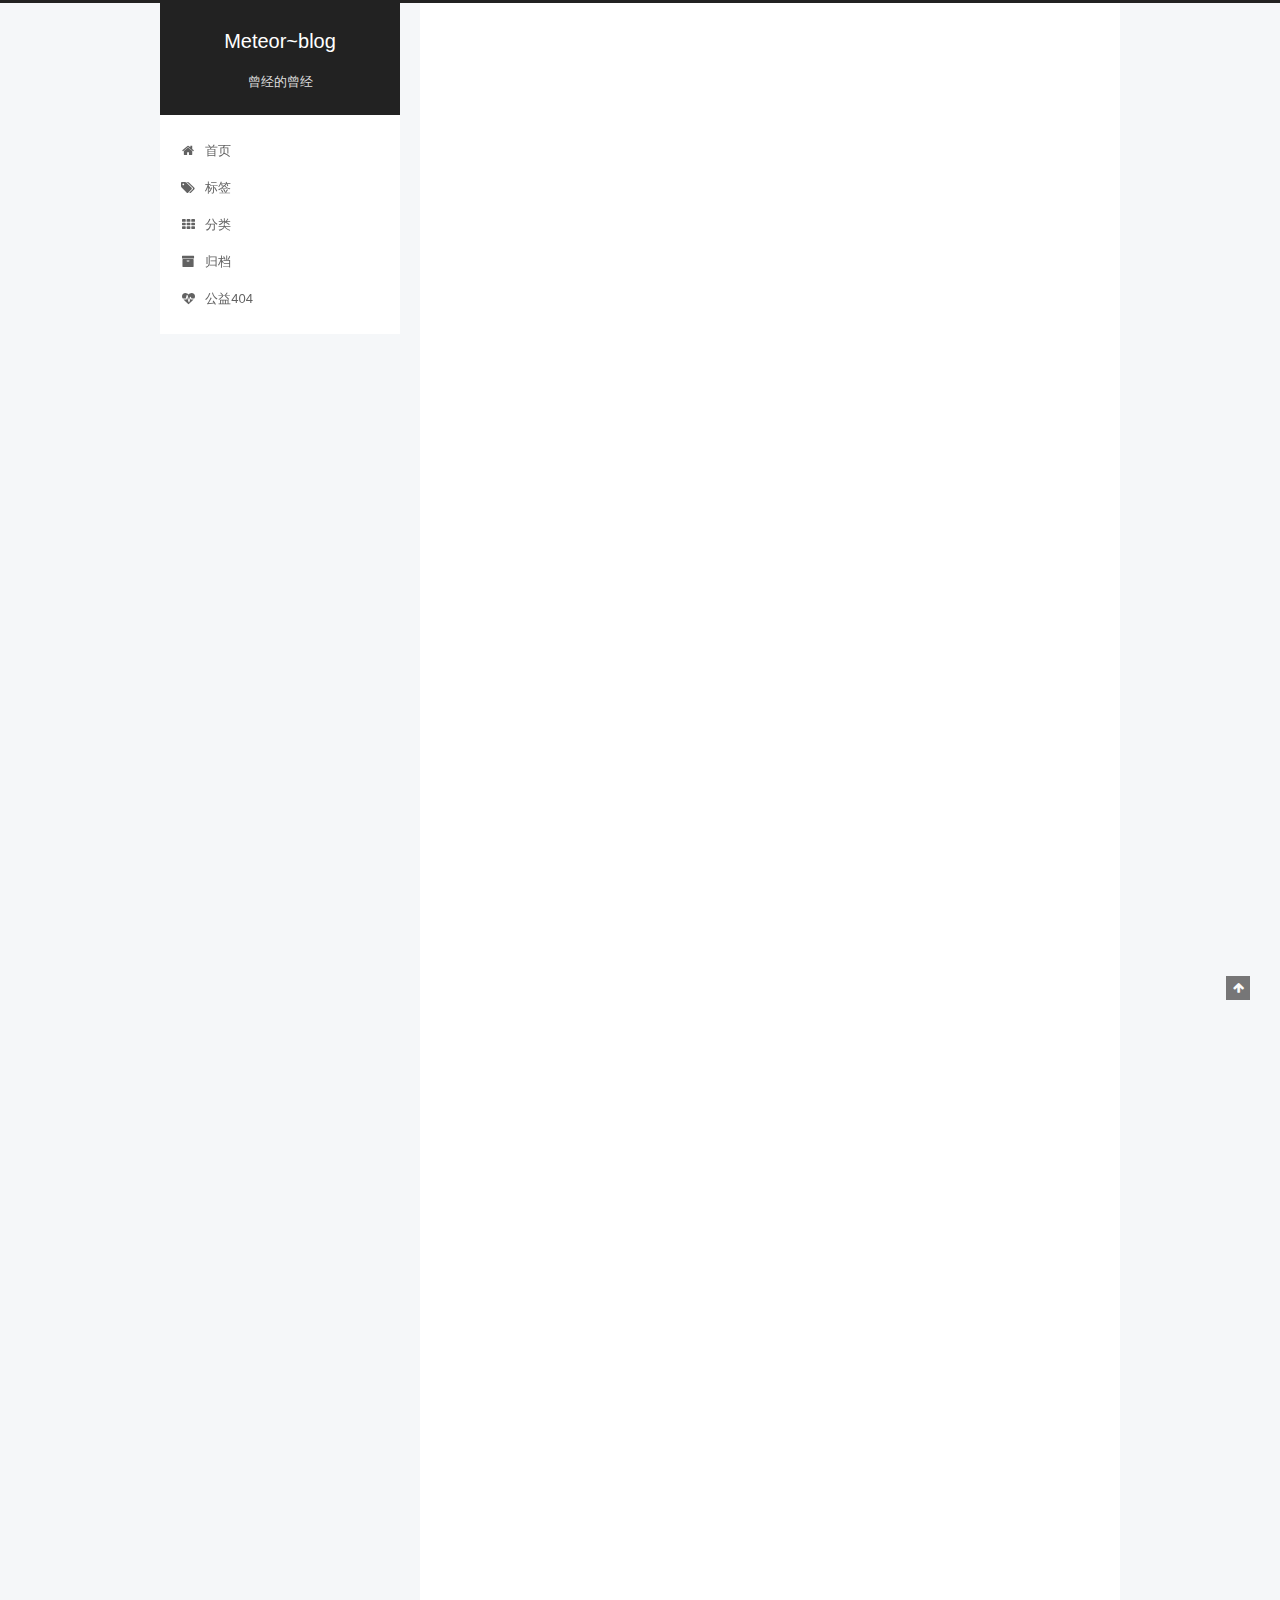
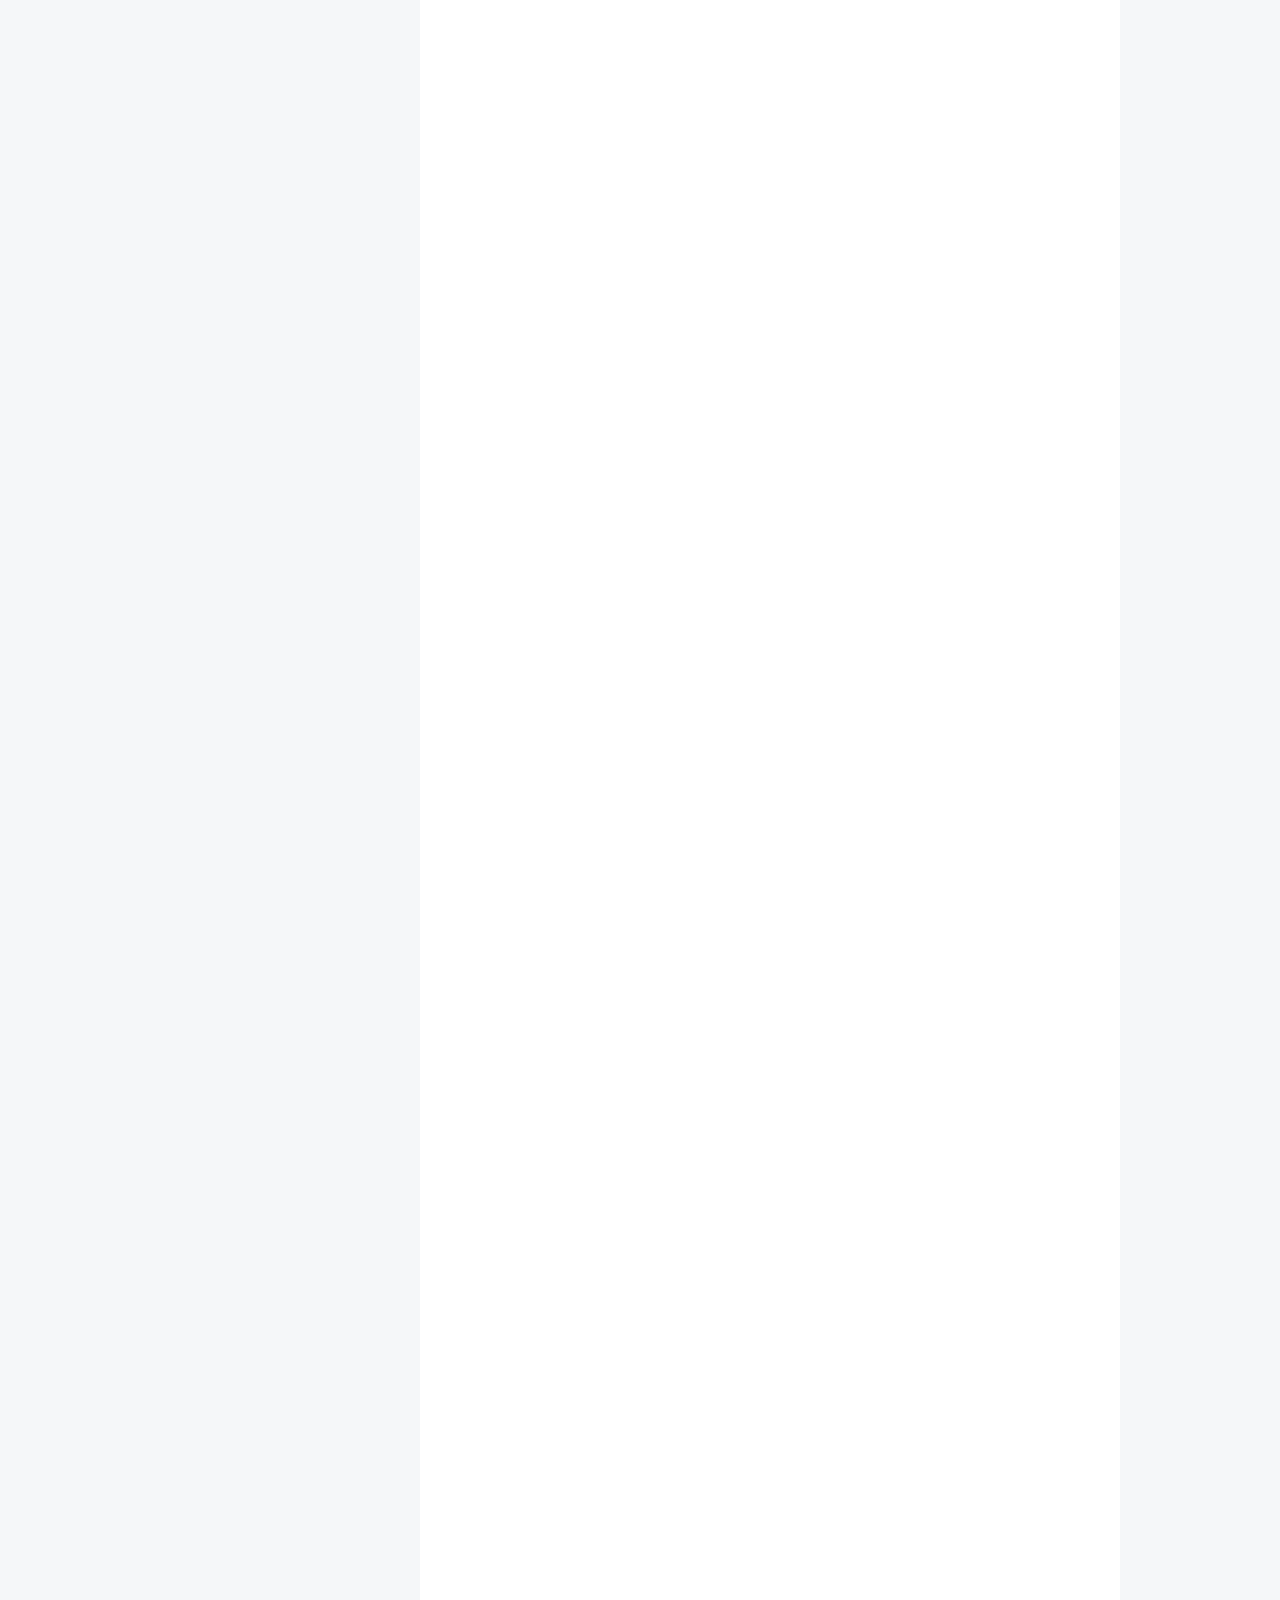
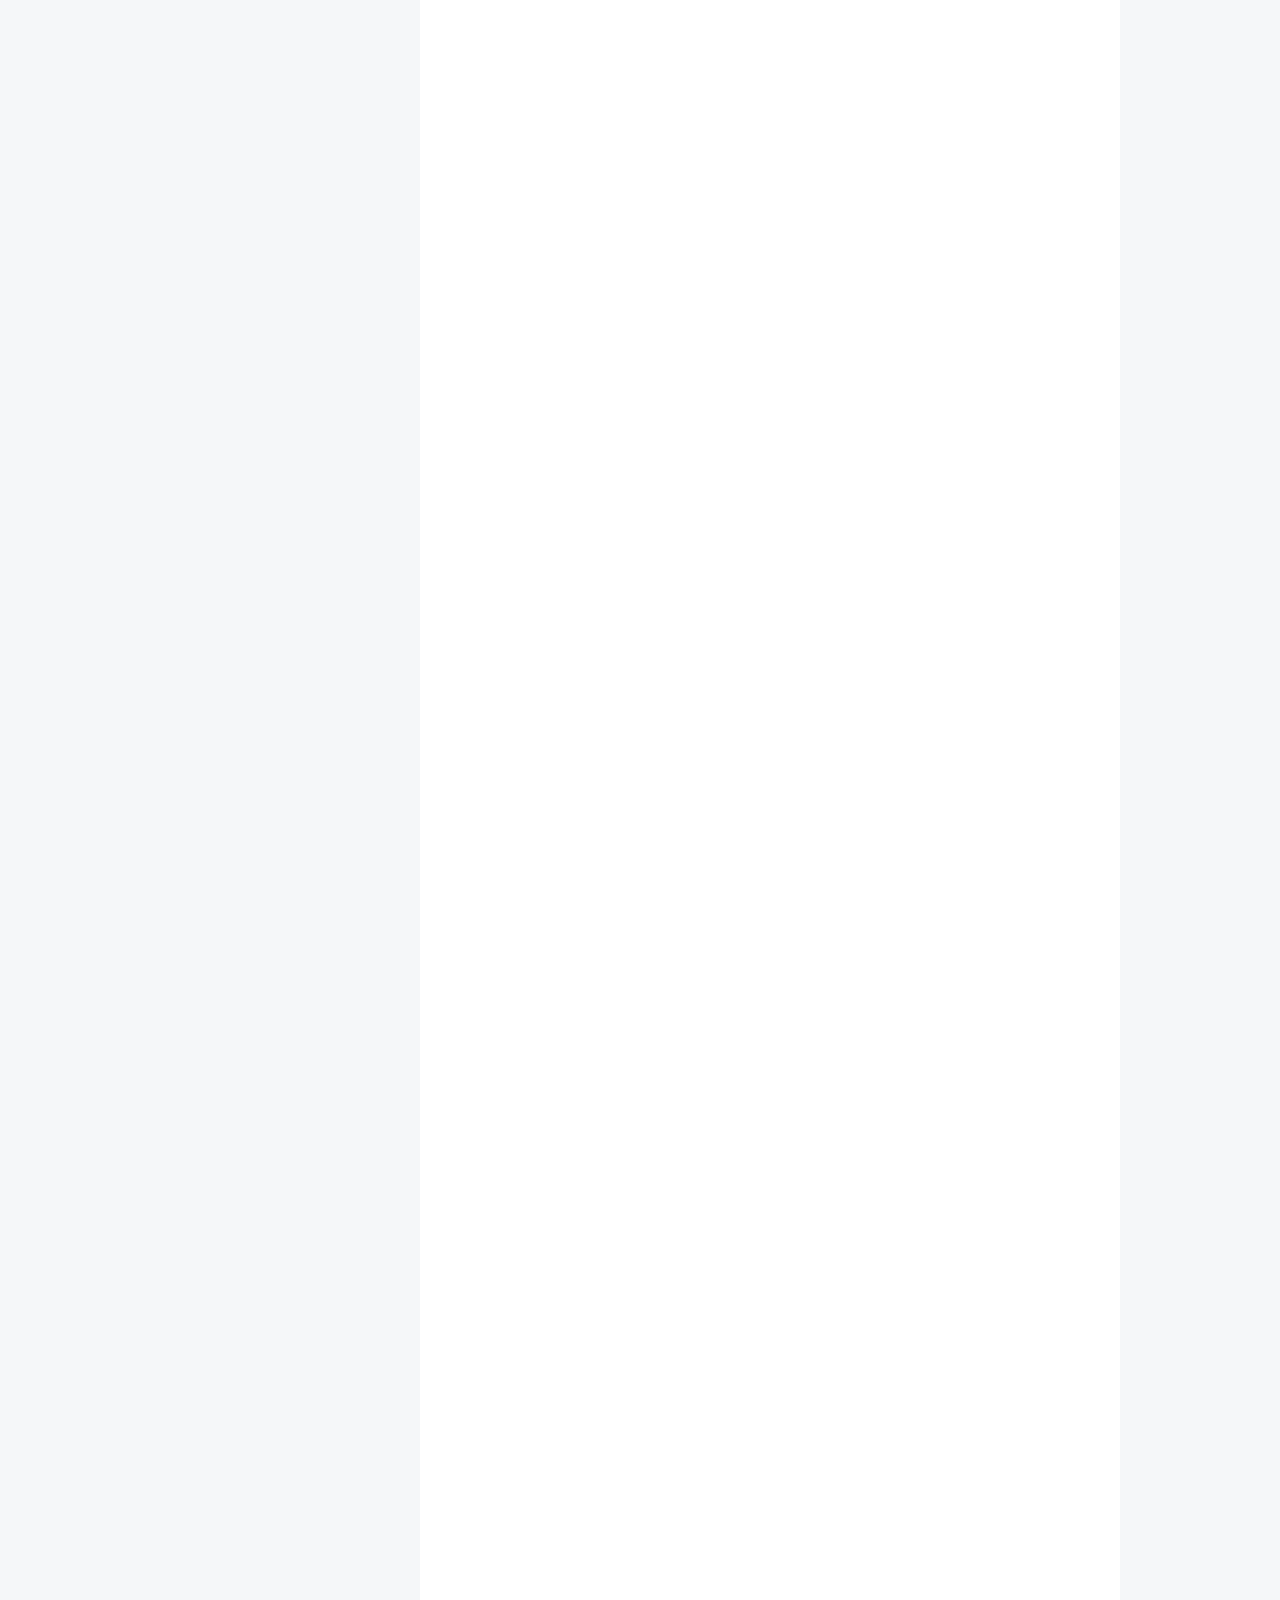
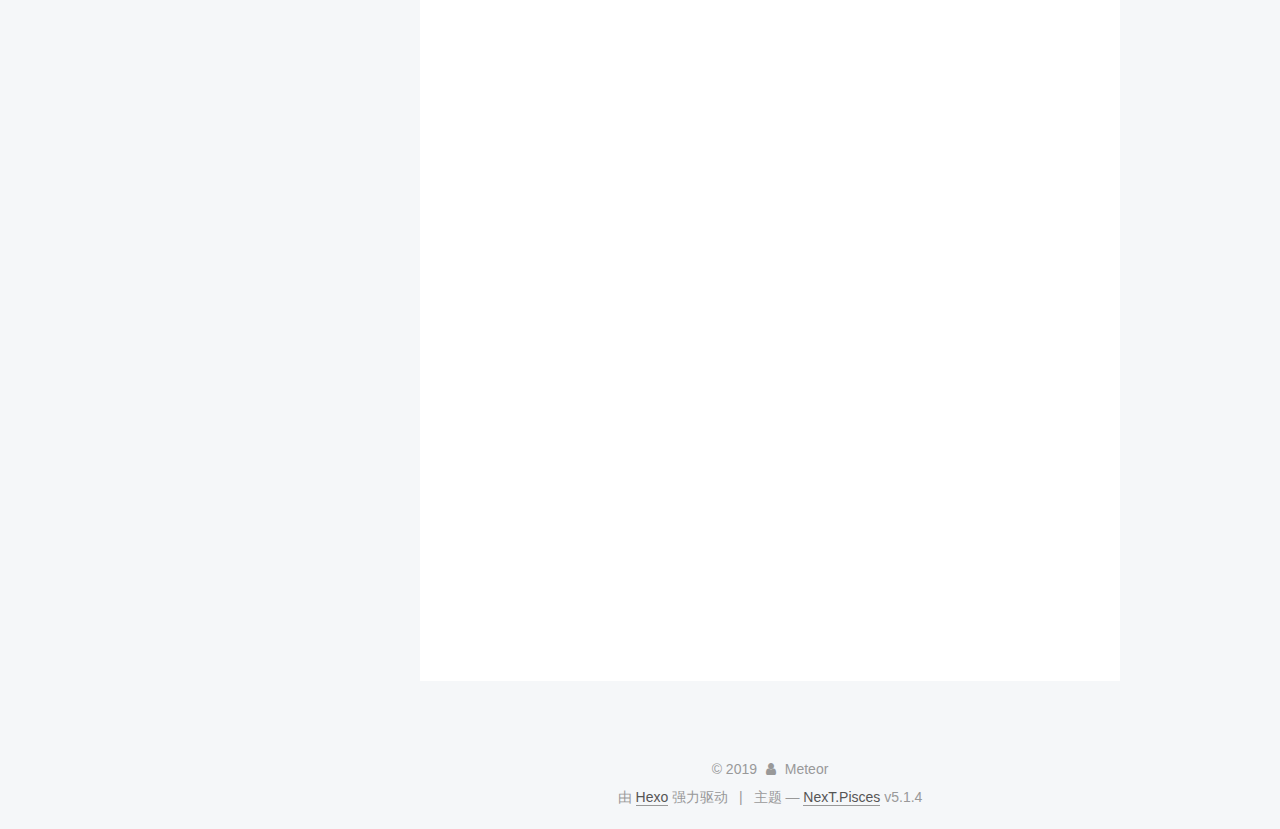
==== index.html @ 42c4293d "Site updated: 2019-11-21 15:15:32" ====
<!DOCTYPE html>



  


<html class="theme-next pisces use-motion" lang="zh-Hans">
<head>
  <meta charset="UTF-8"/>
<meta http-equiv="X-UA-Compatible" content="IE=edge" />
<meta name="viewport" content="width=device-width, initial-scale=1, maximum-scale=1"/>
<meta name="theme-color" content="#222">









<meta http-equiv="Cache-Control" content="no-transform" />
<meta http-equiv="Cache-Control" content="no-siteapp" />
















  
  
  <link href="/lib/fancybox/source/jquery.fancybox.css?v=2.1.5" rel="stylesheet" type="text/css" />







<link href="/lib/font-awesome/css/font-awesome.min.css?v=4.6.2" rel="stylesheet" type="text/css" />

<link href="/css/main.css?v=5.1.4" rel="stylesheet" type="text/css" />


  <link rel="apple-touch-icon" sizes="180x180" href="/images/apple-touch-icon-next.png?v=5.1.4">


  <link rel="icon" type="image/png" sizes="32x32" href="/images/favicon-32x32-next.png?v=5.1.4">


  <link rel="icon" type="image/png" sizes="16x16" href="/images/favicon-16x16-next.png?v=5.1.4">


  <link rel="mask-icon" href="/images/logo.svg?v=5.1.4" color="#222">





  <meta name="keywords" content="Hexo, NexT" />










<meta name="description" content="记录一下开发过程中的点滴知识">
<meta name="keywords" content="iOS开发架构">
<meta property="og:type" content="website">
<meta property="og:title" content="Meteor~blog">
<meta property="og:url" content="http:&#x2F;&#x2F;yoursite.com&#x2F;index.html">
<meta property="og:site_name" content="Meteor~blog">
<meta property="og:description" content="记录一下开发过程中的点滴知识">
<meta property="og:locale" content="zh-Hans">
<meta name="twitter:card" content="summary">



<script type="text/javascript" id="hexo.configurations">
  var NexT = window.NexT || {};
  var CONFIG = {
    root: '/',
    scheme: 'Pisces',
    version: '5.1.4',
    sidebar: {"position":"left","display":"post","offset":12,"b2t":false,"scrollpercent":false,"onmobile":false},
    fancybox: true,
    tabs: true,
    motion: {"enable":true,"async":false,"transition":{"post_block":"fadeIn","post_header":"slideDownIn","post_body":"slideDownIn","coll_header":"slideLeftIn","sidebar":"slideUpIn"}},
    duoshuo: {
      userId: '0',
      author: '博主'
    },
    algolia: {
      applicationID: '',
      apiKey: '',
      indexName: '',
      hits: {"per_page":10},
      labels: {"input_placeholder":"Search for Posts","hits_empty":"We didn't find any results for the search: ${query}","hits_stats":"${hits} results found in ${time} ms"}
    }
  };
</script>



  <link rel="canonical" href="http://yoursite.com/"/>





  <title>Meteor~blog</title>
  








</head>

<body itemscope itemtype="http://schema.org/WebPage" lang="zh-Hans">

  
  
    
  

  <div class="container sidebar-position-left 
  page-home">
    <div class="headband"></div>

    <header id="header" class="header" itemscope itemtype="http://schema.org/WPHeader">
      <div class="header-inner"><div class="site-brand-wrapper">
  <div class="site-meta ">
    

    <div class="custom-logo-site-title">
      <a href="/"  class="brand" rel="start">
        <span class="logo-line-before"><i></i></span>
        <span class="site-title">Meteor~blog</span>
        <span class="logo-line-after"><i></i></span>
      </a>
    </div>
      
        <p class="site-subtitle">曾经的曾经</p>
      
  </div>

  <div class="site-nav-toggle">
    <button>
      <span class="btn-bar"></span>
      <span class="btn-bar"></span>
      <span class="btn-bar"></span>
    </button>
  </div>
</div>

<nav class="site-nav">
  

  
    <ul id="menu" class="menu">
      
        
        <li class="menu-item menu-item-home">
          <a href="/%20" rel="section">
            
              <i class="menu-item-icon fa fa-fw fa-home"></i> <br />
            
            首页
          </a>
        </li>
      
        
        <li class="menu-item menu-item-tags">
          <a href="/tags/%20" rel="section">
            
              <i class="menu-item-icon fa fa-fw fa-tags"></i> <br />
            
            标签
          </a>
        </li>
      
        
        <li class="menu-item menu-item-categories">
          <a href="/categories/%20" rel="section">
            
              <i class="menu-item-icon fa fa-fw fa-th"></i> <br />
            
            分类
          </a>
        </li>
      
        
        <li class="menu-item menu-item-archives">
          <a href="/archives/%20" rel="section">
            
              <i class="menu-item-icon fa fa-fw fa-archive"></i> <br />
            
            归档
          </a>
        </li>
      
        
        <li class="menu-item menu-item-commonweal">
          <a href="/404/%20" rel="section">
            
              <i class="menu-item-icon fa fa-fw fa-heartbeat"></i> <br />
            
            公益404
          </a>
        </li>
      

      
    </ul>
  

  
</nav>



 </div>
    </header>

    <main id="main" class="main">
      <div class="main-inner">
        <div class="content-wrap">
          <div id="content" class="content">
            
  <section id="posts" class="posts-expand">
    
      

  

  
  
  

  <article class="post post-type-normal" itemscope itemtype="http://schema.org/Article">
  
  
  
  <div class="post-block">
    <link itemprop="mainEntityOfPage" href="http://yoursite.com/2019/11/21/%E5%8F%96%E5%80%BC/">

    <span hidden itemprop="author" itemscope itemtype="http://schema.org/Person">
      <meta itemprop="name" content="Meteor">
      <meta itemprop="description" content="">
      <meta itemprop="image" content="https://timgsa.baidu.com/timg?image&quality=80&size=b9999_10000&sec=1574251667751&di=a388cffe568126ffe351da06df3fcab0&imgtype=0&src=http%3A%2F%2Fku.90sjimg.com%2Felement_origin_min_pic%2F16%2F07%2F09%2F205780eb4c306c2.jpg">
    </span>

    <span hidden itemprop="publisher" itemscope itemtype="http://schema.org/Organization">
      <meta itemprop="name" content="Meteor~blog">
    </span>

    
      <header class="post-header">

        
        
          <h1 class="post-title" itemprop="name headline">
                
                <a class="post-title-link" href="/2019/11/21/%E5%8F%96%E5%80%BC/" itemprop="url">取值</a></h1>
        

        <div class="post-meta">
          <span class="post-time">
            
              <span class="post-meta-item-icon">
                <i class="fa fa-calendar-o"></i>
              </span>
              
                <span class="post-meta-item-text">发表于</span>
              
              <time title="创建于" itemprop="dateCreated datePublished" datetime="2019-11-21T11:28:31+08:00">
                2019-11-21
              </time>
            

            

            
          </span>

          

          
            
          

          
          

          

          

          

        </div>
      </header>
    

    
    
    
    <div class="post-body" itemprop="articleBody">

      
      

      
        
          
            <p>###记录一下valueForKeyPath的使用</p>
<h2 id="数组求和"><a href="#数组求和" class="headerlink" title="数组求和"></a>数组求和</h2><p>在数组内，所有元素都是NSNumber类型，或者是数字的字符串组成，可以直接求和：</p>
<figure class="highlight plain"><table><tr><td class="gutter"><pre><span class="line">1</span><br><span class="line">2</span><br><span class="line">3</span><br><span class="line">4</span><br><span class="line">5</span><br></pre></td><td class="code"><pre><span class="line">NSArray *array = @[@13, @23, @89, @3, @4, @46, @&quot;2&quot;];</span><br><span class="line">CGFloat sum = [[array valueForKeyPath:@&quot;@sum.floatValue&quot;] floatValue]; // 180</span><br><span class="line"></span><br><span class="line">NSArray *array5 = @[@&quot;3&quot;, @&quot;4&quot;, @&quot;5&quot;];</span><br><span class="line">CGFloat sum = [[array5 valueForKeyPath:@&quot;@sum.floatValue&quot;] floatValue]; //12</span><br></pre></td></tr></table></figure>

<h2 id="数组内字符串操作"><a href="#数组内字符串操作" class="headerlink" title="数组内字符串操作"></a>数组内字符串操作</h2><ul>
<li>数组内的字符串，转成大写<figure class="highlight plain"><table><tr><td class="gutter"><pre><span class="line">1</span><br><span class="line">2</span><br></pre></td><td class="code"><pre><span class="line">NSArray *array = @[@&quot;aa&quot;, @&quot;bb&quot;, @&quot;cc&quot;];</span><br><span class="line">NSArray *tmp = [array valueForKeyPath:@&quot;uppercaseString&quot;];</span><br></pre></td></tr></table></figure></li>
<li>获取字符串的长度<figure class="highlight plain"><table><tr><td class="gutter"><pre><span class="line">1</span><br></pre></td><td class="code"><pre><span class="line">NSArray *lengths = [array valueForKeyPath:@&quot;length&quot;];</span><br></pre></td></tr></table></figure>

</li>
</ul>
<h2 id="数组内字典key取值"><a href="#数组内字典key取值" class="headerlink" title="数组内字典key取值"></a>数组内字典key取值</h2><figure class="highlight plain"><table><tr><td class="gutter"><pre><span class="line">1</span><br><span class="line">2</span><br><span class="line">3</span><br><span class="line">4</span><br><span class="line">5</span><br><span class="line">6</span><br><span class="line">7</span><br></pre></td><td class="code"><pre><span class="line">NSArray *array1 = @[</span><br><span class="line">  @&#123;@&quot;uid&quot;: @&quot;id001&quot;, @&quot;info&quot;:@&#123;@&quot;owner&quot;: @&quot;zhanSan&quot;, @&quot;code&quot;:@&quot;001&quot;&#125;&#125;,</span><br><span class="line">  @&#123;@&quot;uid&quot;: @&quot;id002&quot;, @&quot;info&quot;:@&#123;@&quot;owner&quot;: @&quot;liSi&quot;, @&quot;code&quot;:@&quot;002&quot;&#125;&#125;,</span><br><span class="line">  @&#123;@&quot;uid&quot;: @&quot;id003&quot;, @&quot;info&quot;:@&#123;@&quot;owner&quot;: @&quot;wangEr&quot;, @&quot;code&quot;:@&quot;003&quot;&#125;&#125;</span><br><span class="line">  ];</span><br><span class="line">    </span><br><span class="line">NSArray *uids = [array1 valueForKeyPath:@&quot;uid&quot;];</span><br></pre></td></tr></table></figure>
<h2 id="数组去重"><a href="#数组去重" class="headerlink" title="数组去重"></a>数组去重</h2><figure class="highlight plain"><table><tr><td class="gutter"><pre><span class="line">1</span><br><span class="line">2</span><br></pre></td><td class="code"><pre><span class="line">NSArray *array2 = @[@&quot;1&quot;, @&quot;dd&quot;, @&quot;ccc&quot;, @&quot;dd&quot;, @&quot;1&quot;, @&quot;d&quot;, @&quot;d&quot;];</span><br><span class="line">NSArray *rs = [array2 valueForKeyPath:@&quot;@distinctUnionOfObjects.self&quot;];</span><br></pre></td></tr></table></figure>
<figure class="highlight plain"><table><tr><td class="gutter"><pre><span class="line">1</span><br><span class="line">2</span><br><span class="line">3</span><br><span class="line">4</span><br><span class="line">5</span><br><span class="line">6</span><br><span class="line">7</span><br></pre></td><td class="code"><pre><span class="line">NSArray *array3 = @[</span><br><span class="line">                        @&#123;@&quot;name&quot;: @&quot;zhangsan&quot;, @&quot;age&quot;: @&quot;1&quot;&#125;,</span><br><span class="line">                        @&#123;@&quot;name&quot;: @&quot;zhangsan&quot;, @&quot;age&quot;: @&quot;1&quot;&#125;,</span><br><span class="line">                        @&#123;@&quot;name&quot;: @&quot;lisi&quot;, @&quot;age&quot;: @&quot;2&quot;&#125;</span><br><span class="line">                        ];</span><br><span class="line">    </span><br><span class="line">NSArray * arr = [array3 valueForKeyPath:@&quot;@distinctUnionOfObjects.name&quot;];</span><br></pre></td></tr></table></figure>

<h2 id="多层字典嵌套取值"><a href="#多层字典嵌套取值" class="headerlink" title="多层字典嵌套取值"></a>多层字典嵌套取值</h2><figure class="highlight plain"><table><tr><td class="gutter"><pre><span class="line">1</span><br><span class="line">2</span><br><span class="line">3</span><br><span class="line">4</span><br><span class="line">5</span><br><span class="line">6</span><br><span class="line">7</span><br><span class="line">8</span><br></pre></td><td class="code"><pre><span class="line">NSDictionary *dic = @&#123;</span><br><span class="line">                          @&quot;key1&quot;: @&#123;</span><br><span class="line">                                  @&quot;key2&quot;: @&#123;</span><br><span class="line">                                          @&quot;key3&quot;: @&quot;lisi002&quot;</span><br><span class="line">                                          &#125;</span><br><span class="line">                                  &#125;</span><br><span class="line">                          &#125;;</span><br><span class="line">NSString *key = [dic valueForKeyPath:@&quot;key1.key2.key3&quot;];</span><br></pre></td></tr></table></figure>

<h2 id="数组内模型取值"><a href="#数组内模型取值" class="headerlink" title="数组内模型取值"></a>数组内模型取值</h2><figure class="highlight plain"><table><tr><td class="gutter"><pre><span class="line">1</span><br><span class="line">2</span><br><span class="line">3</span><br><span class="line">4</span><br><span class="line">5</span><br><span class="line">6</span><br><span class="line">7</span><br><span class="line">8</span><br><span class="line">9</span><br><span class="line">10</span><br><span class="line">11</span><br></pre></td><td class="code"><pre><span class="line">NSArray *array = @[@&quot;aa&quot;, @&quot;bb&quot;, @&quot;cc&quot;];</span><br><span class="line"></span><br><span class="line">NSMutableArray *peoples = [NSMutableArray arrayWithCapacity:array.count];</span><br><span class="line">for (int i = 0; i &lt; array.count; i++) &#123;</span><br><span class="line">    People *p = [[People alloc]init];</span><br><span class="line">    p.name = array[i];</span><br><span class="line">    p.age = i;</span><br><span class="line">    [peoples addObject:p];</span><br><span class="line">&#125;</span><br><span class="line"></span><br><span class="line">NSArray *names = [peoples valueForKeyPath:@&quot;name&quot;];</span><br></pre></td></tr></table></figure>

          
        
      
    </div>
    
    
    

    

    

    

    <footer class="post-footer">
      

      

      

      
      
        <div class="post-eof"></div>
      
    </footer>
  </div>
  
  
  
  </article>


    
      

  

  
  
  

  <article class="post post-type-normal" itemscope itemtype="http://schema.org/Article">
  
  
  
  <div class="post-block">
    <link itemprop="mainEntityOfPage" href="http://yoursite.com/2019/11/20/djy/">

    <span hidden itemprop="author" itemscope itemtype="http://schema.org/Person">
      <meta itemprop="name" content="Meteor">
      <meta itemprop="description" content="">
      <meta itemprop="image" content="https://timgsa.baidu.com/timg?image&quality=80&size=b9999_10000&sec=1574251667751&di=a388cffe568126ffe351da06df3fcab0&imgtype=0&src=http%3A%2F%2Fku.90sjimg.com%2Felement_origin_min_pic%2F16%2F07%2F09%2F205780eb4c306c2.jpg">
    </span>

    <span hidden itemprop="publisher" itemscope itemtype="http://schema.org/Organization">
      <meta itemprop="name" content="Meteor~blog">
    </span>

    
      <header class="post-header">

        
        
          <h1 class="post-title" itemprop="name headline">
                
                <a class="post-title-link" href="/2019/11/20/djy/" itemprop="url">hexo搭建博客</a></h1>
        

        <div class="post-meta">
          <span class="post-time">
            
              <span class="post-meta-item-icon">
                <i class="fa fa-calendar-o"></i>
              </span>
              
                <span class="post-meta-item-text">发表于</span>
              
              <time title="创建于" itemprop="dateCreated datePublished" datetime="2019-11-20T16:35:42+08:00">
                2019-11-20
              </time>
            

            

            
          </span>

          

          
            
          

          
          

          

          

          

        </div>
      </header>
    

    
    
    
    <div class="post-body" itemprop="articleBody">

      
      

      
        
          
            <figure class="highlight plain"><table><tr><td class="gutter"><pre><span class="line">1</span><br><span class="line">2</span><br><span class="line">3</span><br><span class="line">4</span><br></pre></td><td class="code"><pre><span class="line">1- 创建github账号，并创建username.github.io仓库</span><br><span class="line">2- 环境搭建，安装git, node.js, hexo</span><br><span class="line">3- 关联github仓库</span><br><span class="line">4- 编写博客</span><br></pre></td></tr></table></figure>

<h2 id="1-创建github账号，并创建username-github-io仓库"><a href="#1-创建github账号，并创建username-github-io仓库" class="headerlink" title="1- 创建github账号，并创建username.github.io仓库"></a>1- 创建github账号，并创建username.github.io仓库</h2><p>在自己的github账号中，创建一个仓库username.github.io；</p>
<h2 id="2-环境搭建，安装git-node-js-hexo"><a href="#2-环境搭建，安装git-node-js-hexo" class="headerlink" title="2- 环境搭建，安装git, node.js, hexo"></a>2- 环境搭建，安装git, node.js, hexo</h2><ul>
<li><p>查看自己本地的git</p>
<figure class="highlight plain"><table><tr><td class="gutter"><pre><span class="line">1</span><br></pre></td><td class="code"><pre><span class="line">node -v</span><br></pre></td></tr></table></figure></li>
<li><p>查看本地的node</p>
<figure class="highlight plain"><table><tr><td class="gutter"><pre><span class="line">1</span><br></pre></td><td class="code"><pre><span class="line">git --version</span><br></pre></td></tr></table></figure>
<p>如果两者没有返回版本号，就需要去安装；</p>
</li>
<li><p>安装hexo</p>
<figure class="highlight plain"><table><tr><td class="gutter"><pre><span class="line">1</span><br></pre></td><td class="code"><pre><span class="line">npm install -g hexo-cli</span><br></pre></td></tr></table></figure>
<p>安装成功后，创建blog文件夹</p>
<figure class="highlight plain"><table><tr><td class="gutter"><pre><span class="line">1</span><br><span class="line">2</span><br><span class="line">3</span><br><span class="line">4</span><br><span class="line">5</span><br><span class="line">6</span><br><span class="line">7</span><br><span class="line">8</span><br></pre></td><td class="code"><pre><span class="line"># 在你的家目录下创建一个blog文件夹</span><br><span class="line">mkdir blog</span><br><span class="line"># 进入目录</span><br><span class="line">cd blog</span><br><span class="line"># 初始化目录</span><br><span class="line">hexo init</span><br><span class="line">开启本地服务 </span><br><span class="line"># hexo s</span><br></pre></td></tr></table></figure>

</li>
</ul>
<p>执行完成后，会提示htto://localhost:4000/，浏览器访问，即可看到博客最初是的原型了。</p>
<h2 id="关联github仓库"><a href="#关联github仓库" class="headerlink" title="关联github仓库"></a>关联github仓库</h2><p>在blog目录下_config.yml文件中，输入自己的github</p>
<figure class="highlight plain"><table><tr><td class="gutter"><pre><span class="line">1</span><br><span class="line">2</span><br><span class="line">3</span><br><span class="line">4</span><br><span class="line">5</span><br><span class="line">6</span><br></pre></td><td class="code"><pre><span class="line"># Deployment</span><br><span class="line">## Docs: https://hexo.io/docs/deployment.html</span><br><span class="line">deploy:</span><br><span class="line">  type: &apos;git&apos;</span><br><span class="line">  repository: git@github.com:Ben21hao/Ben21hao.github.io.git</span><br><span class="line">  branch: master</span><br></pre></td></tr></table></figure>
<p>修改之后，终端遍历到blog目录下，执行：</p>
<figure class="highlight plain"><table><tr><td class="gutter"><pre><span class="line">1</span><br><span class="line">2</span><br><span class="line">3</span><br><span class="line">4</span><br></pre></td><td class="code"><pre><span class="line"># 产生静态网页</span><br><span class="line">hexo g</span><br><span class="line"># 部署到GitHub page上</span><br><span class="line">hexo d</span><br></pre></td></tr></table></figure>
<p>为了不用每次都输入密码，关联github账号后，需要生成秘钥，做免密提交；</p>
<figure class="highlight plain"><table><tr><td class="gutter"><pre><span class="line">1</span><br><span class="line">2</span><br><span class="line">3</span><br><span class="line">4</span><br><span class="line">5</span><br><span class="line">6</span><br><span class="line">7</span><br><span class="line">8</span><br></pre></td><td class="code"><pre><span class="line"># 用你注册GitHub时的邮箱号，进行秘钥生成</span><br><span class="line">cd ~</span><br><span class="line">ssh-keygen -t rsa -C &quot;xxxxxxx@qq.com&quot;</span><br><span class="line"># 系统就会生成一个隐藏文件夹.ssh</span><br><span class="line">cd .ssh</span><br><span class="line">ls</span><br><span class="line"># 复制公钥</span><br><span class="line">vim id_rsa.pub</span><br></pre></td></tr></table></figure>
<p>在文件中，复制秘钥，填入github的SSH and GPG keys中；</p>
<ul>
<li>注意：执行 <code>hexo d</code> 之后，出现<figure class="highlight plain"><table><tr><td class="gutter"><pre><span class="line">1</span><br></pre></td><td class="code"><pre><span class="line">ERROR Deployer not found: git</span><br></pre></td></tr></table></figure>
是因为没有安装<code>hexo-deployer-git</code>插件的原因，执行下边命令即可解决:<figure class="highlight plain"><table><tr><td class="gutter"><pre><span class="line">1</span><br></pre></td><td class="code"><pre><span class="line">npm install hexo-deployer-git --save</span><br></pre></td></tr></table></figure>

</li>
</ul>
<h2 id="4-编写博客"><a href="#4-编写博客" class="headerlink" title="4- 编写博客"></a>4- 编写博客</h2><p>基本命令：</p>
<figure class="highlight plain"><table><tr><td class="gutter"><pre><span class="line">1</span><br><span class="line">2</span><br><span class="line">3</span><br></pre></td><td class="code"><pre><span class="line">hexo new &quot;博客名字&quot;</span><br><span class="line">hexo g</span><br><span class="line">hexo d</span><br></pre></td></tr></table></figure>


<p>参考：<a href="https://www.jianshu.com/p/77db3862595c" target="_blank" rel="noopener">https://www.jianshu.com/p/77db3862595c</a></p>

          
        
      
    </div>
    
    
    

    

    

    

    <footer class="post-footer">
      

      

      

      
      
        <div class="post-eof"></div>
      
    </footer>
  </div>
  
  
  
  </article>


    
      

  

  
  
  

  <article class="post post-type-normal" itemscope itemtype="http://schema.org/Article">
  
  
  
  <div class="post-block">
    <link itemprop="mainEntityOfPage" href="http://yoursite.com/2019/11/20/hello-world/">

    <span hidden itemprop="author" itemscope itemtype="http://schema.org/Person">
      <meta itemprop="name" content="Meteor">
      <meta itemprop="description" content="">
      <meta itemprop="image" content="https://timgsa.baidu.com/timg?image&quality=80&size=b9999_10000&sec=1574251667751&di=a388cffe568126ffe351da06df3fcab0&imgtype=0&src=http%3A%2F%2Fku.90sjimg.com%2Felement_origin_min_pic%2F16%2F07%2F09%2F205780eb4c306c2.jpg">
    </span>

    <span hidden itemprop="publisher" itemscope itemtype="http://schema.org/Organization">
      <meta itemprop="name" content="Meteor~blog">
    </span>

    
      <header class="post-header">

        
        
          <h1 class="post-title" itemprop="name headline">
                
                <a class="post-title-link" href="/2019/11/20/hello-world/" itemprop="url">Hello World</a></h1>
        

        <div class="post-meta">
          <span class="post-time">
            
              <span class="post-meta-item-icon">
                <i class="fa fa-calendar-o"></i>
              </span>
              
                <span class="post-meta-item-text">发表于</span>
              
              <time title="创建于" itemprop="dateCreated datePublished" datetime="2019-11-20T16:05:13+08:00">
                2019-11-20
              </time>
            

            

            
          </span>

          

          
            
          

          
          

          

          

          

        </div>
      </header>
    

    
    
    
    <div class="post-body" itemprop="articleBody">

      
      

      
        
          
            <p>Welcome to <a href="https://hexo.io/" target="_blank" rel="noopener">Hexo</a>! This is your very first post. Check <a href="https://hexo.io/docs/" target="_blank" rel="noopener">documentation</a> for more info. If you get any problems when using Hexo, you can find the answer in <a href="https://hexo.io/docs/troubleshooting.html" target="_blank" rel="noopener">troubleshooting</a> or you can ask me on <a href="https://github.com/hexojs/hexo/issues" target="_blank" rel="noopener">GitHub</a>.</p>
<h2 id="Quick-Start"><a href="#Quick-Start" class="headerlink" title="Quick Start"></a>Quick Start</h2><h3 id="Create-a-new-post"><a href="#Create-a-new-post" class="headerlink" title="Create a new post"></a>Create a new post</h3><figure class="highlight bash"><table><tr><td class="gutter"><pre><span class="line">1</span><br></pre></td><td class="code"><pre><span class="line">$ hexo new <span class="string">"My New Post"</span></span><br></pre></td></tr></table></figure>

<p>More info: <a href="https://hexo.io/docs/writing.html" target="_blank" rel="noopener">Writing</a></p>
<h3 id="Run-server"><a href="#Run-server" class="headerlink" title="Run server"></a>Run server</h3><figure class="highlight bash"><table><tr><td class="gutter"><pre><span class="line">1</span><br></pre></td><td class="code"><pre><span class="line">$ hexo server</span><br></pre></td></tr></table></figure>

<p>More info: <a href="https://hexo.io/docs/server.html" target="_blank" rel="noopener">Server</a></p>
<h3 id="Generate-static-files"><a href="#Generate-static-files" class="headerlink" title="Generate static files"></a>Generate static files</h3><figure class="highlight bash"><table><tr><td class="gutter"><pre><span class="line">1</span><br></pre></td><td class="code"><pre><span class="line">$ hexo generate</span><br></pre></td></tr></table></figure>

<p>More info: <a href="https://hexo.io/docs/generating.html" target="_blank" rel="noopener">Generating</a></p>
<h3 id="Deploy-to-remote-sites"><a href="#Deploy-to-remote-sites" class="headerlink" title="Deploy to remote sites"></a>Deploy to remote sites</h3><figure class="highlight bash"><table><tr><td class="gutter"><pre><span class="line">1</span><br></pre></td><td class="code"><pre><span class="line">$ hexo deploy</span><br></pre></td></tr></table></figure>

<p>More info: <a href="https://hexo.io/docs/one-command-deployment.html" target="_blank" rel="noopener">Deployment</a></p>

          
        
      
    </div>
    
    
    

    

    

    

    <footer class="post-footer">
      

      

      

      
      
        <div class="post-eof"></div>
      
    </footer>
  </div>
  
  
  
  </article>


    
  </section>

  


          </div>
          


          

        </div>
        
          
  
  <div class="sidebar-toggle">
    <div class="sidebar-toggle-line-wrap">
      <span class="sidebar-toggle-line sidebar-toggle-line-first"></span>
      <span class="sidebar-toggle-line sidebar-toggle-line-middle"></span>
      <span class="sidebar-toggle-line sidebar-toggle-line-last"></span>
    </div>
  </div>

  <aside id="sidebar" class="sidebar">
    
    <div class="sidebar-inner">

      

      

      <section class="site-overview-wrap sidebar-panel sidebar-panel-active">
        <div class="site-overview">
          <div class="site-author motion-element" itemprop="author" itemscope itemtype="http://schema.org/Person">
            
              <img class="site-author-image" itemprop="image"
                src="https://timgsa.baidu.com/timg?image&quality=80&size=b9999_10000&sec=1574251667751&di=a388cffe568126ffe351da06df3fcab0&imgtype=0&src=http%3A%2F%2Fku.90sjimg.com%2Felement_origin_min_pic%2F16%2F07%2F09%2F205780eb4c306c2.jpg"
                alt="Meteor" />
            
              <p class="site-author-name" itemprop="name">Meteor</p>
              <p class="site-description motion-element" itemprop="description">记录一下开发过程中的点滴知识</p>
          </div>

          <nav class="site-state motion-element">

            
              <div class="site-state-item site-state-posts">
              
                <a href="/archives/%20%7C%7C%20archive">
              
                  <span class="site-state-item-count">3</span>
                  <span class="site-state-item-name">日志</span>
                </a>
              </div>
            

            

            
              
              
              <div class="site-state-item site-state-tags">
                <a href="/tags/index.html">
                  <span class="site-state-item-count">1</span>
                  <span class="site-state-item-name">标签</span>
                </a>
              </div>
            

          </nav>

          

          
            <div class="links-of-author motion-element">
                
                  <span class="links-of-author-item">
                    <a href="https://github.com/Ben21hao" target="_blank" title="GitHub">
                      
                        <i class="fa fa-fw fa-globe"></i>GitHub</a>
                  </span>
                
                  <span class="links-of-author-item">
                    <a href="https://www.jianshu.com/u/e2ab500def73" target="_blank" title="简书">
                      
                        <i class="fa fa-fw fa-globe"></i>简书</a>
                  </span>
                
            </div>
          

          
          

          
          

          

        </div>
      </section>

      

      

    </div>
  </aside>


        
      </div>
    </main>

    <footer id="footer" class="footer">
      <div class="footer-inner">
        <div class="copyright">&copy; <span itemprop="copyrightYear">2019</span>
  <span class="with-love">
    <i class="fa fa-user"></i>
  </span>
  <span class="author" itemprop="copyrightHolder">Meteor</span>

  
</div>


  <div class="powered-by">由 <a class="theme-link" target="_blank" href="https://hexo.io">Hexo</a> 强力驱动</div>



  <span class="post-meta-divider">|</span>



  <div class="theme-info">主题 &mdash; <a class="theme-link" target="_blank" href="https://github.com/iissnan/hexo-theme-next">NexT.Pisces</a> v5.1.4</div>




        







        
      </div>
    </footer>

    
      <div class="back-to-top">
        <i class="fa fa-arrow-up"></i>
        
      </div>
    

    

  </div>

  

<script type="text/javascript">
  if (Object.prototype.toString.call(window.Promise) !== '[object Function]') {
    window.Promise = null;
  }
</script>









  












  
  
    <script type="text/javascript" src="/lib/jquery/index.js?v=2.1.3"></script>
  

  
  
    <script type="text/javascript" src="/lib/fastclick/lib/fastclick.min.js?v=1.0.6"></script>
  

  
  
    <script type="text/javascript" src="/lib/jquery_lazyload/jquery.lazyload.js?v=1.9.7"></script>
  

  
  
    <script type="text/javascript" src="/lib/velocity/velocity.min.js?v=1.2.1"></script>
  

  
  
    <script type="text/javascript" src="/lib/velocity/velocity.ui.min.js?v=1.2.1"></script>
  

  
  
    <script type="text/javascript" src="/lib/fancybox/source/jquery.fancybox.pack.js?v=2.1.5"></script>
  


  


  <script type="text/javascript" src="/js/src/utils.js?v=5.1.4"></script>

  <script type="text/javascript" src="/js/src/motion.js?v=5.1.4"></script>



  
  


  <script type="text/javascript" src="/js/src/affix.js?v=5.1.4"></script>

  <script type="text/javascript" src="/js/src/schemes/pisces.js?v=5.1.4"></script>



  

  


  <script type="text/javascript" src="/js/src/bootstrap.js?v=5.1.4"></script>



  


  




	





  





  












  





  

  

  

  
  

  

  

  

</body>
</html>
---- css/main.css ----
/* normalize.css v3.0.2 | MIT License | git.io/normalize */
html {
  font-family: sans-serif; /* 1 */
  -ms-text-size-adjust: 100%; /* 2 */
  -webkit-text-size-adjust: 100%; /* 2 */
}
body {
  margin: 0;
}
article,
aside,
details,
figcaption,
figure,
footer,
header,
hgroup,
main,
menu,
nav,
section,
summary {
  display: block;
}
audio,
canvas,
progress,
video {
  display: inline-block; /* 1 */
  vertical-align: baseline; /* 2 */
}
audio:not([controls]) {
  display: none;
  height: 0;
}
[hidden],
template {
  display: none;
}
a {
  background-color: transparent;
}
a:active,
a:hover {
  outline: 0;
}
abbr[title] {
  border-bottom: 1px dotted;
}
b,
strong {
  font-weight: bold;
}
dfn {
  font-style: italic;
}
h1 {
  font-size: 2em;
  margin: 0.67em 0;
}
mark {
  background: #ff0;
  color: #000;
}
small {
  font-size: 80%;
}
sub,
sup {
  font-size: 75%;
  line-height: 0;
  position: relative;
  vertical-align: baseline;
}
sup {
  top: -0.5em;
}
sub {
  bottom: -0.25em;
}
img {
  border: 0;
}
svg:not(:root) {
  overflow: hidden;
}
figure {
  margin: 1em 40px;
}
hr {
  -moz-box-sizing: content-box;
  box-sizing: content-box;
  height: 0;
}
pre {
  overflow: auto;
}
code,
kbd,
pre,
samp {
  font-family: monospace, monospace;
  font-size: 1em;
}
button,
input,
optgroup,
select,
textarea {
  color: inherit; /* 1 */
  font: inherit; /* 2 */
  margin: 0; /* 3 */
}
button {
  overflow: visible;
}
button,
select {
  text-transform: none;
}
button,
html input[type="button"],
input[type="reset"],
input[type="submit"] {
  -webkit-appearance: button; /* 2 */
  cursor: pointer; /* 3 */
}
button[disabled],
html input[disabled] {
  cursor: default;
}
button::-moz-focus-inner,
input::-moz-focus-inner {
  border: 0;
  padding: 0;
}
input {
  line-height: normal;
}
input[type="checkbox"],
input[type="radio"] {
  box-sizing: border-box; /* 1 */
  padding: 0; /* 2 */
}
input[type="number"]::-webkit-inner-spin-button,
input[type="number"]::-webkit-outer-spin-button {
  height: auto;
}
input[type="search"] {
  -webkit-appearance: textfield; /* 1 */
  -moz-box-sizing: content-box;
  -webkit-box-sizing: content-box; /* 2 */
  box-sizing: content-box;
}
input[type="search"]::-webkit-search-cancel-button,
input[type="search"]::-webkit-search-decoration {
  -webkit-appearance: none;
}
fieldset {
  border: 1px solid #c0c0c0;
  margin: 0 2px;
  padding: 0.35em 0.625em 0.75em;
}
legend {
  border: 0; /* 1 */
  padding: 0; /* 2 */
}
textarea {
  overflow: auto;
}
optgroup {
  font-weight: bold;
}
table {
  border-collapse: collapse;
  border-spacing: 0;
}
td,
th {
  padding: 0;
}
::selection {
  background: #262a30;
  color: #fff;
}
body {
  position: relative;
  font-family: 'Lato', "PingFang SC", "Microsoft YaHei", sans-serif;
  font-size: 14px;
  line-height: 2;
  color: #555;
  background: #f5f7f9;
}
@media (max-width: 767px) {
  body {
    padding-right: 0 !important;
  }
}
@media (min-width: 768px) and (max-width: 991px) {
  body {
    padding-right: 0 !important;
  }
}
@media (min-width: 1600px) {
  body {
    font-size: 16px;
  }
}
h1,
h2,
h3,
h4,
h5,
h6 {
  margin: 0;
  padding: 0;
  font-weight: bold;
  line-height: 1.5;
  font-family: 'Lato', "PingFang SC", "Microsoft YaHei", sans-serif;
}
h2,
h3,
h4,
h5,
h6 {
  margin: 20px 0 15px;
}
h1 {
  font-size: 22px;
}
@media (max-width: 767px) {
  h1 {
    font-size: 18px;
  }
}
h2 {
  font-size: 20px;
}
@media (max-width: 767px) {
  h2 {
    font-size: 16px;
  }
}
h3 {
  font-size: 18px;
}
@media (max-width: 767px) {
  h3 {
    font-size: 14px;
  }
}
h4 {
  font-size: 16px;
}
@media (max-width: 767px) {
  h4 {
    font-size: 12px;
  }
}
h5 {
  font-size: 14px;
}
@media (max-width: 767px) {
  h5 {
    font-size: 10px;
  }
}
h6 {
  font-size: 12px;
}
@media (max-width: 767px) {
  h6 {
    font-size: 8px;
  }
}
p {
  margin: 0 0 20px 0;
}
a {
  color: #555;
  text-decoration: none;
  outline: none;
  border-bottom: 1px solid #999;
  word-wrap: break-word;
}
a:hover {
  color: #222;
  border-bottom-color: #222;
}
blockquote {
  margin: 0;
  padding: 0;
}
img {
  display: block;
  margin: auto;
  max-width: 100%;
  height: auto;
}
hr {
  margin: 40px 0;
  height: 3px;
  border: none;
  background-color: #ddd;
  background-image: repeating-linear-gradient(-45deg, #fff, #fff 4px, transparent 4px, transparent 8px);
}
blockquote {
  padding: 0 15px;
  color: #666;
  border-left: 4px solid #ddd;
}
blockquote cite::before {
  content: "-";
  padding: 0 5px;
}
dt {
  font-weight: 700;
}
dd {
  margin: 0;
  padding: 0;
}
kbd {
  border: 1px solid #ccc;
  border-radius: 0.2em;
  box-shadow: 0.1em 0.1em 0.2em rgba(0,0,0,0.1);
  background-color: #f9f9f9;
  font-family: inherit;
  background-image: -webkit-linear-gradient(top, #eee, #fff, #eee);
  padding: 0.1em 0.3em;
  white-space: nowrap;
}
.text-left {
  text-align: left;
}
.text-center {
  text-align: center;
}
.text-right {
  text-align: right;
}
.text-justify {
  text-align: justify;
}
.text-nowrap {
  white-space: nowrap;
}
.text-lowercase {
  text-transform: lowercase;
}
.text-uppercase {
  text-transform: uppercase;
}
.text-capitalize {
  text-transform: capitalize;
}
.center-block {
  display: block;
  margin-left: auto;
  margin-right: auto;
}
.clearfix:before,
.clearfix:after {
  content: " ";
  display: table;
}
.clearfix:after {
  clear: both;
}
.pullquote {
  width: 45%;
}
.pullquote.left {
  float: left;
  margin-left: 5px;
  margin-right: 10px;
}
.pullquote.right {
  float: right;
  margin-left: 10px;
  margin-right: 5px;
}
.affix.affix.affix {
  position: fixed;
}
.translation {
  margin-top: -20px;
  font-size: 14px;
  color: #999;
}
.scrollbar-measure {
  width: 100px;
  height: 100px;
  overflow: scroll;
  position: absolute;
  top: -9999px;
}
.use-motion .motion-element {
  opacity: 0;
}
table {
  margin: 20px 0;
  width: 100%;
  border-collapse: collapse;
  border-spacing: 0;
  border: 1px solid #ddd;
  font-size: 14px;
  table-layout: fixed;
  word-wrap: break-all;
}
table>tbody>tr:nth-of-type(odd) {
  background-color: #f9f9f9;
}
table>tbody>tr:hover {
  background-color: #f5f5f5;
}
caption,
th,
td {
  padding: 8px;
  text-align: left;
  vertical-align: middle;
  font-weight: normal;
}
th,
td {
  border-bottom: 3px solid #ddd;
  border-right: 1px solid #eee;
}
th {
  padding-bottom: 10px;
  font-weight: 700;
}
td {
  border-bottom-width: 1px;
}
html,
body {
  height: 100%;
}
.container {
  position: relative;
  min-height: 100%;
}
.header-inner {
  margin: 0 auto;
  padding: 100px 0 70px;
  width: 700px;
}
@media (min-width: 1600px) {
  .container .header-inner {
    width: 900px;
  }
}
.main {
  padding-bottom: 150px;
}
.main-inner {
  margin: 0 auto;
  width: 700px;
}
@media (min-width: 1600px) {
  .container .main-inner {
    width: 900px;
  }
}
.footer {
  position: absolute;
  left: 0;
  bottom: 0;
  width: 100%;
  min-height: 50px;
}
.footer-inner {
  box-sizing: border-box;
  margin: 20px auto;
  width: 700px;
}
@media (min-width: 1600px) {
  .container .footer-inner {
    width: 900px;
  }
}
pre,
.highlight {
  overflow: auto;
  margin: 20px 0;
  padding: 0;
  font-size: 13px;
  color: #4d4d4c;
  background: #f7f7f7;
  line-height: 1.6;
}
pre,
code {
  font-family: consolas, Menlo, "PingFang SC", "Microsoft YaHei", monospace;
}
code {
  padding: 2px 4px;
  word-wrap: break-word;
  color: #555;
  background: #eee;
  border-radius: 3px;
  font-size: 13px;
}
pre {
  padding: 10px;
}
pre code {
  padding: 0;
  color: #4d4d4c;
  background: none;
  text-shadow: none;
}
.highlight {
  border-radius: 1px;
}
.highlight pre {
  border: none;
  margin: 0;
  padding: 10px 0;
}
.highlight table {
  margin: 0;
  width: auto;
  border: none;
}
.highlight td {
  border: none;
  padding: 0;
}
.highlight figcaption {
  font-size: 1em;
  color: #4d4d4c;
  line-height: 1em;
  margin-bottom: 1em;
}
.highlight figcaption:before,
.highlight figcaption:after {
  content: " ";
  display: table;
}
.highlight figcaption:after {
  clear: both;
}
.highlight figcaption a {
  float: right;
  color: #4d4d4c;
}
.highlight figcaption a:hover {
  border-bottom-color: #4d4d4c;
}
.highlight .gutter pre {
  padding-left: 10px;
  padding-right: 10px;
  color: #869194;
  text-align: right;
  background-color: #eff2f3;
}
.highlight .code pre {
  width: 100%;
  padding-left: 10px;
  padding-right: 10px;
  background-color: #f7f7f7;
}
.highlight .line {
  height: 20px;
}
.gutter {
  -webkit-user-select: none;
  -moz-user-select: none;
  -ms-user-select: none;
  user-select: none;
}
.gist table {
  width: auto;
}
.gist table td {
  border: none;
}
pre .deletion {
  background: #fdd;
}
pre .addition {
  background: #dfd;
}
pre .meta {
  color: #8959a8;
}
pre .comment {
  color: #8e908c;
}
pre .variable,
pre .attribute,
pre .tag,
pre .regexp,
pre .ruby .constant,
pre .xml .tag .title,
pre .xml .pi,
pre .xml .doctype,
pre .html .doctype,
pre .css .id,
pre .css .class,
pre .css .pseudo {
  color: #c82829;
}
pre .number,
pre .preprocessor,
pre .built_in,
pre .literal,
pre .params,
pre .constant,
pre .command {
  color: #f5871f;
}
pre .ruby .class .title,
pre .css .rules .attribute,
pre .string,
pre .value,
pre .inheritance,
pre .header,
pre .ruby .symbol,
pre .xml .cdata,
pre .special,
pre .number,
pre .formula {
  color: #718c00;
}
pre .title,
pre .css .hexcolor {
  color: #3e999f;
}
pre .function,
pre .python .decorator,
pre .python .title,
pre .ruby .function .title,
pre .ruby .title .keyword,
pre .perl .sub,
pre .javascript .title,
pre .coffeescript .title {
  color: #4271ae;
}
pre .keyword,
pre .javascript .function {
  color: #8959a8;
}
.full-image.full-image.full-image.full-image {
  border: none;
  max-width: 100%;
  width: auto;
  margin: 20px auto 25px;
}
@media (min-width: 992px) {
  .full-image.full-image.full-image.full-image {
    max-width: none;
    width: 118%;
    margin: 0 -9%;
  }
}
.blockquote-center,
.page-home .post-type-quote blockquote,
.page-post-detail .post-type-quote blockquote {
  position: relative;
  margin: 40px 0;
  padding: 0;
  border-left: none;
  text-align: center;
}
.blockquote-center::before,
.page-home .post-type-quote blockquote::before,
.page-post-detail .post-type-quote blockquote::before,
.blockquote-center::after,
.page-home .post-type-quote blockquote::after,
.page-post-detail .post-type-quote blockquote::after {
  position: absolute;
  content: ' ';
  display: block;
  width: 100%;
  height: 24px;
  opacity: 0.2;
  background-repeat: no-repeat;
  background-position: 0 -6px;
  background-size: 22px 22px;
}
.blockquote-center::before,
.page-home .post-type-quote blockquote::before,
.page-post-detail .post-type-quote blockquote::before {
  top: -20px;
  background-image: url("../images/quote-l.svg");
  border-top: 1px solid #ccc;
}
.blockquote-center::after,
.page-home .post-type-quote blockquote::after,
.page-post-detail .post-type-quote blockquote::after {
  bottom: -20px;
  background-image: url("../images/quote-r.svg");
  border-bottom: 1px solid #ccc;
  background-position: 100% 8px;
}
.blockquote-center p,
.page-home .post-type-quote blockquote p,
.page-post-detail .post-type-quote blockquote p,
.blockquote-center div,
.page-home .post-type-quote blockquote div,
.page-post-detail .post-type-quote blockquote div {
  text-align: center;
}
.post .post-body .group-picture img {
  box-sizing: border-box;
  padding: 0 3px;
  border: none;
}
.post .group-picture-row {
  overflow: hidden;
  margin-top: 6px;
}
.post .group-picture-row:first-child {
  margin-top: 0;
}
.post .group-picture-column {
  float: left;
}
.page-post-detail .post-body .group-picture-column {
  float: none;
  margin-top: 10px;
  width: auto !important;
}
.page-post-detail .post-body .group-picture-column img {
  margin: 0 auto;
}
.page-archive .group-picture-container {
  overflow: hidden;
}
.page-archive .group-picture-row {
  float: left;
}
.page-archive .group-picture-row:first-child {
  margin-top: 6px;
}
.page-archive .group-picture-column {
  max-width: 150px;
  max-height: 150px;
}
.post-body .note {
  position: relative;
  padding: 15px;
  margin-bottom: 20px;
  border: 1px solid #eee;
  border-left-width: 5px;
  border-radius: 3px;
}
.post-body .note h2,
.post-body .note h3,
.post-body .note h4,
.post-body .note h5,
.post-body .note h6 {
  margin-top: 0;
  margin-bottom: 0;
  border-bottom: initial;
  padding-top: 0 !important;
}
.post-body .note p:first-child,
.post-body .note ul:first-child,
.post-body .note ol:first-child,
.post-body .note table:first-child,
.post-body .note pre:first-child,
.post-body .note blockquote:first-child {
  margin-top: 0;
}
.post-body .note p:last-child,
.post-body .note ul:last-child,
.post-body .note ol:last-child,
.post-body .note table:last-child,
.post-body .note pre:last-child,
.post-body .note blockquote:last-child {
  margin-bottom: 0;
}
.post-body .note.default {
  border-left-color: #777;
}
.post-body .note.default h2,
.post-body .note.default h3,
.post-body .note.default h4,
.post-body .note.default h5,
.post-body .note.default h6 {
  color: #777;
}
.post-body .note.primary {
  border-left-color: #6f42c1;
}
.post-body .note.primary h2,
.post-body .note.primary h3,
.post-body .note.primary h4,
.post-body .note.primary h5,
.post-body .note.primary h6 {
  color: #6f42c1;
}
.post-body .note.info {
  border-left-color: #428bca;
}
.post-body .note.info h2,
.post-body .note.info h3,
.post-body .note.info h4,
.post-body .note.info h5,
.post-body .note.info h6 {
  color: #428bca;
}
.post-body .note.success {
  border-left-color: #5cb85c;
}
.post-body .note.success h2,
.post-body .note.success h3,
.post-body .note.success h4,
.post-body .note.success h5,
.post-body .note.success h6 {
  color: #5cb85c;
}
.post-body .note.warning {
  border-left-color: #f0ad4e;
}
.post-body .note.warning h2,
.post-body .note.warning h3,
.post-body .note.warning h4,
.post-body .note.warning h5,
.post-body .note.warning h6 {
  color: #f0ad4e;
}
.post-body .note.danger {
  border-left-color: #d9534f;
}
.post-body .note.danger h2,
.post-body .note.danger h3,
.post-body .note.danger h4,
.post-body .note.danger h5,
.post-body .note.danger h6 {
  color: #d9534f;
}
.post-body .label {
  display: inline;
  padding: 0 2px;
  white-space: nowrap;
}
.post-body .label.default {
  background-color: #f0f0f0;
}
.post-body .label.primary {
  background-color: #efe6f7;
}
.post-body .label.info {
  background-color: #e5f2f8;
}
.post-body .label.success {
  background-color: #e7f4e9;
}
.post-body .label.warning {
  background-color: #fcf6e1;
}
.post-body .label.danger {
  background-color: #fae8eb;
}
.post-body .tabs {
  position: relative;
  display: block;
  margin-bottom: 20px;
  padding-top: 10px;
}
.post-body .tabs ul.nav-tabs {
  margin: 0;
  padding: 0;
  display: flex;
  margin-bottom: -1px;
}
@media (max-width: 413px) {
  .post-body .tabs ul.nav-tabs {
    display: block;
    margin-bottom: 5px;
  }
}
.post-body .tabs ul.nav-tabs li.tab {
  list-style-type: none !important;
  margin: 0 0.25em 0 0;
  border-top: 3px solid transparent;
  border-left: 1px solid transparent;
  border-right: 1px solid transparent;
}
@media (max-width: 413px) {
  .post-body .tabs ul.nav-tabs li.tab {
    margin: initial;
    border-top: 1px solid transparent;
    border-left: 3px solid transparent;
    border-right: 1px solid transparent;
    border-bottom: 1px solid transparent;
  }
}
.post-body .tabs ul.nav-tabs li.tab a {
  outline: 0;
  border-bottom: initial;
  display: block;
  line-height: 1.8em;
  padding: 0.25em 0.75em;
  transition-duration: 0.2s;
  transition-timing-function: ease-out;
  transition-delay: 0s;
}
.post-body .tabs ul.nav-tabs li.tab a i {
  width: 1.285714285714286em;
}
.post-body .tabs ul.nav-tabs li.tab.active {
  border-top: 3px solid #fc6423;
  border-left: 1px solid #ddd;
  border-right: 1px solid #ddd;
  background-color: #fff;
}
@media (max-width: 413px) {
  .post-body .tabs ul.nav-tabs li.tab.active {
    border-top: 1px solid #ddd;
    border-left: 3px solid #fc6423;
    border-right: 1px solid #ddd;
    border-bottom: 1px solid #ddd;
  }
}
.post-body .tabs ul.nav-tabs li.tab.active a {
  cursor: default;
  color: #555;
}
.post-body .tabs .tab-content {
  background-color: #fff;
}
.post-body .tabs .tab-content .tab-pane {
  border: 1px solid #ddd;
  padding: 20px 20px 0 20px;
}
.post-body .tabs .tab-content .tab-pane:not(.active) {
  display: none !important;
}
.post-body .tabs .tab-content .tab-pane.active {
  display: block !important;
}
.btn {
  display: inline-block;
  padding: 0 20px;
  font-size: 14px;
  color: #555;
  background: #fff;
  border: 2px solid #555;
  text-decoration: none;
  border-radius: 2px;
  transition-property: background-color;
  transition-duration: 0.2s;
  transition-timing-function: ease-in-out;
  transition-delay: 0s;
  line-height: 2;
}
.btn:hover {
  border-color: #222;
  color: #fff;
  background: #222;
}
.btn +.btn {
  margin: 0 0 8px 8px;
}
.btn .fa-fw {
  width: 1.285714285714286em;
  text-align: left;
}
.btn-bar {
  display: block;
  width: 22px;
  height: 2px;
  background: #555;
  border-radius: 1px;
}
.btn-bar+.btn-bar {
  margin-top: 4px;
}
.pagination {
  margin: 120px 0 40px;
  text-align: center;
  border-top: 1px solid #eee;
}
.page-number-basic,
.pagination .prev,
.pagination .next,
.pagination .page-number,
.pagination .space {
  display: inline-block;
  position: relative;
  top: -1px;
  margin: 0 10px;
  padding: 0 11px;
}
@media (max-width: 767px) {
  .page-number-basic,
  .pagination .prev,
  .pagination .next,
  .pagination .page-number,
  .pagination .space {
    margin: 0 5px;
  }
}
.pagination .prev,
.pagination .next,
.pagination .page-number {
  border-bottom: 0;
  border-top: 1px solid #eee;
  transition-property: border-color;
  transition-duration: 0.2s;
  transition-timing-function: ease-in-out;
  transition-delay: 0s;
}
.pagination .prev:hover,
.pagination .next:hover,
.pagination .page-number:hover {
  border-top-color: #222;
}
.pagination .space {
  padding: 0;
  margin: 0;
}
.pagination .prev {
  margin-left: 0;
}
.pagination .next {
  margin-right: 0;
}
.pagination .page-number.current {
  color: #fff;
  background: #ccc;
  border-top-color: #ccc;
}
@media (max-width: 767px) {
  .pagination {
    border-top: none;
  }
  .pagination .prev,
  .pagination .next,
  .pagination .page-number {
    margin-bottom: 10px;
    border-top: 0;
    border-bottom: 1px solid #eee;
    padding: 0 10px;
  }
  .pagination .prev:hover,
  .pagination .next:hover,
  .pagination .page-number:hover {
    border-bottom-color: #222;
  }
}
.comments {
  margin: 60px 20px 0;
}
.tag-cloud {
  text-align: center;
}
.tag-cloud a {
  display: inline-block;
  margin: 10px;
}
.back-to-top {
  box-sizing: border-box;
  position: fixed;
  bottom: -100px;
  right: 30px;
  z-index: 1050;
  padding: 0 6px;
  width: 24px;
  background: #222;
  font-size: 12px;
  opacity: 0.6;
  color: #fff;
  cursor: pointer;
  text-align: center;
  -webkit-transform: translateZ(0);
  transition-property: bottom;
  transition-duration: 0.2s;
  transition-timing-function: ease-in-out;
  transition-delay: 0s;
}
@media (min-width: 768px) and (max-width: 991px) {
  .back-to-top {
    display: none !important;
  }
}
@media (max-width: 767px) {
  .back-to-top {
    display: none !important;
  }
}
.back-to-top.back-to-top-on {
  bottom: 30px;
}
.header {
  background: transparent;
}
.header-inner {
  position: relative;
}
.headband {
  height: 3px;
  background: #222;
}
.site-meta {
  margin: 0;
  text-align: center;
}
@media (max-width: 767px) {
  .site-meta {
    text-align: center;
  }
}
.brand {
  position: relative;
  display: inline-block;
  padding: 0 40px;
  color: #fff;
  background: #222;
  border-bottom: none;
}
.brand:hover {
  color: #fff;
}
.logo {
  display: inline-block;
  margin-right: 5px;
  line-height: 36px;
  vertical-align: top;
}
.site-title {
  display: inline-block;
  vertical-align: top;
  line-height: 36px;
  font-size: 20px;
  font-weight: normal;
  font-family: 'Lato', "PingFang SC", "Microsoft YaHei", sans-serif;
}
.site-subtitle {
  margin-top: 10px;
  font-size: 13px;
  color: #ddd;
}
.use-motion .brand {
  opacity: 0;
}
.use-motion .logo,
.use-motion .site-title,
.use-motion .site-subtitle {
  opacity: 0;
  position: relative;
  top: -10px;
}
.site-nav-toggle {
  display: none;
  position: absolute;
  top: 10px;
  left: 10px;
}
@media (max-width: 767px) {
  .site-nav-toggle {
    display: block;
  }
}
.site-nav-toggle button {
  margin-top: 2px;
  padding: 9px 10px;
  background: transparent;
  border: none;
}
@media (max-width: 767px) {
  .site-nav {
    display: none;
    margin: 0 -10px;
    padding: 0 10px;
    clear: both;
    border-top: 1px solid #ddd;
  }
}
@media (min-width: 768px) and (max-width: 991px) {
  .site-nav {
    display: block !important;
  }
}
@media (min-width: 992px) {
  .site-nav {
    display: block !important;
  }
}
.menu {
  margin-top: 20px;
  padding-left: 0;
  text-align: center;
}
.menu .menu-item {
  display: inline-block;
  margin: 0 10px;
  list-style: none;
}
@media screen and (max-width: 767px) {
  .menu .menu-item {
    margin-top: 10px;
  }
}
.menu .menu-item a {
  display: block;
  font-size: 13px;
  line-height: inherit;
  border-bottom: 1px solid transparent;
  transition-property: border-color;
  transition-duration: 0.2s;
  transition-timing-function: ease-in-out;
  transition-delay: 0s;
}
.menu .menu-item a:hover,
.menu-item-active a {
  border-bottom-color: #222;
}
.menu .menu-item .fa {
  margin-right: 5px;
}
.use-motion .menu-item {
  opacity: 0;
}
.post-body {
  font-family: 'Lato', "PingFang SC", "Microsoft YaHei", sans-serif;
}
@media (max-width: 767px) {
  .post-body {
    word-break: break-word;
  }
}
.post-body .fancybox img {
  display: block !important;
  margin: 0 auto;
  cursor: pointer;
  cursor: zoom-in;
  cursor: -webkit-zoom-in;
}
.post-body .image-caption,
.post-body .figure .caption {
  margin: -20px auto 15px;
  text-align: center;
  font-size: 14px;
  color: #999;
  font-weight: bold;
  line-height: 1;
}
.post-sticky-flag {
  display: inline-block;
  font-size: 16px;
  -ms-transform: rotate(30deg);
  -webkit-transform: rotate(30deg);
  -moz-transform: rotate(30deg);
  -ms-transform: rotate(30deg);
  -o-transform: rotate(30deg);
  transform: rotate(30deg);
}
.use-motion .post-block,
.use-motion .pagination,
.use-motion .comments {
  opacity: 0;
}
.use-motion .post-header {
  opacity: 0;
}
.use-motion .post-body {
  opacity: 0;
}
.use-motion .collection-title {
  opacity: 0;
}
.posts-expand {
  padding-top: 40px;
}
@media (max-width: 767px) {
  .posts-expand {
    margin: 0 20px;
  }
  .post-body pre .gutter pre {
    padding-right: 10px;
  }
  .post-body .highlight {
    margin-left: 0px;
    margin-right: 0px;
    padding: 0;
  }
  .post-body .highlight .gutter pre {
    padding-right: 10px;
  }
}
@media (min-width: 992px) {
  .posts-expand .post-body {
    text-align: justify;
  }
}
.posts-expand .post-body h2,
.posts-expand .post-body h3,
.posts-expand .post-body h4,
.posts-expand .post-body h5,
.posts-expand .post-body h6 {
  padding-top: 10px;
}
.posts-expand .post-body h2 .header-anchor,
.posts-expand .post-body h3 .header-anchor,
.posts-expand .post-body h4 .header-anchor,
.posts-expand .post-body h5 .header-anchor,
.posts-expand .post-body h6 .header-anchor {
  float: right;
  margin-left: 10px;
  color: #ccc;
  border-bottom-style: none;
  visibility: hidden;
}
.posts-expand .post-body h2 .header-anchor:hover,
.posts-expand .post-body h3 .header-anchor:hover,
.posts-expand .post-body h4 .header-anchor:hover,
.posts-expand .post-body h5 .header-anchor:hover,
.posts-expand .post-body h6 .header-anchor:hover {
  color: inherit;
}
.posts-expand .post-body h2:hover .header-anchor,
.posts-expand .post-body h3:hover .header-anchor,
.posts-expand .post-body h4:hover .header-anchor,
.posts-expand .post-body h5:hover .header-anchor,
.posts-expand .post-body h6:hover .header-anchor {
  visibility: visible;
}
.posts-expand .post-body ul li {
  list-style: circle;
}
.posts-expand .post-body img {
  box-sizing: border-box;
  margin: auto;
  padding: 3px;
  border: 1px solid #ddd;
}
.posts-expand .post-body .fancybox img {
  margin: 0 auto 25px;
}
@media (max-width: 767px) {
  .posts-collapse {
    margin: 0 20px;
  }
  .posts-collapse .post-title,
  .posts-collapse .post-meta {
    display: block;
    width: auto;
    text-align: left;
  }
}
.posts-collapse {
  position: relative;
  z-index: 1010;
  margin-left: 55px;
}
.posts-collapse::after {
  content: " ";
  position: absolute;
  top: 20px;
  left: 0;
  margin-left: -2px;
  width: 4px;
  height: 100%;
  background: #f5f5f5;
  z-index: -1;
}
@media (max-width: 767px) {
  .posts-collapse {
    margin: 0 20px;
  }
}
.posts-collapse .collection-title {
  position: relative;
  margin: 60px 0;
}
.posts-collapse .collection-title h1,
.posts-collapse .collection-title h2 {
  margin-left: 20px;
}
.posts-collapse .collection-title small {
  color: #bbb;
  margin-left: 5px;
}
.posts-collapse .collection-title::before {
  content: " ";
  position: absolute;
  left: 0;
  top: 50%;
  margin-left: -4px;
  margin-top: -4px;
  width: 8px;
  height: 8px;
  background: #bbb;
  border-radius: 50%;
}
.posts-collapse .post {
  margin: 30px 0;
}
.posts-collapse .post-header {
  position: relative;
  transition-duration: 0.2s;
  transition-timing-function: ease-in-out;
  transition-delay: 0s;
  transition-property: border;
  border-bottom: 1px dashed #ccc;
}
.posts-collapse .post-header::before {
  content: " ";
  position: absolute;
  left: 0;
  top: 12px;
  width: 6px;
  height: 6px;
  margin-left: -4px;
  background: #bbb;
  border-radius: 50%;
  border: 1px solid #fff;
  transition-duration: 0.2s;
  transition-timing-function: ease-in-out;
  transition-delay: 0s;
  transition-property: background;
}
.posts-collapse .post-header:hover {
  border-bottom-color: #666;
}
.posts-collapse .post-header:hover::before {
  background: #222;
}
.posts-collapse .post-meta {
  position: absolute;
  font-size: 12px;
  left: 20px;
  top: 5px;
}
.posts-collapse .post-comments-count {
  display: none;
}
.posts-collapse .post-title {
  margin-left: 60px;
  font-size: 16px;
  font-weight: normal;
  line-height: inherit;
}
.posts-collapse .post-title::after {
  margin-left: 3px;
  opacity: 0.6;
}
.posts-collapse .post-title a {
  color: #666;
  border-bottom: none;
}
.page-home .post-type-quote .post-header,
.page-post-detail .post-type-quote .post-header,
.page-home .post-type-quote .post-tags,
.page-post-detail .post-type-quote .post-tags {
  display: none;
}
.posts-expand .post-title {
  text-align: center;
  word-break: break-word;
  font-weight: 400;
}
.posts-expand .post-title-link {
  display: inline-block;
  position: relative;
  color: #555;
  border-bottom: none;
  line-height: 1.2;
  vertical-align: top;
}
.posts-expand .post-title-link::before {
  content: "";
  position: absolute;
  width: 100%;
  height: 2px;
  bottom: 0;
  left: 0;
  background-color: #000;
  visibility: hidden;
  -webkit-transform: scaleX(0);
  -moz-transform: scaleX(0);
  -ms-transform: scaleX(0);
  -o-transform: scaleX(0);
  transform: scaleX(0);
  transition-duration: 0.2s;
  transition-timing-function: ease-in-out;
  transition-delay: 0s;
}
.posts-expand .post-title-link:hover::before {
  visibility: visible;
  -webkit-transform: scaleX(1);
  -moz-transform: scaleX(1);
  -ms-transform: scaleX(1);
  -o-transform: scaleX(1);
  transform: scaleX(1);
}
.posts-expand .post-title-link .fa {
  font-size: 16px;
}
.posts-expand .post-meta {
  margin: 3px 0 60px 0;
  color: #999;
  font-family: 'Lato', "PingFang SC", "Microsoft YaHei", sans-serif;
  font-size: 12px;
  text-align: center;
}
.posts-expand .post-meta .post-category-list {
  display: inline-block;
  margin: 0;
  padding: 3px;
}
.posts-expand .post-meta .post-category-list-link {
  color: #999;
}
.posts-expand .post-meta .post-description {
  font-size: 14px;
  margin-top: 2px;
}
.post-meta-divider {
  margin: 0 0.5em;
}
.post-meta-item-icon {
  margin-right: 3px;
}
@media (min-width: 768px) and (max-width: 991px) {
  .post-meta-item-icon {
    display: inline-block;
  }
}
@media (max-width: 767px) {
  .post-meta-item-icon {
    display: inline-block;
  }
}
@media (min-width: 768px) and (max-width: 991px) {
  .post-meta-item-text {
    display: none;
  }
}
@media (max-width: 767px) {
  .post-meta-item-text {
    display: none;
  }
}
@media (max-width: 767px) {
  .posts-expand .post-comments-count {
    display: none;
  }
}
.post-button {
  margin-top: 40px;
}
.posts-expand .post-tags {
  margin-top: 40px;
  text-align: center;
}
.posts-expand .post-tags a {
  display: inline-block;
  margin-right: 10px;
  font-size: 13px;
}
.post-nav {
  display: table;
  margin-top: 15px;
  width: 100%;
  border-top: 1px solid #eee;
}
.post-nav-divider {
  display: table-cell;
  width: 10%;
}
.post-nav-item {
  display: table-cell;
  padding: 10px 0 0 0;
  width: 45%;
  vertical-align: top;
}
.post-nav-item a {
  position: relative;
  display: block;
  line-height: 25px;
  font-size: 14px;
  color: #555;
  border-bottom: none;
}
.post-nav-item a:hover {
  color: #222;
  border-bottom: none;
}
.post-nav-item a:active {
  top: 2px;
}
.post-nav-item .fa {
  position: absolute;
  top: 8px;
  left: 0;
  font-size: 12px;
}
.post-nav-next a {
  padding-left: 15px;
}
.post-nav-prev {
  text-align: right;
}
.post-nav-prev a {
  padding-right: 15px;
}
.post-nav-prev .fa {
  right: 0;
  left: auto;
}
.posts-expand .post-eof {
  display: block;
  margin: 80px auto 60px;
  width: 8%;
  height: 1px;
  background: #ccc;
  text-align: center;
}
.post:last-child .post-eof.post-eof.post-eof {
  display: none;
}
.post-gallery {
  display: table;
  table-layout: fixed;
  width: 100%;
  border-collapse: separate;
}
.post-gallery-row {
  display: table-row;
}
.post-gallery .post-gallery-img {
  display: table-cell;
  text-align: center;
  vertical-align: middle;
  border: none;
}
.post-gallery .post-gallery-img img {
  max-width: 100%;
  max-height: 100%;
  border: none;
}
.fancybox-close,
.fancybox-close:hover {
  border: none;
}
.rtl.post-body p,
.rtl.post-body a,
.rtl.post-body h1,
.rtl.post-body h2,
.rtl.post-body h3,
.rtl.post-body h4,
.rtl.post-body h5,
.rtl.post-body h6,
.rtl.post-body li,
.rtl.post-body ul,
.rtl.post-body ol {
  direction: rtl;
  font-family: UKIJ Ekran;
}
.rtl.post-title {
  font-family: UKIJ Ekran;
}
.sidebar {
  position: fixed;
  right: 0;
  top: 0;
  bottom: 0;
  width: 0;
  z-index: 1040;
  box-shadow: inset 0 2px 6px #000;
  background: #222;
  -webkit-transform: translateZ(0);
}
.sidebar a {
  color: #999;
  border-bottom-color: #555;
}
.sidebar a:hover {
  color: #eee;
}
@media (min-width: 768px) and (max-width: 991px) {
  .sidebar {
    display: none !important;
  }
}
@media (max-width: 767px) {
  .sidebar {
    display: none !important;
  }
}
.sidebar-inner {
  position: relative;
  padding: 20px 10px;
  color: #999;
  text-align: center;
}
.site-overview-wrap {
  overflow: hidden;
}
.site-overview {
  overflow-y: auto;
  overflow-x: hidden;
}
.sidebar-toggle {
  position: fixed;
  right: 30px;
  bottom: 45px;
  width: 14px;
  height: 14px;
  padding: 5px;
  background: #222;
  line-height: 0;
  z-index: 1050;
  cursor: pointer;
  -webkit-transform: translateZ(0);
}
@media (min-width: 768px) and (max-width: 991px) {
  .sidebar-toggle {
    display: none !important;
  }
}
@media (max-width: 767px) {
  .sidebar-toggle {
    display: none !important;
  }
}
.sidebar-toggle-line {
  position: relative;
  display: inline-block;
  vertical-align: top;
  height: 2px;
  width: 100%;
  background: #fff;
  margin-top: 3px;
}
.sidebar-toggle-line:first-child {
  margin-top: 0;
}
.site-author-image {
  display: block;
  margin: 0 auto;
  padding: 2px;
  max-width: 120px;
  height: auto;
  border: 1px solid #eee;
}
.site-author-name {
  margin: 0;
  text-align: center;
  color: #222;
  font-weight: 600;
}
.site-description {
  margin-top: 0;
  text-align: center;
  font-size: 13px;
  color: #999;
}
.site-state {
  overflow: hidden;
  line-height: 1.4;
  white-space: nowrap;
  text-align: center;
}
.site-state-item {
  display: inline-block;
  padding: 0 15px;
  border-left: 1px solid #eee;
}
.site-state-item:first-child {
  border-left: none;
}
.site-state-item a {
  border-bottom: none;
}
.site-state-item-count {
  display: block;
  text-align: center;
  color: inherit;
  font-weight: 600;
  font-size: 16px;
}
.site-state-item-name {
  font-size: 13px;
  color: #999;
}
.feed-link {
  margin-top: 20px;
}
.feed-link a {
  display: inline-block;
  padding: 0 15px;
  color: #fc6423;
  border: 1px solid #fc6423;
  border-radius: 4px;
}
.feed-link a i {
  color: #fc6423;
  font-size: 14px;
}
.feed-link a:hover {
  color: #fff;
  background: #fc6423;
}
.feed-link a:hover i {
  color: #fff;
}
.links-of-author {
  margin-top: 20px;
}
.links-of-author a {
  display: inline-block;
  vertical-align: middle;
  margin-right: 10px;
  margin-bottom: 10px;
  border-bottom-color: #555;
  font-size: 13px;
}
.links-of-author a:before {
  display: inline-block;
  vertical-align: middle;
  margin-right: 3px;
  content: " ";
  width: 4px;
  height: 4px;
  border-radius: 50%;
  background: #24998f;
}
.links-of-blogroll {
  font-size: 13px;
}
.links-of-blogroll-title {
  margin-top: 20px;
  font-size: 14px;
  font-weight: 600;
}
.links-of-blogroll-list {
  margin: 0;
  padding: 0;
  list-style: none;
}
.links-of-blogroll-item {
  padding: 2px 10px;
}
.links-of-blogroll-item a {
  max-width: 280px;
  box-sizing: border-box;
  display: inline-block;
  overflow: hidden;
  white-space: nowrap;
  text-overflow: ellipsis;
}
.sidebar-nav {
  margin: 0 0 20px;
  padding-left: 0;
}
.sidebar-nav li {
  display: inline-block;
  cursor: pointer;
  border-bottom: 1px solid transparent;
  font-size: 14px;
  color: #555;
}
.sidebar-nav li:hover {
  color: #fc6423;
}
.page-post-detail .sidebar-nav-toc {
  padding: 0 5px;
}
.page-post-detail .sidebar-nav-overview {
  margin-left: 10px;
}
.sidebar-nav .sidebar-nav-active {
  color: #fc6423;
  border-bottom-color: #fc6423;
}
.sidebar-nav .sidebar-nav-active:hover {
  color: #fc6423;
}
.sidebar-panel {
  display: none;
}
.sidebar-panel-active {
  display: block;
}
.post-toc-empty {
  font-size: 14px;
  color: #666;
}
.post-toc-wrap {
  overflow: hidden;
}
.post-toc {
  overflow: auto;
}
.post-toc ol {
  margin: 0;
  padding: 0 2px 5px 10px;
  text-align: left;
  list-style: none;
  font-size: 14px;
}
.post-toc ol > ol {
  padding-left: 0;
}
.post-toc ol a {
  transition-duration: 0.2s;
  transition-timing-function: ease-in-out;
  transition-delay: 0s;
  transition-property: all;
  color: #666;
  border-bottom-color: #ccc;
}
.post-toc ol a:hover {
  color: #000;
  border-bottom-color: #000;
}
.post-toc .nav-item {
  overflow: hidden;
  text-overflow: ellipsis;
  text-align: justify;
  white-space: nowrap;
  line-height: 1.8;
}
.post-toc .nav .nav-child {
  display: none;
}
.post-toc .nav .active > .nav-child {
  display: block;
}
.post-toc .nav .active-current > .nav-child {
  display: block;
}
.post-toc .nav .active-current > .nav-child > .nav-item {
  display: block;
}
.post-toc .nav .active > a {
  color: #fc6423;
  border-bottom-color: #fc6423;
}
.post-toc .nav .active-current > a {
  color: #fc6423;
}
.post-toc .nav .active-current > a:hover {
  color: #fc6423;
}
.footer {
  font-size: 14px;
  color: #999;
}
.footer img {
  border: none;
}
.footer-inner {
  text-align: center;
}
.with-love {
  display: inline-block;
  margin: 0 5px;
}
.powered-by,
.theme-info {
  display: inline-block;
}
.cc-license {
  margin-top: 10px;
  text-align: center;
}
.cc-license .cc-opacity {
  opacity: 0.7;
  border-bottom: none;
}
.cc-license .cc-opacity:hover {
  opacity: 0.9;
}
.cc-license img {
  display: inline-block;
}
.theme-next #ds-thread #ds-reset {
  color: #555;
}
.theme-next #ds-thread #ds-reset .ds-replybox {
  margin-bottom: 30px;
}
.theme-next #ds-thread #ds-reset .ds-replybox .ds-avatar,
.theme-next #ds-reset .ds-avatar img {
  box-shadow: none;
}
.theme-next #ds-thread #ds-reset .ds-textarea-wrapper {
  border-color: #c7d4e1;
  background: none;
  border-top-right-radius: 3px;
  border-top-left-radius: 3px;
}
.theme-next #ds-thread #ds-reset .ds-textarea-wrapper textarea {
  height: 60px;
}
.theme-next #ds-reset .ds-rounded-top {
  border-radius: 0;
}
.theme-next #ds-thread #ds-reset .ds-post-toolbar {
  box-sizing: border-box;
  border: 1px solid #c7d4e1;
  background: #f6f8fa;
}
.theme-next #ds-thread #ds-reset .ds-post-options {
  height: 40px;
  border: none;
  background: none;
}
.theme-next #ds-thread #ds-reset .ds-toolbar-buttons {
  top: 11px;
}
.theme-next #ds-thread #ds-reset .ds-sync {
  top: 5px;
}
.theme-next #ds-thread #ds-reset .ds-post-button {
  top: 4px;
  right: 5px;
  width: 90px;
  height: 30px;
  border: 1px solid #c5ced7;
  border-radius: 3px;
  background-image: linear-gradient(#fbfbfc, #f5f7f9);
  color: #60676d;
}
.theme-next #ds-thread #ds-reset .ds-post-button:hover {
  background-position: 0 -30px;
  color: #60676d;
}
.theme-next #ds-thread #ds-reset .ds-comments-info {
  padding: 10px 0;
}
.theme-next #ds-thread #ds-reset .ds-sort {
  display: none;
}
.theme-next #ds-thread #ds-reset li.ds-tab a.ds-current {
  border: none;
  background: #f6f8fa;
  color: #60676d;
}
.theme-next #ds-thread #ds-reset li.ds-tab a.ds-current:hover {
  background-color: #e9f0f7;
  color: #60676d;
}
.theme-next #ds-thread #ds-reset li.ds-tab a {
  border-radius: 2px;
  padding: 5px;
}
.theme-next #ds-thread #ds-reset .ds-login-buttons p {
  color: #999;
  line-height: 36px;
}
.theme-next #ds-thread #ds-reset .ds-login-buttons .ds-service-list li {
  height: 28px;
}
.theme-next #ds-thread #ds-reset .ds-service-list a {
  background: none;
  padding: 5px;
  border: 1px solid;
  border-radius: 3px;
  text-align: center;
}
.theme-next #ds-thread #ds-reset .ds-service-list a:hover {
  color: #fff;
  background: #666;
}
.theme-next #ds-thread #ds-reset .ds-service-list .ds-weibo {
  color: #fc9b00;
  border-color: #fc9b00;
}
.theme-next #ds-thread #ds-reset .ds-service-list .ds-weibo:hover {
  background: #fc9b00;
}
.theme-next #ds-thread #ds-reset .ds-service-list .ds-qq {
  color: #60a3ec;
  border-color: #60a3ec;
}
.theme-next #ds-thread #ds-reset .ds-service-list .ds-qq:hover {
  background: #60a3ec;
}
.theme-next #ds-thread #ds-reset .ds-service-list .ds-renren {
  color: #2e7ac4;
  border-color: #2e7ac4;
}
.theme-next #ds-thread #ds-reset .ds-service-list .ds-renren:hover {
  background: #2e7ac4;
}
.theme-next #ds-thread #ds-reset .ds-service-list .ds-douban {
  color: #37994c;
  border-color: #37994c;
}
.theme-next #ds-thread #ds-reset .ds-service-list .ds-douban:hover {
  background: #37994c;
}
.theme-next #ds-thread #ds-reset .ds-service-list .ds-kaixin {
  color: #fef20d;
  border-color: #fef20d;
}
.theme-next #ds-thread #ds-reset .ds-service-list .ds-kaixin:hover {
  background: #fef20d;
}
.theme-next #ds-thread #ds-reset .ds-service-list .ds-netease {
  color: #f00;
  border-color: #f00;
}
.theme-next #ds-thread #ds-reset .ds-service-list .ds-netease:hover {
  background: #f00;
}
.theme-next #ds-thread #ds-reset .ds-service-list .ds-sohu {
  color: #ffcb05;
  border-color: #ffcb05;
}
.theme-next #ds-thread #ds-reset .ds-service-list .ds-sohu:hover {
  background: #ffcb05;
}
.theme-next #ds-thread #ds-reset .ds-service-list .ds-baidu {
  color: #2831e0;
  border-color: #2831e0;
}
.theme-next #ds-thread #ds-reset .ds-service-list .ds-baidu:hover {
  background: #2831e0;
}
.theme-next #ds-thread #ds-reset .ds-service-list .ds-google {
  color: #166bec;
  border-color: #166bec;
}
.theme-next #ds-thread #ds-reset .ds-service-list .ds-google:hover {
  background: #166bec;
}
.theme-next #ds-thread #ds-reset .ds-service-list .ds-weixin {
  color: #00ce0d;
  border-color: #00ce0d;
}
.theme-next #ds-thread #ds-reset .ds-service-list .ds-weixin:hover {
  background: #00ce0d;
}
.theme-next #ds-thread #ds-reset .ds-service-list .ds-more-services {
  border: none;
}
.theme-next #ds-thread #ds-reset .ds-service-list .ds-more-services:hover {
  background: none;
}
.theme-next #ds-reset .duoshuo-ua-admin {
  display: inline-block;
  color: #f00;
}
.theme-next #ds-reset .duoshuo-ua-platform,
.theme-next #ds-reset .duoshuo-ua-browser {
  color: #ccc;
}
.theme-next #ds-reset .duoshuo-ua-platform .fa,
.theme-next #ds-reset .duoshuo-ua-browser .fa {
  display: inline-block;
  margin-right: 3px;
}
.theme-next #ds-reset .duoshuo-ua-separator {
  display: inline-block;
  margin-left: 5px;
}
.theme-next .this_ua {
  background-color: #ccc !important;
  border-radius: 4px;
  padding: 0 5px !important;
  margin: 1px 1px !important;
  border: 1px solid #bbb !important;
  color: #fff;
  display: inline-block !important;
}
.theme-next .this_ua.admin {
  background-color: #d9534f !important;
  border-color: #d9534f !important;
}
.theme-next .this_ua.platform.iOS,
.theme-next .this_ua.platform.Mac,
.theme-next .this_ua.platform.Windows {
  background-color: #39b3d7 !important;
  border-color: #46b8da !important;
}
.theme-next .this_ua.platform.Linux {
  background-color: #3a3a3a !important;
  border-color: #1f1f1f !important;
}
.theme-next .this_ua.platform.Android {
  background-color: #00c47d !important;
  border-color: #01b171 !important;
}
.theme-next .this_ua.browser.Mobile,
.theme-next .this_ua.browser.Chrome {
  background-color: #5cb85c !important;
  border-color: #4cae4c !important;
}
.theme-next .this_ua.browser.Firefox {
  background-color: #f0ad4e !important;
  border-color: #eea236 !important;
}
.theme-next .this_ua.browser.Maxthon,
.theme-next .this_ua.browser.IE {
  background-color: #428bca !important;
  border-color: #357ebd !important;
}
.theme-next .this_ua.browser.baidu,
.theme-next .this_ua.browser.UCBrowser,
.theme-next .this_ua.browser.Opera {
  background-color: #d9534f !important;
  border-color: #d43f3a !important;
}
.theme-next .this_ua.browser.Android,
.theme-next .this_ua.browser.QQBrowser {
  background-color: #78ace9 !important;
  border-color: #4cae4c !important;
}
.post-spread {
  margin-top: 20px;
  text-align: center;
}
.jiathis_style {
  display: inline-block;
}
.jiathis_style a {
  border: none;
}
.fa {
  font-family: FontAwesome !important;
}
.post-spread {
  margin-top: 20px;
  text-align: center;
}
.bdshare-slide-button-box a {
  border: none;
}
.bdsharebuttonbox {
  display: inline-block;
}
.bdsharebuttonbox a {
  border: none;
}
.local-search-pop-overlay {
  position: fixed;
  width: 100%;
  height: 100%;
  top: 0;
  left: 0;
  z-index: 2080;
  background-color: rgba(0,0,0,0.3);
}
.local-search-popup {
  display: none;
  position: fixed;
  top: 10%;
  left: 50%;
  margin-left: -350px;
  width: 700px;
  height: 80%;
  padding: 0;
  background: #fff;
  color: #333;
  z-index: 9999;
  border-radius: 5px;
}
@media (max-width: 767px) {
  .local-search-popup {
    padding: 0;
    top: 0;
    left: 0;
    margin: 0;
    width: 100%;
    height: 100%;
    border-radius: 0;
  }
}
.local-search-popup ul.search-result-list {
  padding: 0;
  margin: 0 5px;
}
.local-search-popup p.search-result {
  border-bottom: 1px dashed #ccc;
  padding: 5px 0;
}
.local-search-popup a.search-result-title {
  font-weight: bold;
  font-size: 16px;
}
.local-search-popup .search-keyword {
  border-bottom: 1px dashed #f00;
  font-weight: bold;
  color: #f00;
}
.local-search-popup .local-search-header {
  padding: 5px;
  height: 36px;
  background: #f5f5f5;
  border-top-left-radius: 5px;
  border-top-right-radius: 5px;
}
.local-search-popup #local-search-result {
  overflow: auto;
  position: relative;
  padding: 5px 25px;
  height: calc(100% - 55px);
}
.local-search-popup .local-search-input-wrapper {
  display: inline-block;
  width: calc(100% - 90px);
  height: 36px;
  line-height: 36px;
  padding: 0 5px;
}
.local-search-popup .local-search-input-wrapper input {
  padding: 8px 0;
  height: 20px;
  display: block;
  width: 100%;
  outline: none;
  border: none;
  background: transparent;
  vertical-align: middle;
}
.local-search-popup .search-icon,
.local-search-popup .popup-btn-close {
  display: inline-block;
  font-size: 18px;
  color: #999;
  height: 36px;
  width: 18px;
  padding-left: 10px;
  padding-right: 10px;
}
.local-search-popup .search-icon {
  float: left;
}
.local-search-popup .popup-btn-close {
  border-left: 1px solid #eee;
  float: right;
  cursor: pointer;
}
.local-search-popup #no-result {
  position: absolute;
  left: 50%;
  top: 50%;
  -webkit-transform: translate(-50%, -50%);
  -webkit-transform: translate(-50%, -50%);
  -moz-transform: translate(-50%, -50%);
  -ms-transform: translate(-50%, -50%);
  -o-transform: translate(-50%, -50%);
  transform: translate(-50%, -50%);
  color: #ccc;
}
@media (min-width: 768px) and (max-width: 991px) {
  .busuanzi-count {
    width: auto;
  }
}
@media (max-width: 767px) {
  .busuanzi-count {
    width: auto;
  }
}
.site-uv,
.site-pv,
.page-pv {
  display: inline-block;
}
.site-uv .busuanzi-value,
.site-pv .busuanzi-value,
.page-pv .busuanzi-value {
  margin: 0 5px;
}
.site-uv {
  margin-right: 10px;
}
.site-uv::after {
  content: "|";
  padding-left: 10px;
}
.page-archive .archive-page-counter {
  position: relative;
  top: 3px;
  left: 20px;
}
@media (max-width: 767px) {
  .page-archive .archive-page-counter {
    top: 5px;
  }
}
.page-archive .posts-collapse .archive-move-on {
  position: absolute;
  top: 11px;
  left: 0;
  margin-left: -6px;
  width: 10px;
  height: 10px;
  opacity: 0.5;
  background: #555;
  border: 1px solid #fff;
  border-radius: 50%;
}
.category-all-page .category-all-title {
  text-align: center;
}
.category-all-page .category-all {
  margin-top: 20px;
}
.category-all-page .category-list {
  margin: 0;
  padding: 0;
  list-style: none;
}
.category-all-page .category-list-item {
  margin: 5px 10px;
}
.category-all-page .category-list-count {
  color: #bbb;
}
.category-all-page .category-list-count:before {
  display: inline;
  content: " (";
}
.category-all-page .category-list-count:after {
  display: inline;
  content: ") ";
}
.category-all-page .category-list-child {
  padding-left: 10px;
}
#schedule ul#event-list {
  padding-left: 30px;
}
#schedule ul#event-list hr {
  margin: 20px 0 45px 0 !important;
  background: #222;
}
#schedule ul#event-list hr:after {
  display: inline-block;
  content: 'NOW';
  background: #222;
  color: #fff;
  font-weight: bold;
  text-align: right;
  padding: 0 5px;
}
#schedule ul#event-list li.event {
  margin: 20px 0px;
  background: #f9f9f9;
  padding-left: 10px;
  min-height: 40px;
}
#schedule ul#event-list li.event h2.event-summary {
  margin: 0;
  padding-bottom: 3px;
}
#schedule ul#event-list li.event h2.event-summary:before {
  display: inline-block;
  font-family: FontAwesome;
  font-size: 8px;
  content: '\f111';
  vertical-align: middle;
  margin-right: 25px;
  color: #bbb;
}
#schedule ul#event-list li.event span.event-relative-time {
  display: inline-block;
  font-size: 12px;
  font-weight: 400;
  padding-left: 12px;
  color: #bbb;
}
#schedule ul#event-list li.event span.event-details {
  display: block;
  color: #bbb;
  margin-left: 56px;
  padding-top: 3px;
  padding-bottom: 6px;
  text-indent: -24px;
  line-height: 18px;
}
#schedule ul#event-list li.event span.event-details:before {
  text-indent: 0;
  display: inline-block;
  width: 14px;
  font-family: FontAwesome;
  text-align: center;
  margin-right: 9px;
  color: #bbb;
}
#schedule ul#event-list li.event span.event-details.event-location:before {
  content: '\f041';
}
#schedule ul#event-list li.event span.event-details.event-duration:before {
  content: '\f017';
}
#schedule ul#event-list li.event-past {
  background: #fcfcfc;
}
#schedule ul#event-list li.event-past > * {
  opacity: 0.6;
}
#schedule ul#event-list li.event-past h2.event-summary {
  color: #bbb;
}
#schedule ul#event-list li.event-past h2.event-summary:before {
  color: #dfdfdf;
}
#schedule ul#event-list li.event-now {
  background: #222;
  color: #fff;
  padding: 15px 0 15px 10px;
}
#schedule ul#event-list li.event-now h2.event-summary:before {
  -webkit-transform: scale(1.2);
  -moz-transform: scale(1.2);
  -ms-transform: scale(1.2);
  -o-transform: scale(1.2);
  transform: scale(1.2);
  color: #fff;
  animation: dot-flash 1s alternate infinite ease-in-out;
}
#schedule ul#event-list li.event-now * {
  color: #fff !important;
}
@-moz-keyframes dot-flash {
  from {
    opacity: 1;
    -webkit-transform: scale(1.1);
    -moz-transform: scale(1.1);
    -ms-transform: scale(1.1);
    -o-transform: scale(1.1);
    transform: scale(1.1);
  }
  to {
    opacity: 0;
    -webkit-transform: scale(1);
    -moz-transform: scale(1);
    -ms-transform: scale(1);
    -o-transform: scale(1);
    transform: scale(1);
  }
}
@-webkit-keyframes dot-flash {
  from {
    opacity: 1;
    -webkit-transform: scale(1.1);
    -moz-transform: scale(1.1);
    -ms-transform: scale(1.1);
    -o-transform: scale(1.1);
    transform: scale(1.1);
  }
  to {
    opacity: 0;
    -webkit-transform: scale(1);
    -moz-transform: scale(1);
    -ms-transform: scale(1);
    -o-transform: scale(1);
    transform: scale(1);
  }
}
@-o-keyframes dot-flash {
  from {
    opacity: 1;
    -webkit-transform: scale(1.1);
    -moz-transform: scale(1.1);
    -ms-transform: scale(1.1);
    -o-transform: scale(1.1);
    transform: scale(1.1);
  }
  to {
    opacity: 0;
    -webkit-transform: scale(1);
    -moz-transform: scale(1);
    -ms-transform: scale(1);
    -o-transform: scale(1);
    transform: scale(1);
  }
}
@keyframes dot-flash {
  from {
    opacity: 1;
    -webkit-transform: scale(1.1);
    -moz-transform: scale(1.1);
    -ms-transform: scale(1.1);
    -o-transform: scale(1.1);
    transform: scale(1.1);
  }
  to {
    opacity: 0;
    -webkit-transform: scale(1);
    -moz-transform: scale(1);
    -ms-transform: scale(1);
    -o-transform: scale(1);
    transform: scale(1);
  }
}
.page-post-detail .sidebar-toggle-line {
  background: #fc6423;
}
.page-post-detail .comments {
  overflow: hidden;
}
.header {
  position: relative;
  margin: 0 auto;
  width: 960px;
}
@media (min-width: 768px) and (max-width: 991px) {
  .header {
    width: auto;
  }
}
@media (max-width: 767px) {
  .header {
    width: auto;
  }
}
.header-inner {
  position: absolute;
  top: 0;
  overflow: hidden;
  padding: 0;
  width: 240px;
  background: #fff;
  box-shadow: initial;
  border-radius: initial;
}
@media (min-width: 1600px) {
  .container .header-inner {
    width: 240px;
  }
}
@media (min-width: 768px) and (max-width: 991px) {
  .header-inner {
    position: relative;
    width: auto;
    border-radius: initial;
  }
}
@media (max-width: 767px) {
  .header-inner {
    position: relative;
    width: auto;
    border-radius: initial;
  }
}
.main:before,
.main:after {
  content: " ";
  display: table;
}
.main:after {
  clear: both;
}
@media (min-width: 768px) and (max-width: 991px) {
  .main {
    padding-bottom: 100px;
  }
}
@media (max-width: 767px) {
  .main {
    padding-bottom: 100px;
  }
}
.container .main-inner {
  width: 960px;
}
@media (min-width: 768px) and (max-width: 991px) {
  .container .main-inner {
    width: auto;
  }
}
@media (max-width: 767px) {
  .container .main-inner {
    width: auto;
  }
}
.content-wrap {
  float: right;
  box-sizing: border-box;
  padding: 40px;
  width: 700px;
  background: #fff;
  min-height: 700px;
  box-shadow: initial;
  border-radius: initial;
}
@media (min-width: 768px) and (max-width: 991px) {
  .content-wrap {
    width: 100%;
    padding: 20px;
    border-radius: initial;
  }
}
@media (max-width: 767px) {
  .content-wrap {
    width: 100%;
    padding: 20px;
    min-height: auto;
    border-radius: initial;
  }
}
.sidebar {
  position: static;
  float: left;
  margin-top: 300px;
  width: 240px;
  background: #f5f7f9;
  box-shadow: none;
}
@media (min-width: 768px) and (max-width: 991px) {
  .sidebar {
    display: none;
  }
}
@media (max-width: 767px) {
  .sidebar {
    display: none;
  }
}
.sidebar-toggle {
  display: none;
}
.footer-inner {
  width: 960px;
  padding-left: 260px;
}
@media (min-width: 768px) and (max-width: 991px) {
  .footer-inner {
    width: auto;
    padding-left: 0 !important;
    padding-right: 0 !important;
  }
}
@media (max-width: 767px) {
  .footer-inner {
    width: auto;
    padding-left: 0 !important;
    padding-right: 0 !important;
  }
}
.sidebar-position-right .header-inner {
  right: 0;
}
.sidebar-position-right .content-wrap {
  float: left;
}
.sidebar-position-right .sidebar {
  float: right;
}
.sidebar-position-right .footer-inner {
  padding-left: 0;
  padding-right: 260px;
}
.site-brand-wrapper {
  position: relative;
}
.site-meta {
  padding: 20px 0;
  color: #fff;
  background: #222;
}
@media (min-width: 768px) and (max-width: 991px) {
  .site-meta {
    box-shadow: 0 0 16px rgba(0,0,0,0.5);
  }
}
@media (max-width: 767px) {
  .site-meta {
    box-shadow: 0 0 16px rgba(0,0,0,0.5);
  }
}
.brand {
  padding: 0;
  background: none;
}
.brand:hover {
  color: #fff;
}
.site-subtitle {
  margin: 10px 10px 0;
  font-weight: initial;
}
.site-search form {
  display: none;
}
.site-nav {
  border-top: none;
}
@media (min-width: 768px) and (max-width: 991px) {
  .site-nav {
    display: none !important;
  }
}
@media (min-width: 768px) and (max-width: 991px) {
  .site-nav-on {
    display: block !important;
  }
}
.menu .menu-item {
  display: block;
  margin: 0;
}
.menu .menu-item a {
  position: relative;
  box-sizing: border-box;
  padding: 5px 20px;
  text-align: left;
  line-height: inherit;
  transition-property: background-color;
  transition-duration: 0.2s;
  transition-timing-function: ease-in-out;
  transition-delay: 0s;
}
.menu .menu-item a:hover,
.menu-item-active a {
  background: #f9f9f9;
  border-bottom-color: #fff;
}
.menu .menu-item br {
  display: none;
}
.menu-item-active a:after {
  content: " ";
  position: absolute;
  top: 50%;
  margin-top: -3px;
  right: 15px;
  width: 6px;
  height: 6px;
  border-radius: 50%;
  background-color: #bbb;
}
.btn-bar {
  background-color: #fff;
}
.site-nav-toggle {
  left: 20px;
  top: 50%;
  -webkit-transform: translateY(-50%);
  -webkit-transform: translateY(-50%);
  -moz-transform: translateY(-50%);
  -ms-transform: translateY(-50%);
  -o-transform: translateY(-50%);
  transform: translateY(-50%);
}
@media (min-width: 768px) and (max-width: 991px) {
  .site-nav-toggle {
    display: block;
  }
}
.use-motion .sidebar .motion-element {
  opacity: 1;
}
.sidebar {
  margin-left: -100%;
  right: auto;
  bottom: auto;
  -webkit-transform: none;
}
.sidebar-inner {
  box-sizing: border-box;
  width: 240px;
  color: #555;
  background: #fff;
  box-shadow: initial;
  border-radius: initial;
  opacity: 0;
}
.sidebar-inner.affix {
  position: fixed;
  top: 12px;
}
.sidebar-inner.affix-bottom {
  position: absolute;
}
.site-overview {
  text-align: left;
}
.site-author:before,
.site-author:after {
  content: " ";
  display: table;
}
.site-author:after {
  clear: both;
}
.sidebar a {
  color: #555;
}
.sidebar a:hover {
  color: #222;
}
.site-state-item {
  padding: 0 10px;
}
.links-of-author-item a:before {
  display: none;
}
.links-of-author-item a {
  border-bottom: none;
  text-decoration: underline;
}
.feed-link {
  border-top: 1px dotted #ccc;
  border-bottom: 1px dotted #ccc;
  text-align: center;
}
.feed-link a {
  display: block;
  color: #fc6423;
  border: none;
}
.feed-link a:hover {
  background: none;
  color: #e34603;
}
.feed-link a:hover i {
  color: #e34603;
}
.links-of-author {
  display: flex;
  flex-wrap: wrap;
  justify-content: center;
}
.links-of-author-item {
  margin: 5px 0 0;
  width: 50%;
}
.links-of-author-item a {
  max-width: 216px;
  box-sizing: border-box;
  display: inline-block;
  margin-right: 0;
  margin-bottom: 0;
  padding: 0 5px;
  overflow: hidden;
  white-space: nowrap;
  text-overflow: ellipsis;
}
.links-of-author-item a {
  display: block;
  text-decoration: none;
}
.links-of-author-item a:hover {
  border-radius: 4px;
  background: #eee;
}
.links-of-author-item .fa {
  margin-right: 2px;
  font-size: 16px;
}
.links-of-author-item .fa-globe {
  font-size: 15px;
}
.links-of-blogroll {
  text-align: center;
  margin-top: 20px;
  padding: 3px 0 0;
  border-top: 1px dotted #ccc;
}
.links-of-blogroll-title {
  margin-top: 0;
}
.links-of-blogroll-item {
  padding: 0;
}
.links-of-blogroll-inline:before,
.links-of-blogroll-inline:after {
  content: " ";
  display: table;
}
.links-of-blogroll-inline:after {
  clear: both;
}
.links-of-blogroll-inline .links-of-blogroll-item {
  margin: 5px 0 0;
  width: 50%;
  display: inline-block;
  width: unset;
}
.links-of-blogroll-inline .links-of-blogroll-item a {
  max-width: 216px;
  box-sizing: border-box;
  display: inline-block;
  margin-right: 0;
  margin-bottom: 0;
  padding: 0 5px;
  overflow: hidden;
  white-space: nowrap;
  text-overflow: ellipsis;
}
@media (max-width: 767px) {
  .post-body {
    text-align: justify;
  }
}
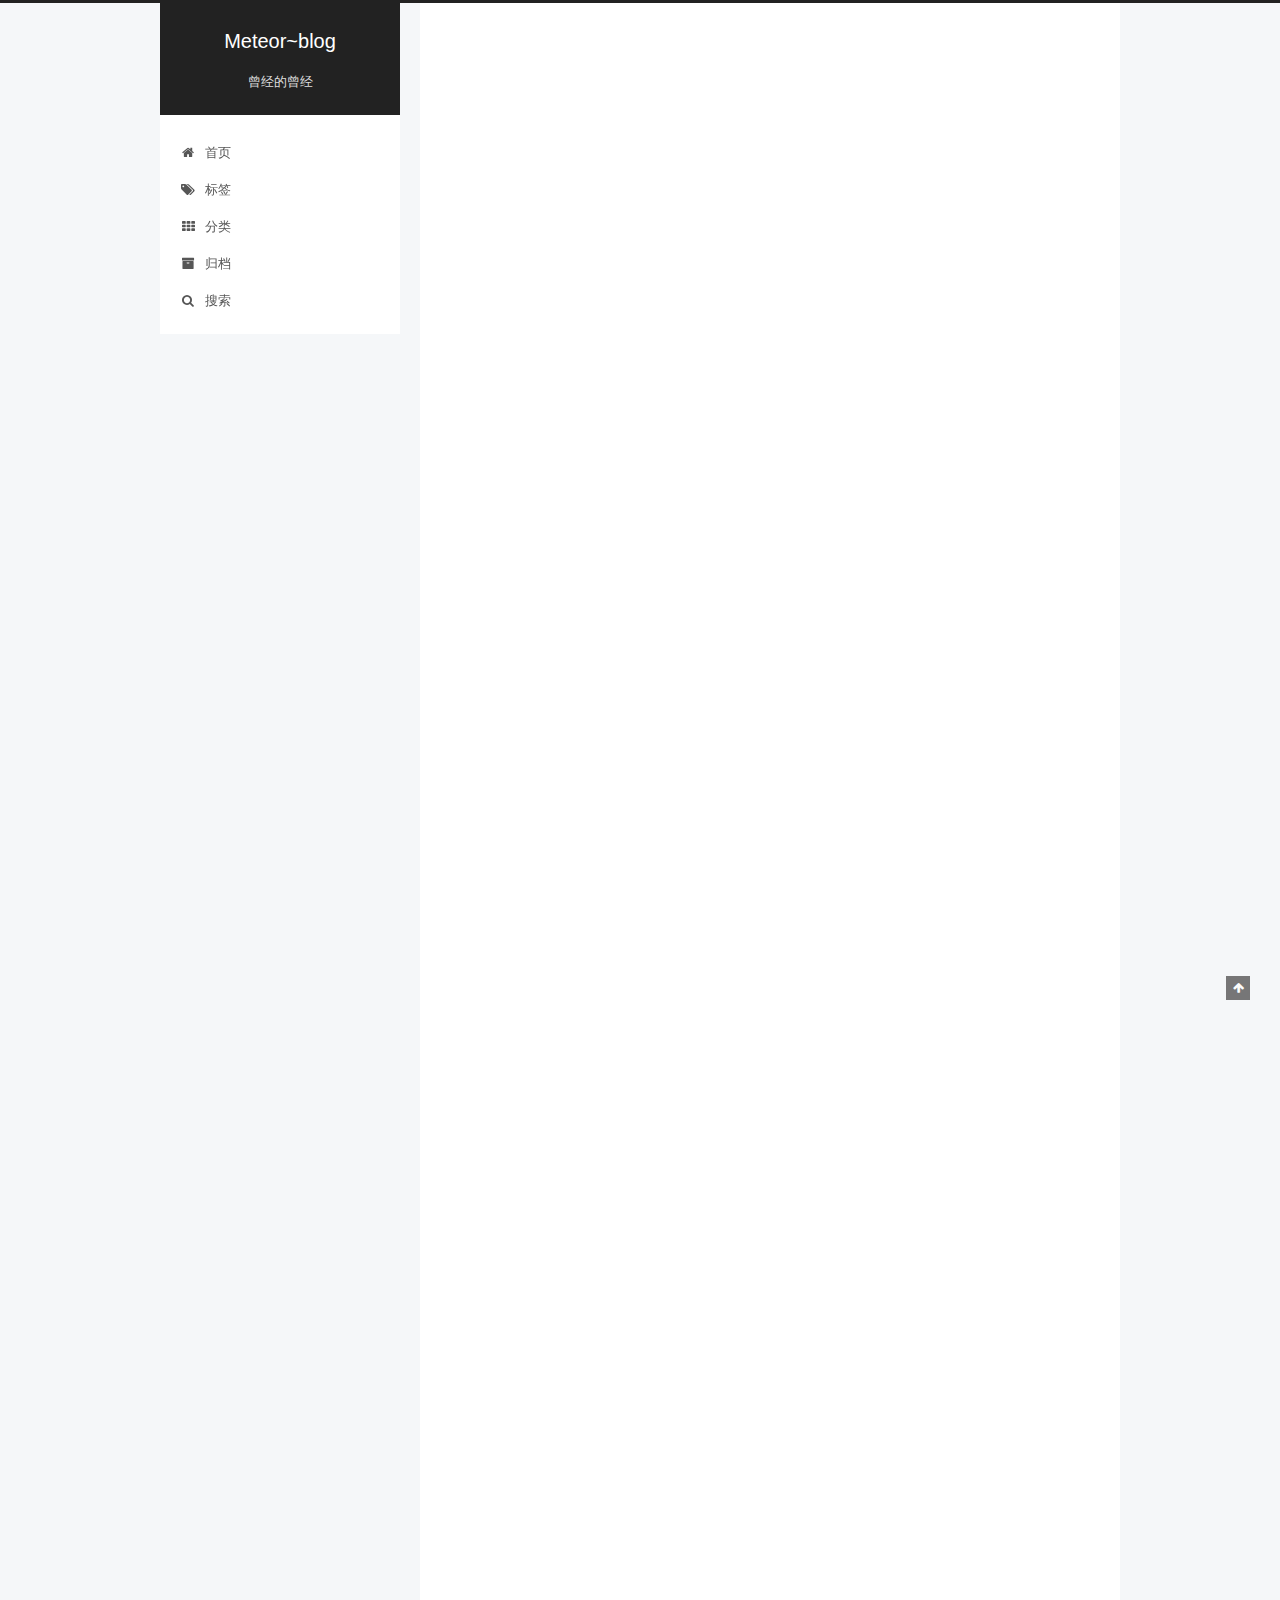
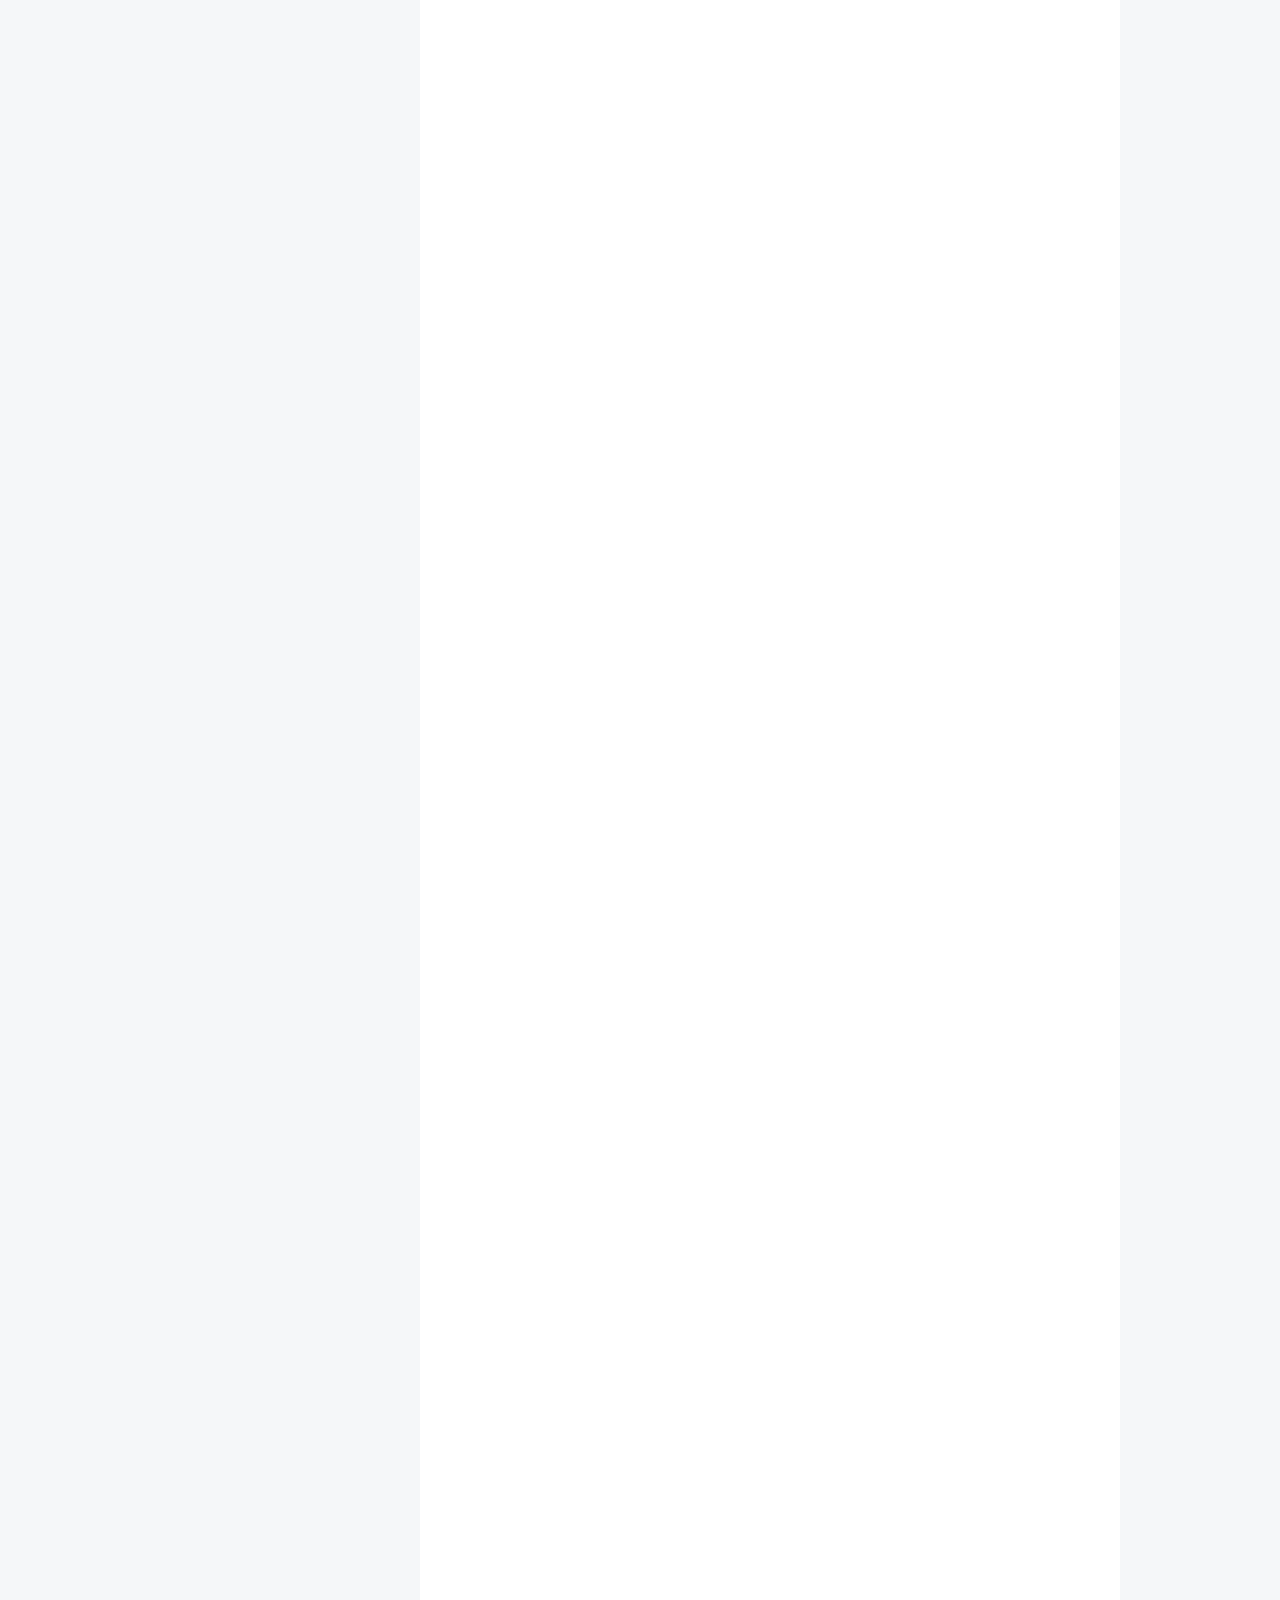
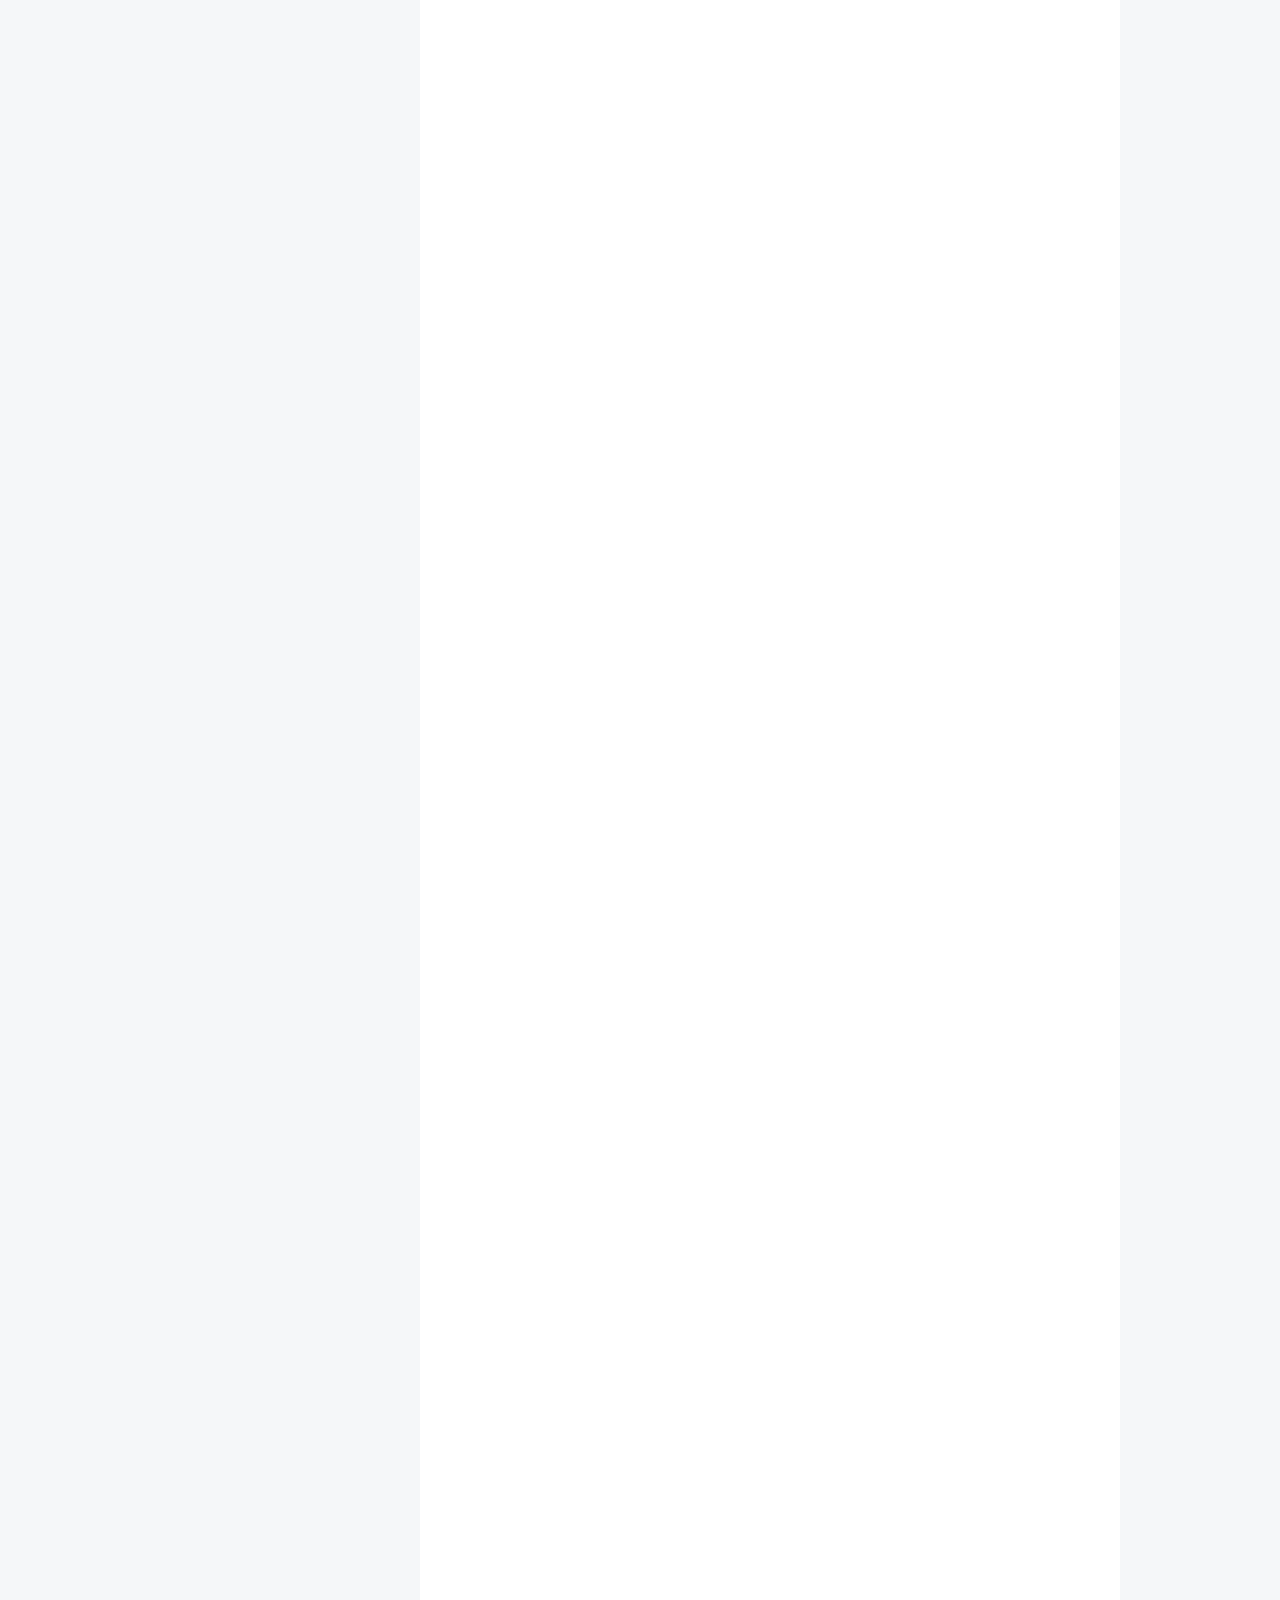
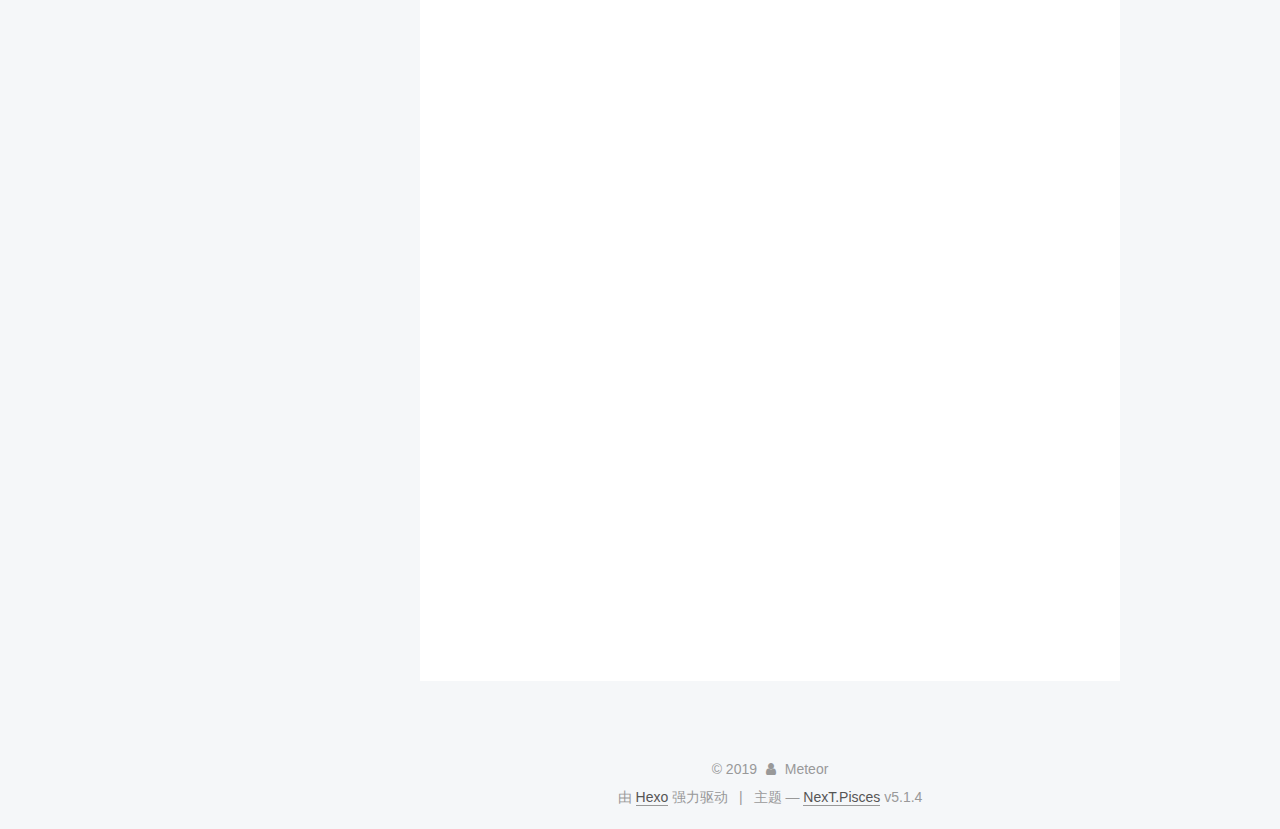
==== commit ec7dfcbf: "Site updated: 2019-11-21 15:46:08" ====
--- a/index.html
+++ b/index.html
@@ -218,21 +218,45 @@
           </a>
         </li>
       
-        
-        <li class="menu-item menu-item-commonweal">
-          <a href="/404/%20" rel="section">
-            
-              <i class="menu-item-icon fa fa-fw fa-heartbeat"></i> <br />
-            
-            公益404
+
+      
+        <li class="menu-item menu-item-search">
+          
+            <a href="javascript:;" target="_blank" rel="noopener" class="popup-trigger">
+          
+            
+              <i class="menu-item-icon fa fa-search fa-fw"></i> <br />
+            
+            搜索
           </a>
         </li>
       
-
-      
     </ul>
   
 
+  
+    <div class="site-search">
+      
+  <div class="popup search-popup local-search-popup">
+  <div class="local-search-header clearfix">
+    <span class="search-icon">
+      <i class="fa fa-search"></i>
+    </span>
+    <span class="popup-btn-close">
+      <i class="fa fa-times-circle"></i>
+    </span>
+    <div class="local-search-input-wrapper">
+      <input autocomplete="off"
+             placeholder="搜索..." spellcheck="false"
+             type="text" id="local-search-input">
+    </div>
+  </div>
+  <div id="local-search-result"></div>
+</div>
+
+
+
+    </div>
   
 </nav>
 
@@ -256,7 +280,7 @@
   
   
 
-  <article class="post post-type-normal" itemscope itemtype="http://schema.org/Article">
+  <article class="post post-type-categories" itemscope itemtype="http://schema.org/Article">
   
   
   
@@ -306,6 +330,17 @@
 
           
             
+              <span class="post-comments-count">
+                <span class="post-meta-divider">|</span>
+                <span class="post-meta-item-icon">
+                  <i class="fa fa-comment-o"></i>
+                </span>
+                <a href="/2019/11/21/%E5%8F%96%E5%80%BC/#comments" itemprop="discussionUrl">
+                  <span class="post-comments-count disqus-comment-count"
+                        data-disqus-identifier="2019/11/21/取值/" itemprop="commentCount"></span>
+                </a>
+              </span>
+            
           
 
           
@@ -392,7 +427,7 @@
   
   
 
-  <article class="post post-type-normal" itemscope itemtype="http://schema.org/Article">
+  <article class="post post-type-categories" itemscope itemtype="http://schema.org/Article">
   
   
   
@@ -441,6 +476,17 @@
           
 
           
+            
+              <span class="post-comments-count">
+                <span class="post-meta-divider">|</span>
+                <span class="post-meta-item-icon">
+                  <i class="fa fa-comment-o"></i>
+                </span>
+                <a href="/2019/11/20/djy/#comments" itemprop="discussionUrl">
+                  <span class="post-comments-count disqus-comment-count"
+                        data-disqus-identifier="2019/11/20/djy/" itemprop="commentCount"></span>
+                </a>
+              </span>
             
           
 
@@ -597,6 +643,17 @@
 
           
             
+              <span class="post-comments-count">
+                <span class="post-meta-divider">|</span>
+                <span class="post-meta-item-icon">
+                  <i class="fa fa-comment-o"></i>
+                </span>
+                <a href="/2019/11/20/hello-world/#comments" itemprop="discussionUrl">
+                  <span class="post-comments-count disqus-comment-count"
+                        data-disqus-identifier="2019/11/20/hello-world/" itemprop="commentCount"></span>
+                </a>
+              </span>
+            
           
 
           
@@ -729,15 +786,6 @@
 
             
 
-            
-              
-              
-              <div class="site-state-item site-state-tags">
-                <a href="/tags/index.html">
-                  <span class="site-state-item-count">1</span>
-                  <span class="site-state-item-name">标签</span>
-                </a>
-              </div>
             
 
           </nav>
@@ -926,6 +974,14 @@
 
   
 
+    
+      <script id="dsq-count-scr" src="https://Meteor.disqus.com/count.js" async></script>
+    
+
+    
+
+  
+
 
 
 
@@ -941,20 +997,333 @@
 
 
 
-  
-
-
-
-
-
-
-
-
-
-
-
-
-  
+
+
+
+
+
+
+
+
+
+  
+
+  <script type="text/javascript">
+    // Popup Window;
+    var isfetched = false;
+    var isXml = true;
+    // Search DB path;
+    var search_path = "search.xml";
+    if (search_path.length === 0) {
+      search_path = "search.xml";
+    } else if (/json$/i.test(search_path)) {
+      isXml = false;
+    }
+    var path = "/" + search_path;
+    // monitor main search box;
+
+    var onPopupClose = function (e) {
+      $('.popup').hide();
+      $('#local-search-input').val('');
+      $('.search-result-list').remove();
+      $('#no-result').remove();
+      $(".local-search-pop-overlay").remove();
+      $('body').css('overflow', '');
+    }
+
+    function proceedsearch() {
+      $("body")
+        .append('<div class="search-popup-overlay local-search-pop-overlay"></div>')
+        .css('overflow', 'hidden');
+      $('.search-popup-overlay').click(onPopupClose);
+      $('.popup').toggle();
+      var $localSearchInput = $('#local-search-input');
+      $localSearchInput.attr("autocapitalize", "none");
+      $localSearchInput.attr("autocorrect", "off");
+      $localSearchInput.focus();
+    }
+
+    // search function;
+    var searchFunc = function(path, search_id, content_id) {
+      'use strict';
+
+      // start loading animation
+      $("body")
+        .append('<div class="search-popup-overlay local-search-pop-overlay">' +
+          '<div id="search-loading-icon">' +
+          '<i class="fa fa-spinner fa-pulse fa-5x fa-fw"></i>' +
+          '</div>' +
+          '</div>')
+        .css('overflow', 'hidden');
+      $("#search-loading-icon").css('margin', '20% auto 0 auto').css('text-align', 'center');
+
+      $.ajax({
+        url: path,
+        dataType: isXml ? "xml" : "json",
+        async: true,
+        success: function(res) {
+          // get the contents from search data
+          isfetched = true;
+          $('.popup').detach().appendTo('.header-inner');
+          var datas = isXml ? $("entry", res).map(function() {
+            return {
+              title: $("title", this).text(),
+              content: $("content",this).text(),
+              url: $("url" , this).text()
+            };
+          }).get() : res;
+          var input = document.getElementById(search_id);
+          var resultContent = document.getElementById(content_id);
+          var inputEventFunction = function() {
+            var searchText = input.value.trim().toLowerCase();
+            var keywords = searchText.split(/[\s\-]+/);
+            if (keywords.length > 1) {
+              keywords.push(searchText);
+            }
+            var resultItems = [];
+            if (searchText.length > 0) {
+              // perform local searching
+              datas.forEach(function(data) {
+                var isMatch = false;
+                var hitCount = 0;
+                var searchTextCount = 0;
+                var title = data.title.trim();
+                var titleInLowerCase = title.toLowerCase();
+                var content = data.content.trim().replace(/<[^>]+>/g,"");
+                var contentInLowerCase = content.toLowerCase();
+                var articleUrl = decodeURIComponent(data.url);
+                var indexOfTitle = [];
+                var indexOfContent = [];
+                // only match articles with not empty titles
+                if(title != '') {
+                  keywords.forEach(function(keyword) {
+                    function getIndexByWord(word, text, caseSensitive) {
+                      var wordLen = word.length;
+                      if (wordLen === 0) {
+                        return [];
+                      }
+                      var startPosition = 0, position = [], index = [];
+                      if (!caseSensitive) {
+                        text = text.toLowerCase();
+                        word = word.toLowerCase();
+                      }
+                      while ((position = text.indexOf(word, startPosition)) > -1) {
+                        index.push({position: position, word: word});
+                        startPosition = position + wordLen;
+                      }
+                      return index;
+                    }
+
+                    indexOfTitle = indexOfTitle.concat(getIndexByWord(keyword, titleInLowerCase, false));
+                    indexOfContent = indexOfContent.concat(getIndexByWord(keyword, contentInLowerCase, false));
+                  });
+                  if (indexOfTitle.length > 0 || indexOfContent.length > 0) {
+                    isMatch = true;
+                    hitCount = indexOfTitle.length + indexOfContent.length;
+                  }
+                }
+
+                // show search results
+
+                if (isMatch) {
+                  // sort index by position of keyword
+
+                  [indexOfTitle, indexOfContent].forEach(function (index) {
+                    index.sort(function (itemLeft, itemRight) {
+                      if (itemRight.position !== itemLeft.position) {
+                        return itemRight.position - itemLeft.position;
+                      } else {
+                        return itemLeft.word.length - itemRight.word.length;
+                      }
+                    });
+                  });
+
+                  // merge hits into slices
+
+                  function mergeIntoSlice(text, start, end, index) {
+                    var item = index[index.length - 1];
+                    var position = item.position;
+                    var word = item.word;
+                    var hits = [];
+                    var searchTextCountInSlice = 0;
+                    while (position + word.length <= end && index.length != 0) {
+                      if (word === searchText) {
+                        searchTextCountInSlice++;
+                      }
+                      hits.push({position: position, length: word.length});
+                      var wordEnd = position + word.length;
+
+                      // move to next position of hit
+
+                      index.pop();
+                      while (index.length != 0) {
+                        item = index[index.length - 1];
+                        position = item.position;
+                        word = item.word;
+                        if (wordEnd > position) {
+                          index.pop();
+                        } else {
+                          break;
+                        }
+                      }
+                    }
+                    searchTextCount += searchTextCountInSlice;
+                    return {
+                      hits: hits,
+                      start: start,
+                      end: end,
+                      searchTextCount: searchTextCountInSlice
+                    };
+                  }
+
+                  var slicesOfTitle = [];
+                  if (indexOfTitle.length != 0) {
+                    slicesOfTitle.push(mergeIntoSlice(title, 0, title.length, indexOfTitle));
+                  }
+
+                  var slicesOfContent = [];
+                  while (indexOfContent.length != 0) {
+                    var item = indexOfContent[indexOfContent.length - 1];
+                    var position = item.position;
+                    var word = item.word;
+                    // cut out 100 characters
+                    var start = position - 20;
+                    var end = position + 80;
+                    if(start < 0){
+                      start = 0;
+                    }
+                    if (end < position + word.length) {
+                      end = position + word.length;
+                    }
+                    if(end > content.length){
+                      end = content.length;
+                    }
+                    slicesOfContent.push(mergeIntoSlice(content, start, end, indexOfContent));
+                  }
+
+                  // sort slices in content by search text's count and hits' count
+
+                  slicesOfContent.sort(function (sliceLeft, sliceRight) {
+                    if (sliceLeft.searchTextCount !== sliceRight.searchTextCount) {
+                      return sliceRight.searchTextCount - sliceLeft.searchTextCount;
+                    } else if (sliceLeft.hits.length !== sliceRight.hits.length) {
+                      return sliceRight.hits.length - sliceLeft.hits.length;
+                    } else {
+                      return sliceLeft.start - sliceRight.start;
+                    }
+                  });
+
+                  // select top N slices in content
+
+                  var upperBound = parseInt('1');
+                  if (upperBound >= 0) {
+                    slicesOfContent = slicesOfContent.slice(0, upperBound);
+                  }
+
+                  // highlight title and content
+
+                  function highlightKeyword(text, slice) {
+                    var result = '';
+                    var prevEnd = slice.start;
+                    slice.hits.forEach(function (hit) {
+                      result += text.substring(prevEnd, hit.position);
+                      var end = hit.position + hit.length;
+                      result += '<b class="search-keyword">' + text.substring(hit.position, end) + '</b>';
+                      prevEnd = end;
+                    });
+                    result += text.substring(prevEnd, slice.end);
+                    return result;
+                  }
+
+                  var resultItem = '';
+
+                  if (slicesOfTitle.length != 0) {
+                    resultItem += "<li><a href='" + articleUrl + "' class='search-result-title'>" + highlightKeyword(title, slicesOfTitle[0]) + "</a>";
+                  } else {
+                    resultItem += "<li><a href='" + articleUrl + "' class='search-result-title'>" + title + "</a>";
+                  }
+
+                  slicesOfContent.forEach(function (slice) {
+                    resultItem += "<a href='" + articleUrl + "'>" +
+                      "<p class=\"search-result\">" + highlightKeyword(content, slice) +
+                      "...</p>" + "</a>";
+                  });
+
+                  resultItem += "</li>";
+                  resultItems.push({
+                    item: resultItem,
+                    searchTextCount: searchTextCount,
+                    hitCount: hitCount,
+                    id: resultItems.length
+                  });
+                }
+              })
+            };
+            if (keywords.length === 1 && keywords[0] === "") {
+              resultContent.innerHTML = '<div id="no-result"><i class="fa fa-search fa-5x" /></div>'
+            } else if (resultItems.length === 0) {
+              resultContent.innerHTML = '<div id="no-result"><i class="fa fa-frown-o fa-5x" /></div>'
+            } else {
+              resultItems.sort(function (resultLeft, resultRight) {
+                if (resultLeft.searchTextCount !== resultRight.searchTextCount) {
+                  return resultRight.searchTextCount - resultLeft.searchTextCount;
+                } else if (resultLeft.hitCount !== resultRight.hitCount) {
+                  return resultRight.hitCount - resultLeft.hitCount;
+                } else {
+                  return resultRight.id - resultLeft.id;
+                }
+              });
+              var searchResultList = '<ul class=\"search-result-list\">';
+              resultItems.forEach(function (result) {
+                searchResultList += result.item;
+              })
+              searchResultList += "</ul>";
+              resultContent.innerHTML = searchResultList;
+            }
+          }
+
+          if ('auto' === 'auto') {
+            input.addEventListener('input', inputEventFunction);
+          } else {
+            $('.search-icon').click(inputEventFunction);
+            input.addEventListener('keypress', function (event) {
+              if (event.keyCode === 13) {
+                inputEventFunction();
+              }
+            });
+          }
+
+          // remove loading animation
+          $(".local-search-pop-overlay").remove();
+          $('body').css('overflow', '');
+
+          proceedsearch();
+        }
+      });
+    }
+
+    // handle and trigger popup window;
+    $('.popup-trigger').click(function(e) {
+      e.stopPropagation();
+      if (isfetched === false) {
+        searchFunc(path, 'local-search-input', 'local-search-result');
+      } else {
+        proceedsearch();
+      };
+    });
+
+    $('.popup-btn-close').click(onPopupClose);
+    $('.popup').click(function(e){
+      e.stopPropagation();
+    });
+    $(document).on('keyup', function (event) {
+      var shouldDismissSearchPopup = event.which === 27 &&
+        $('.search-popup').is(':visible');
+      if (shouldDismissSearchPopup) {
+        onPopupClose();
+      }
+    });
+  </script>
 
 
 
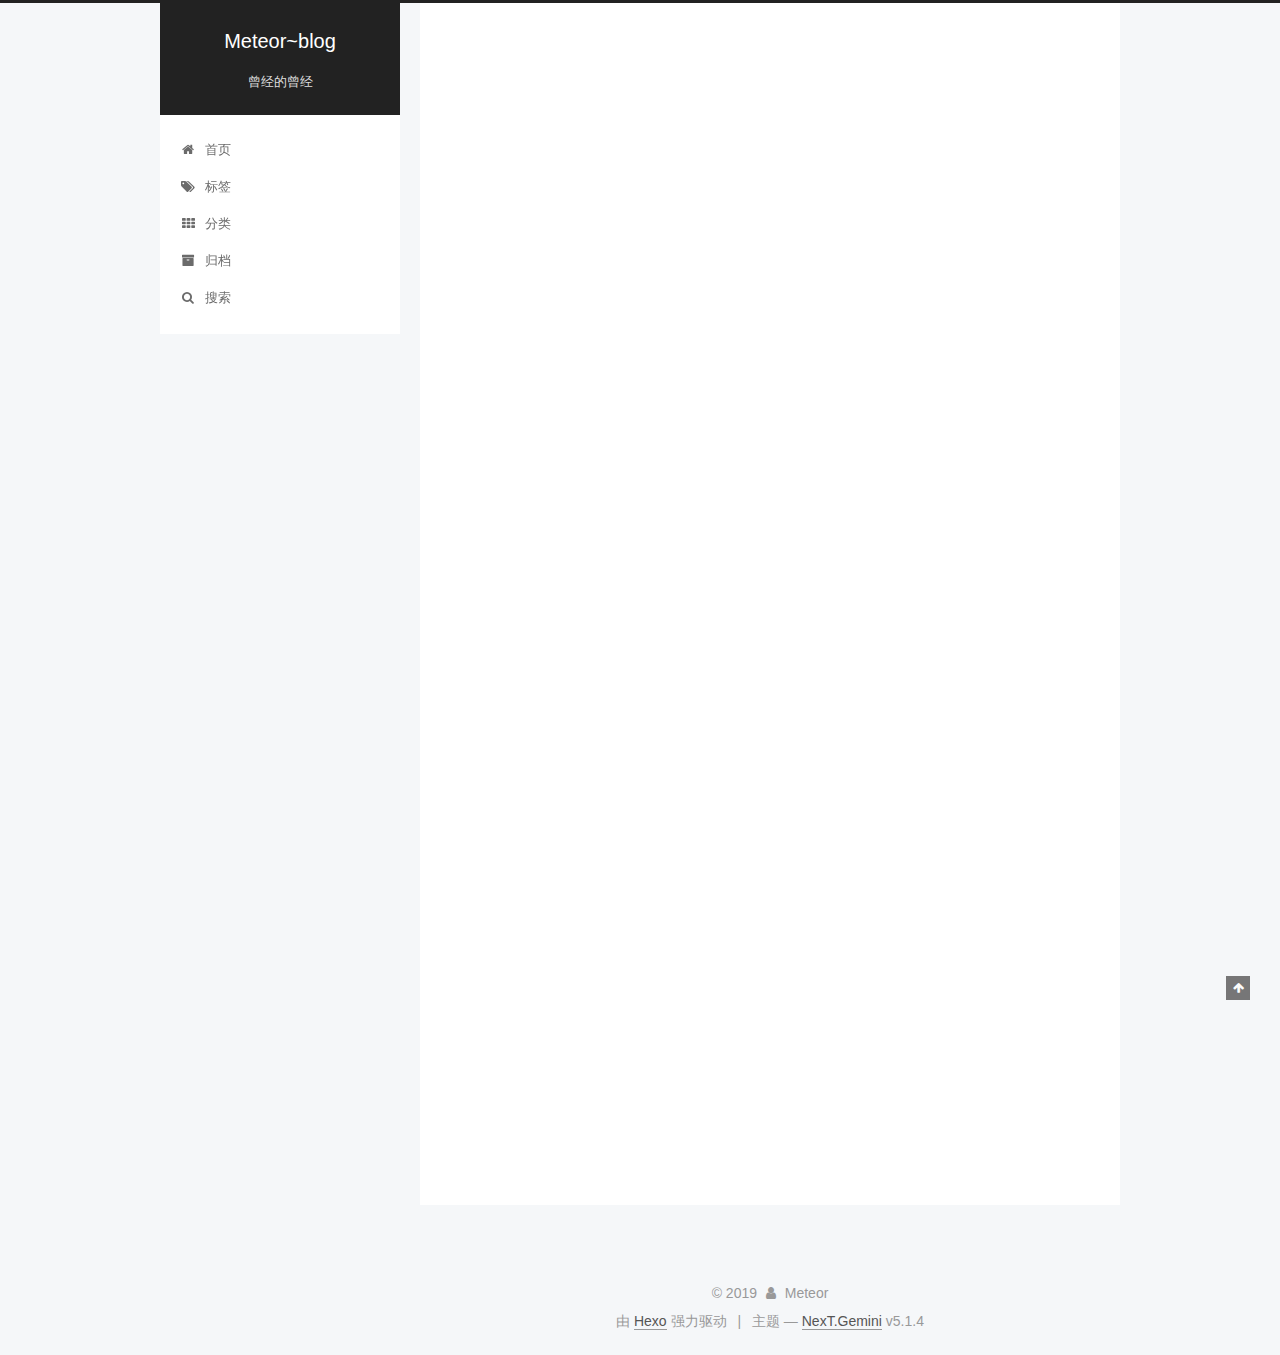
==== commit 02af650d: "Site updated: 2019-11-21 16:01:19" ====
--- a/index.html
+++ b/index.html
@@ -5,7 +5,7 @@
   
 
 
-<html class="theme-next pisces use-motion" lang="zh-Hans">
+<html class="theme-next gemini use-motion" lang="zh-Hans">
 <head>
   <meta charset="UTF-8"/>
 <meta http-equiv="X-UA-Compatible" content="IE=edge" />
@@ -95,7 +95,7 @@
   var NexT = window.NexT || {};
   var CONFIG = {
     root: '/',
-    scheme: 'Pisces',
+    scheme: 'Gemini',
     version: '5.1.4',
     sidebar: {"position":"left","display":"post","offset":12,"b2t":false,"scrollpercent":false,"onmobile":false},
     fancybox: true,
@@ -367,25 +367,17 @@
       
         
           
-            <p>###记录一下valueForKeyPath的使用</p>
-<h2 id="数组求和"><a href="#数组求和" class="headerlink" title="数组求和"></a>数组求和</h2><p>在数组内，所有元素都是NSNumber类型，或者是数字的字符串组成，可以直接求和：</p>
-<figure class="highlight plain"><table><tr><td class="gutter"><pre><span class="line">1</span><br><span class="line">2</span><br><span class="line">3</span><br><span class="line">4</span><br><span class="line">5</span><br></pre></td><td class="code"><pre><span class="line">NSArray *array = @[@13, @23, @89, @3, @4, @46, @&quot;2&quot;];</span><br><span class="line">CGFloat sum = [[array valueForKeyPath:@&quot;@sum.floatValue&quot;] floatValue]; // 180</span><br><span class="line"></span><br><span class="line">NSArray *array5 = @[@&quot;3&quot;, @&quot;4&quot;, @&quot;5&quot;];</span><br><span class="line">CGFloat sum = [[array5 valueForKeyPath:@&quot;@sum.floatValue&quot;] floatValue]; //12</span><br></pre></td></tr></table></figure>
-
-<h2 id="数组内字符串操作"><a href="#数组内字符串操作" class="headerlink" title="数组内字符串操作"></a>数组内字符串操作</h2><ul>
-<li>数组内的字符串，转成大写<figure class="highlight plain"><table><tr><td class="gutter"><pre><span class="line">1</span><br><span class="line">2</span><br></pre></td><td class="code"><pre><span class="line">NSArray *array = @[@&quot;aa&quot;, @&quot;bb&quot;, @&quot;cc&quot;];</span><br><span class="line">NSArray *tmp = [array valueForKeyPath:@&quot;uppercaseString&quot;];</span><br></pre></td></tr></table></figure></li>
-<li>获取字符串的长度<figure class="highlight plain"><table><tr><td class="gutter"><pre><span class="line">1</span><br></pre></td><td class="code"><pre><span class="line">NSArray *lengths = [array valueForKeyPath:@&quot;length&quot;];</span><br></pre></td></tr></table></figure>
-
-</li>
-</ul>
-<h2 id="数组内字典key取值"><a href="#数组内字典key取值" class="headerlink" title="数组内字典key取值"></a>数组内字典key取值</h2><figure class="highlight plain"><table><tr><td class="gutter"><pre><span class="line">1</span><br><span class="line">2</span><br><span class="line">3</span><br><span class="line">4</span><br><span class="line">5</span><br><span class="line">6</span><br><span class="line">7</span><br></pre></td><td class="code"><pre><span class="line">NSArray *array1 = @[</span><br><span class="line">  @&#123;@&quot;uid&quot;: @&quot;id001&quot;, @&quot;info&quot;:@&#123;@&quot;owner&quot;: @&quot;zhanSan&quot;, @&quot;code&quot;:@&quot;001&quot;&#125;&#125;,</span><br><span class="line">  @&#123;@&quot;uid&quot;: @&quot;id002&quot;, @&quot;info&quot;:@&#123;@&quot;owner&quot;: @&quot;liSi&quot;, @&quot;code&quot;:@&quot;002&quot;&#125;&#125;,</span><br><span class="line">  @&#123;@&quot;uid&quot;: @&quot;id003&quot;, @&quot;info&quot;:@&#123;@&quot;owner&quot;: @&quot;wangEr&quot;, @&quot;code&quot;:@&quot;003&quot;&#125;&#125;</span><br><span class="line">  ];</span><br><span class="line">    </span><br><span class="line">NSArray *uids = [array1 valueForKeyPath:@&quot;uid&quot;];</span><br></pre></td></tr></table></figure>
-<h2 id="数组去重"><a href="#数组去重" class="headerlink" title="数组去重"></a>数组去重</h2><figure class="highlight plain"><table><tr><td class="gutter"><pre><span class="line">1</span><br><span class="line">2</span><br></pre></td><td class="code"><pre><span class="line">NSArray *array2 = @[@&quot;1&quot;, @&quot;dd&quot;, @&quot;ccc&quot;, @&quot;dd&quot;, @&quot;1&quot;, @&quot;d&quot;, @&quot;d&quot;];</span><br><span class="line">NSArray *rs = [array2 valueForKeyPath:@&quot;@distinctUnionOfObjects.self&quot;];</span><br></pre></td></tr></table></figure>
-<figure class="highlight plain"><table><tr><td class="gutter"><pre><span class="line">1</span><br><span class="line">2</span><br><span class="line">3</span><br><span class="line">4</span><br><span class="line">5</span><br><span class="line">6</span><br><span class="line">7</span><br></pre></td><td class="code"><pre><span class="line">NSArray *array3 = @[</span><br><span class="line">                        @&#123;@&quot;name&quot;: @&quot;zhangsan&quot;, @&quot;age&quot;: @&quot;1&quot;&#125;,</span><br><span class="line">                        @&#123;@&quot;name&quot;: @&quot;zhangsan&quot;, @&quot;age&quot;: @&quot;1&quot;&#125;,</span><br><span class="line">                        @&#123;@&quot;name&quot;: @&quot;lisi&quot;, @&quot;age&quot;: @&quot;2&quot;&#125;</span><br><span class="line">                        ];</span><br><span class="line">    </span><br><span class="line">NSArray * arr = [array3 valueForKeyPath:@&quot;@distinctUnionOfObjects.name&quot;];</span><br></pre></td></tr></table></figure>
-
-<h2 id="多层字典嵌套取值"><a href="#多层字典嵌套取值" class="headerlink" title="多层字典嵌套取值"></a>多层字典嵌套取值</h2><figure class="highlight plain"><table><tr><td class="gutter"><pre><span class="line">1</span><br><span class="line">2</span><br><span class="line">3</span><br><span class="line">4</span><br><span class="line">5</span><br><span class="line">6</span><br><span class="line">7</span><br><span class="line">8</span><br></pre></td><td class="code"><pre><span class="line">NSDictionary *dic = @&#123;</span><br><span class="line">                          @&quot;key1&quot;: @&#123;</span><br><span class="line">                                  @&quot;key2&quot;: @&#123;</span><br><span class="line">                                          @&quot;key3&quot;: @&quot;lisi002&quot;</span><br><span class="line">                                          &#125;</span><br><span class="line">                                  &#125;</span><br><span class="line">                          &#125;;</span><br><span class="line">NSString *key = [dic valueForKeyPath:@&quot;key1.key2.key3&quot;];</span><br></pre></td></tr></table></figure>
-
-<h2 id="数组内模型取值"><a href="#数组内模型取值" class="headerlink" title="数组内模型取值"></a>数组内模型取值</h2><figure class="highlight plain"><table><tr><td class="gutter"><pre><span class="line">1</span><br><span class="line">2</span><br><span class="line">3</span><br><span class="line">4</span><br><span class="line">5</span><br><span class="line">6</span><br><span class="line">7</span><br><span class="line">8</span><br><span class="line">9</span><br><span class="line">10</span><br><span class="line">11</span><br></pre></td><td class="code"><pre><span class="line">NSArray *array = @[@&quot;aa&quot;, @&quot;bb&quot;, @&quot;cc&quot;];</span><br><span class="line"></span><br><span class="line">NSMutableArray *peoples = [NSMutableArray arrayWithCapacity:array.count];</span><br><span class="line">for (int i = 0; i &lt; array.count; i++) &#123;</span><br><span class="line">    People *p = [[People alloc]init];</span><br><span class="line">    p.name = array[i];</span><br><span class="line">    p.age = i;</span><br><span class="line">    [peoples addObject:p];</span><br><span class="line">&#125;</span><br><span class="line"></span><br><span class="line">NSArray *names = [peoples valueForKeyPath:@&quot;name&quot;];</span><br></pre></td></tr></table></figure>
-
-          
+          ###记录一下valueForKeyPath的使用
+数组求和在数组内，所有元素都是NSNumber类型，或者是数字的字符串组成，可以直接求和：
+12345NSArray *array = @[@13, @23, @89, @3, @4, @46, @&quot;2&quot;];CGFloat su
+          ...
+          <!--noindex-->
+          <div class="post-button text-center">
+            <a class="btn" href="/2019/11/21/%E5%8F%96%E5%80%BC/#more" rel="contents">
+              阅读全文 &raquo;
+            </a>
+          </div>
+          <!--/noindex-->
         
       
     </div>
@@ -514,44 +506,17 @@
       
         
           
-            <figure class="highlight plain"><table><tr><td class="gutter"><pre><span class="line">1</span><br><span class="line">2</span><br><span class="line">3</span><br><span class="line">4</span><br></pre></td><td class="code"><pre><span class="line">1- 创建github账号，并创建username.github.io仓库</span><br><span class="line">2- 环境搭建，安装git, node.js, hexo</span><br><span class="line">3- 关联github仓库</span><br><span class="line">4- 编写博客</span><br></pre></td></tr></table></figure>
-
-<h2 id="1-创建github账号，并创建username-github-io仓库"><a href="#1-创建github账号，并创建username-github-io仓库" class="headerlink" title="1- 创建github账号，并创建username.github.io仓库"></a>1- 创建github账号，并创建username.github.io仓库</h2><p>在自己的github账号中，创建一个仓库username.github.io；</p>
-<h2 id="2-环境搭建，安装git-node-js-hexo"><a href="#2-环境搭建，安装git-node-js-hexo" class="headerlink" title="2- 环境搭建，安装git, node.js, hexo"></a>2- 环境搭建，安装git, node.js, hexo</h2><ul>
-<li><p>查看自己本地的git</p>
-<figure class="highlight plain"><table><tr><td class="gutter"><pre><span class="line">1</span><br></pre></td><td class="code"><pre><span class="line">node -v</span><br></pre></td></tr></table></figure></li>
-<li><p>查看本地的node</p>
-<figure class="highlight plain"><table><tr><td class="gutter"><pre><span class="line">1</span><br></pre></td><td class="code"><pre><span class="line">git --version</span><br></pre></td></tr></table></figure>
-<p>如果两者没有返回版本号，就需要去安装；</p>
-</li>
-<li><p>安装hexo</p>
-<figure class="highlight plain"><table><tr><td class="gutter"><pre><span class="line">1</span><br></pre></td><td class="code"><pre><span class="line">npm install -g hexo-cli</span><br></pre></td></tr></table></figure>
-<p>安装成功后，创建blog文件夹</p>
-<figure class="highlight plain"><table><tr><td class="gutter"><pre><span class="line">1</span><br><span class="line">2</span><br><span class="line">3</span><br><span class="line">4</span><br><span class="line">5</span><br><span class="line">6</span><br><span class="line">7</span><br><span class="line">8</span><br></pre></td><td class="code"><pre><span class="line"># 在你的家目录下创建一个blog文件夹</span><br><span class="line">mkdir blog</span><br><span class="line"># 进入目录</span><br><span class="line">cd blog</span><br><span class="line"># 初始化目录</span><br><span class="line">hexo init</span><br><span class="line">开启本地服务 </span><br><span class="line"># hexo s</span><br></pre></td></tr></table></figure>
-
-</li>
-</ul>
-<p>执行完成后，会提示htto://localhost:4000/，浏览器访问，即可看到博客最初是的原型了。</p>
-<h2 id="关联github仓库"><a href="#关联github仓库" class="headerlink" title="关联github仓库"></a>关联github仓库</h2><p>在blog目录下_config.yml文件中，输入自己的github</p>
-<figure class="highlight plain"><table><tr><td class="gutter"><pre><span class="line">1</span><br><span class="line">2</span><br><span class="line">3</span><br><span class="line">4</span><br><span class="line">5</span><br><span class="line">6</span><br></pre></td><td class="code"><pre><span class="line"># Deployment</span><br><span class="line">## Docs: https://hexo.io/docs/deployment.html</span><br><span class="line">deploy:</span><br><span class="line">  type: &apos;git&apos;</span><br><span class="line">  repository: git@github.com:Ben21hao/Ben21hao.github.io.git</span><br><span class="line">  branch: master</span><br></pre></td></tr></table></figure>
-<p>修改之后，终端遍历到blog目录下，执行：</p>
-<figure class="highlight plain"><table><tr><td class="gutter"><pre><span class="line">1</span><br><span class="line">2</span><br><span class="line">3</span><br><span class="line">4</span><br></pre></td><td class="code"><pre><span class="line"># 产生静态网页</span><br><span class="line">hexo g</span><br><span class="line"># 部署到GitHub page上</span><br><span class="line">hexo d</span><br></pre></td></tr></table></figure>
-<p>为了不用每次都输入密码，关联github账号后，需要生成秘钥，做免密提交；</p>
-<figure class="highlight plain"><table><tr><td class="gutter"><pre><span class="line">1</span><br><span class="line">2</span><br><span class="line">3</span><br><span class="line">4</span><br><span class="line">5</span><br><span class="line">6</span><br><span class="line">7</span><br><span class="line">8</span><br></pre></td><td class="code"><pre><span class="line"># 用你注册GitHub时的邮箱号，进行秘钥生成</span><br><span class="line">cd ~</span><br><span class="line">ssh-keygen -t rsa -C &quot;xxxxxxx@qq.com&quot;</span><br><span class="line"># 系统就会生成一个隐藏文件夹.ssh</span><br><span class="line">cd .ssh</span><br><span class="line">ls</span><br><span class="line"># 复制公钥</span><br><span class="line">vim id_rsa.pub</span><br></pre></td></tr></table></figure>
-<p>在文件中，复制秘钥，填入github的SSH and GPG keys中；</p>
-<ul>
-<li>注意：执行 <code>hexo d</code> 之后，出现<figure class="highlight plain"><table><tr><td class="gutter"><pre><span class="line">1</span><br></pre></td><td class="code"><pre><span class="line">ERROR Deployer not found: git</span><br></pre></td></tr></table></figure>
-是因为没有安装<code>hexo-deployer-git</code>插件的原因，执行下边命令即可解决:<figure class="highlight plain"><table><tr><td class="gutter"><pre><span class="line">1</span><br></pre></td><td class="code"><pre><span class="line">npm install hexo-deployer-git --save</span><br></pre></td></tr></table></figure>
-
-</li>
-</ul>
-<h2 id="4-编写博客"><a href="#4-编写博客" class="headerlink" title="4- 编写博客"></a>4- 编写博客</h2><p>基本命令：</p>
-<figure class="highlight plain"><table><tr><td class="gutter"><pre><span class="line">1</span><br><span class="line">2</span><br><span class="line">3</span><br></pre></td><td class="code"><pre><span class="line">hexo new &quot;博客名字&quot;</span><br><span class="line">hexo g</span><br><span class="line">hexo d</span><br></pre></td></tr></table></figure>
-
-
-<p>参考：<a href="https://www.jianshu.com/p/77db3862595c" target="_blank" rel="noopener">https://www.jianshu.com/p/77db3862595c</a></p>
-
-          
+          12341- 创建github账号，并创建username.github.io仓库2- 环境搭建，安装git, node.js, hexo3- 关联github仓库4- 编写博客
+
+1- 创建github账号，并创建username.github.io仓库在自己的github账号中，创建一个仓库us
+          ...
+          <!--noindex-->
+          <div class="post-button text-center">
+            <a class="btn" href="/2019/11/20/djy/#more" rel="contents">
+              阅读全文 &raquo;
+            </a>
+          </div>
+          <!--/noindex-->
         
       
     </div>
@@ -680,21 +645,15 @@
       
         
           
-            <p>Welcome to <a href="https://hexo.io/" target="_blank" rel="noopener">Hexo</a>! This is your very first post. Check <a href="https://hexo.io/docs/" target="_blank" rel="noopener">documentation</a> for more info. If you get any problems when using Hexo, you can find the answer in <a href="https://hexo.io/docs/troubleshooting.html" target="_blank" rel="noopener">troubleshooting</a> or you can ask me on <a href="https://github.com/hexojs/hexo/issues" target="_blank" rel="noopener">GitHub</a>.</p>
-<h2 id="Quick-Start"><a href="#Quick-Start" class="headerlink" title="Quick Start"></a>Quick Start</h2><h3 id="Create-a-new-post"><a href="#Create-a-new-post" class="headerlink" title="Create a new post"></a>Create a new post</h3><figure class="highlight bash"><table><tr><td class="gutter"><pre><span class="line">1</span><br></pre></td><td class="code"><pre><span class="line">$ hexo new <span class="string">"My New Post"</span></span><br></pre></td></tr></table></figure>
-
-<p>More info: <a href="https://hexo.io/docs/writing.html" target="_blank" rel="noopener">Writing</a></p>
-<h3 id="Run-server"><a href="#Run-server" class="headerlink" title="Run server"></a>Run server</h3><figure class="highlight bash"><table><tr><td class="gutter"><pre><span class="line">1</span><br></pre></td><td class="code"><pre><span class="line">$ hexo server</span><br></pre></td></tr></table></figure>
-
-<p>More info: <a href="https://hexo.io/docs/server.html" target="_blank" rel="noopener">Server</a></p>
-<h3 id="Generate-static-files"><a href="#Generate-static-files" class="headerlink" title="Generate static files"></a>Generate static files</h3><figure class="highlight bash"><table><tr><td class="gutter"><pre><span class="line">1</span><br></pre></td><td class="code"><pre><span class="line">$ hexo generate</span><br></pre></td></tr></table></figure>
-
-<p>More info: <a href="https://hexo.io/docs/generating.html" target="_blank" rel="noopener">Generating</a></p>
-<h3 id="Deploy-to-remote-sites"><a href="#Deploy-to-remote-sites" class="headerlink" title="Deploy to remote sites"></a>Deploy to remote sites</h3><figure class="highlight bash"><table><tr><td class="gutter"><pre><span class="line">1</span><br></pre></td><td class="code"><pre><span class="line">$ hexo deploy</span><br></pre></td></tr></table></figure>
-
-<p>More info: <a href="https://hexo.io/docs/one-command-deployment.html" target="_blank" rel="noopener">Deployment</a></p>
-
-          
+          Welcome to Hexo! This is your very first post. Check documentation for more info. If you get any problems when using Hexo, you can find the answer in 
+          ...
+          <!--noindex-->
+          <div class="post-button text-center">
+            <a class="btn" href="/2019/11/20/hello-world/#more" rel="contents">
+              阅读全文 &raquo;
+            </a>
+          </div>
+          <!--/noindex-->
         
       
     </div>
@@ -853,7 +812,7 @@
 
 
 
-  <div class="theme-info">主题 &mdash; <a class="theme-link" target="_blank" href="https://github.com/iissnan/hexo-theme-next">NexT.Pisces</a> v5.1.4</div>
+  <div class="theme-info">主题 &mdash; <a class="theme-link" target="_blank" href="https://github.com/iissnan/hexo-theme-next">NexT.Gemini</a> v5.1.4</div>
 
 
 
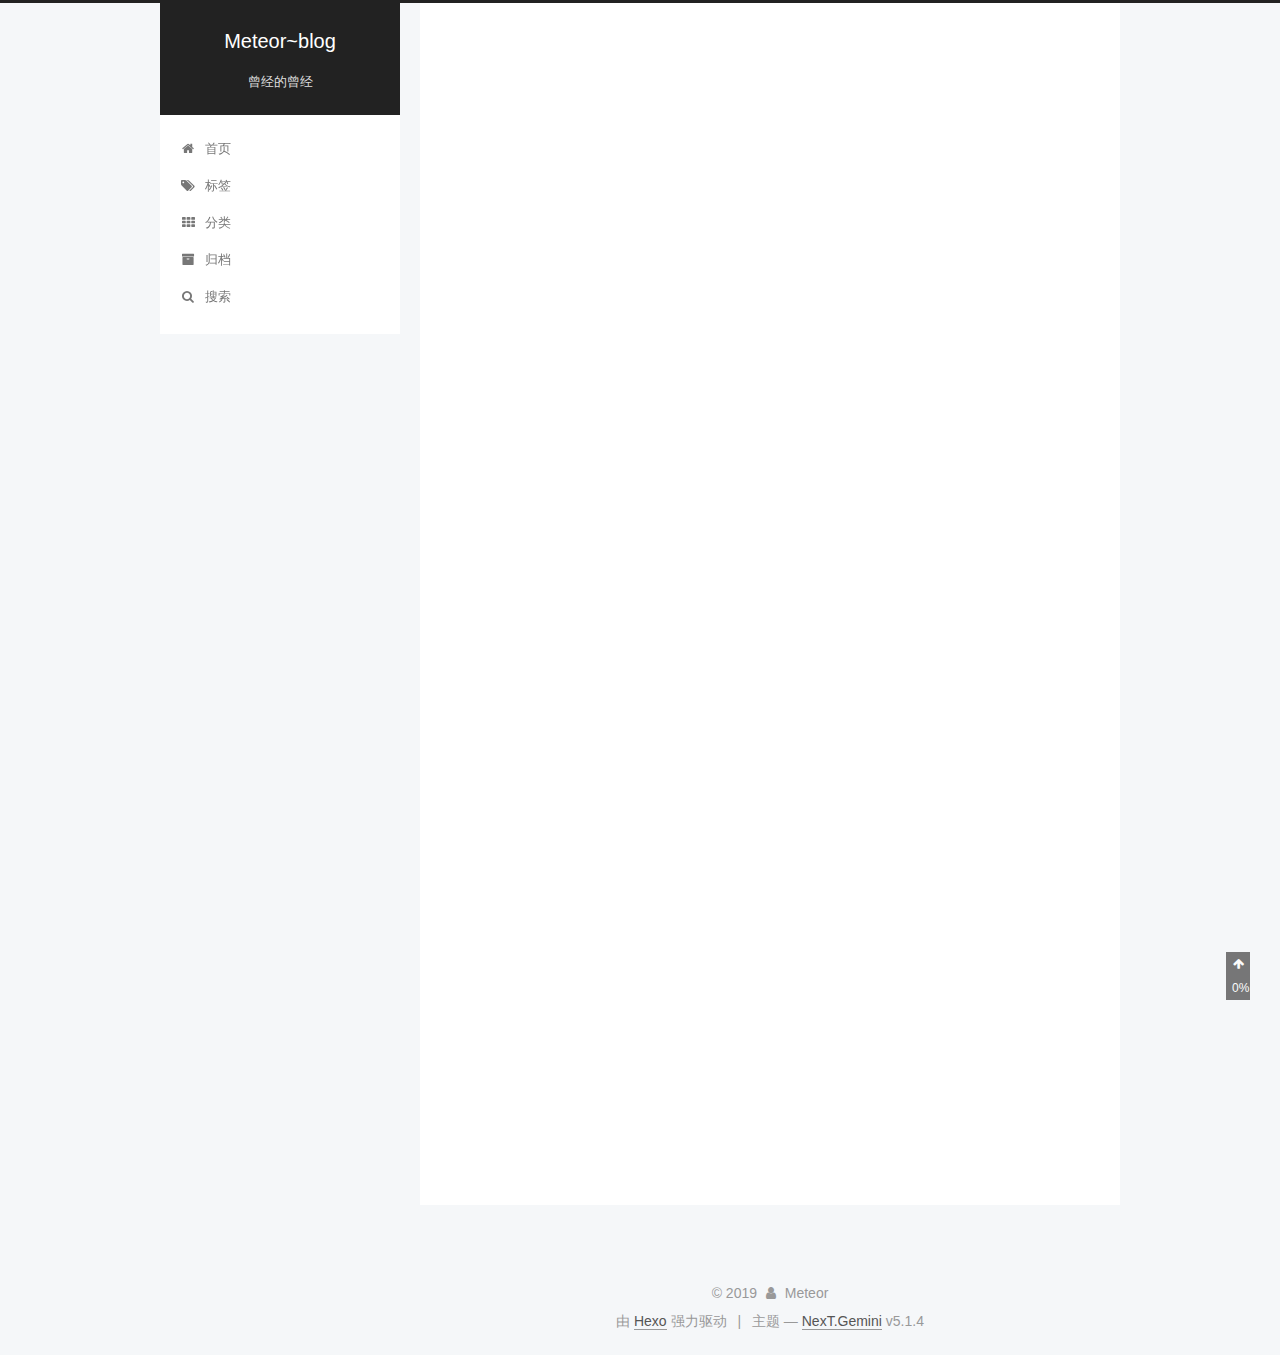
==== commit f0dccecf: "Site updated: 2019-11-21 16:14:47" ====
--- a/index.html
+++ b/index.html
@@ -73,6 +73,8 @@
 
 
 
+
+  <link rel="alternate" href="/atom.xml" title="Meteor~blog" type="application/atom+xml" />
 
 
 
@@ -97,7 +99,7 @@
     root: '/',
     scheme: 'Gemini',
     version: '5.1.4',
-    sidebar: {"position":"left","display":"post","offset":12,"b2t":false,"scrollpercent":false,"onmobile":false},
+    sidebar: {"position":"left","display":"always","offset":12,"b2t":false,"scrollpercent":true,"onmobile":false},
     fancybox: true,
     tabs: true,
     motion: {"enable":true,"async":false,"transition":{"post_block":"fadeIn","post_header":"slideDownIn","post_body":"slideDownIn","coll_header":"slideLeftIn","sidebar":"slideUpIn"}},
@@ -750,6 +752,13 @@
           </nav>
 
           
+            <div class="feed-link motion-element">
+              <a href="/atom.xml" rel="alternate">
+                <i class="fa fa-rss"></i>
+                RSS
+              </a>
+            </div>
+          
 
           
             <div class="links-of-author motion-element">
@@ -832,6 +841,8 @@
     
       <div class="back-to-top">
         <i class="fa fa-arrow-up"></i>
+        
+          <span id="scrollpercent"><span>0</span>%</span>
         
       </div>
     
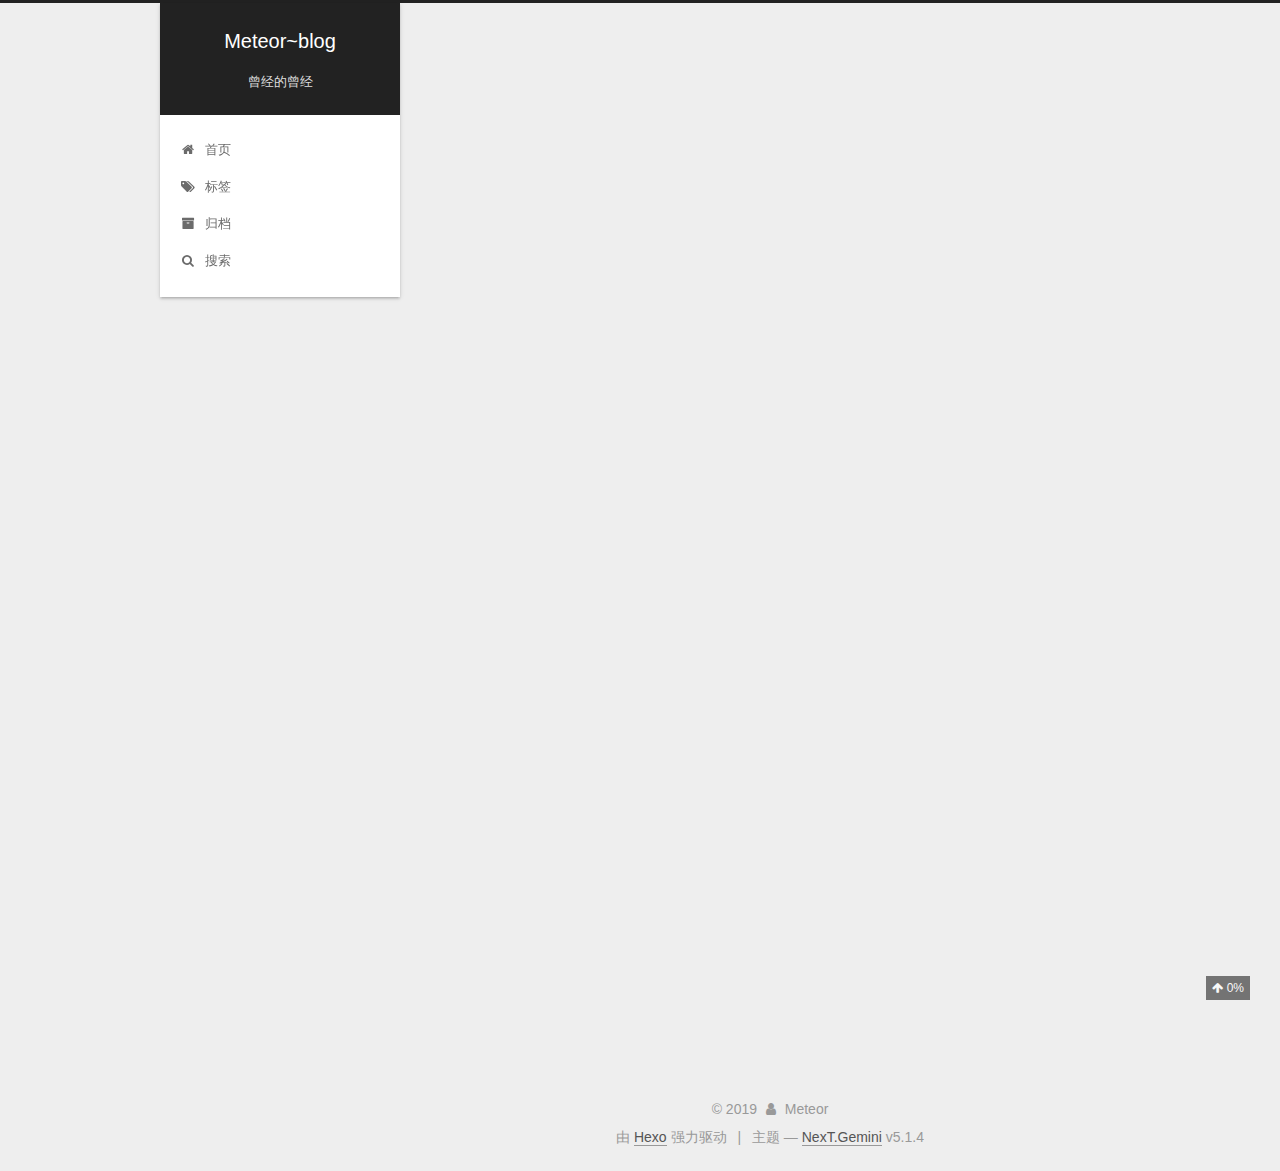
==== commit 3660349d: "Site updated: 2019-11-21 16:18:19" ====
--- a/index.html
+++ b/index.html
@@ -201,16 +201,6 @@
         </li>
       
         
-        <li class="menu-item menu-item-categories">
-          <a href="/categories/%20" rel="section">
-            
-              <i class="menu-item-icon fa fa-fw fa-th"></i> <br />
-            
-            分类
-          </a>
-        </li>
-      
-        
         <li class="menu-item menu-item-archives">
           <a href="/archives/%20" rel="section">
             
@@ -282,7 +272,7 @@
   
   
 
-  <article class="post post-type-categories" itemscope itemtype="http://schema.org/Article">
+  <article class="post post-type-normal" itemscope itemtype="http://schema.org/Article">
   
   
   
@@ -328,6 +318,28 @@
             
           </span>
 
+          
+            <span class="post-category" >
+            
+              <span class="post-meta-divider">|</span>
+            
+              <span class="post-meta-item-icon">
+                <i class="fa fa-folder-o"></i>
+              </span>
+              
+                <span class="post-meta-item-text">分类于</span>
+              
+              
+                <span itemprop="about" itemscope itemtype="http://schema.org/Thing">
+                  <a href="/categories/iOS/" itemprop="url" rel="index">
+                    <span itemprop="name">iOS</span>
+                  </a>
+                </span>
+
+                
+                
+              
+            </span>
           
 
           
@@ -745,6 +757,15 @@
               </div>
             
 
+            
+              
+              
+              <div class="site-state-item site-state-categories">
+                
+                  <span class="site-state-item-count">1</span>
+                  <span class="site-state-item-name">分类</span>
+                
+              </div>
             
 
             
--- a/css/main.css
+++ b/css/main.css
@@ -189,7 +189,7 @@
   font-size: 14px;
   line-height: 2;
   color: #555;
-  background: #f5f7f9;
+  background: #eee;
 }
 @media (max-width: 767px) {
   body {
@@ -445,7 +445,7 @@
 .header-inner {
   margin: 0 auto;
   padding: 100px 0 70px;
-  width: 700px;
+  width: calc(100% - 252px);
 }
 @media (min-width: 1600px) {
   .container .header-inner {
@@ -457,7 +457,7 @@
 }
 .main-inner {
   margin: 0 auto;
-  width: 700px;
+  width: calc(100% - 252px);
 }
 @media (min-width: 1600px) {
   .container .main-inner {
@@ -474,7 +474,7 @@
 .footer-inner {
   box-sizing: border-box;
   margin: 20px auto;
-  width: 700px;
+  width: calc(100% - 252px);
 }
 @media (min-width: 1600px) {
   .container .footer-inner {
@@ -1063,7 +1063,7 @@
   right: 30px;
   z-index: 1050;
   padding: 0 6px;
-  width: 24px;
+  width: initial;
   background: #222;
   font-size: 12px;
   opacity: 0.6;
@@ -1823,7 +1823,7 @@
   width: 4px;
   height: 4px;
   border-radius: 50%;
-  background: #24998f;
+  background: #252ddf;
 }
 .links-of-blogroll {
   font-size: 13px;
@@ -2346,16 +2346,6 @@
   transform: translate(-50%, -50%);
   color: #ccc;
 }
-@media (min-width: 768px) and (max-width: 991px) {
-  .busuanzi-count {
-    width: auto;
-  }
-}
-@media (max-width: 767px) {
-  .busuanzi-count {
-    width: auto;
-  }
-}
 .site-uv,
 .site-pv,
 .page-pv {
@@ -2599,7 +2589,7 @@
 .header {
   position: relative;
   margin: 0 auto;
-  width: 960px;
+  width: 75%;
 }
 @media (min-width: 768px) and (max-width: 991px) {
   .header {
@@ -2618,7 +2608,7 @@
   padding: 0;
   width: 240px;
   background: #fff;
-  box-shadow: initial;
+  box-shadow: 0 2px 2px 0 rgba(0,0,0,0.12), 0 3px 1px -2px rgba(0,0,0,0.06), 0 1px 5px 0 rgba(0,0,0,0.12);
   border-radius: initial;
 }
 @media (min-width: 1600px) {
@@ -2659,7 +2649,7 @@
   }
 }
 .container .main-inner {
-  width: 960px;
+  width: 75%;
 }
 @media (min-width: 768px) and (max-width: 991px) {
   .container .main-inner {
@@ -2675,10 +2665,10 @@
   float: right;
   box-sizing: border-box;
   padding: 40px;
-  width: 700px;
+  width: calc(100% - 252px);
   background: #fff;
   min-height: 700px;
-  box-shadow: initial;
+  box-shadow: 0 2px 2px 0 rgba(0,0,0,0.12), 0 3px 1px -2px rgba(0,0,0,0.06), 0 1px 5px 0 rgba(0,0,0,0.12);
   border-radius: initial;
 }
 @media (min-width: 768px) and (max-width: 991px) {
@@ -2701,7 +2691,7 @@
   float: left;
   margin-top: 300px;
   width: 240px;
-  background: #f5f7f9;
+  background: #eee;
   box-shadow: none;
 }
 @media (min-width: 768px) and (max-width: 991px) {
@@ -2718,7 +2708,7 @@
   display: none;
 }
 .footer-inner {
-  width: 960px;
+  width: 75%;
   padding-left: 260px;
 }
 @media (min-width: 768px) and (max-width: 991px) {
@@ -2859,7 +2849,7 @@
   width: 240px;
   color: #555;
   background: #fff;
-  box-shadow: initial;
+  box-shadow: 0 2px 2px 0 rgba(0,0,0,0.12), 0 3px 1px -2px rgba(0,0,0,0.06), 0 1px 5px 0 rgba(0,0,0,0.12), 0 -1px 0.5px 0 rgba(0,0,0,0.09);
   border-radius: initial;
   opacity: 0;
 }
@@ -2986,8 +2976,148 @@
   white-space: nowrap;
   text-overflow: ellipsis;
 }
-@media (max-width: 767px) {
-  .post-body {
-    text-align: justify;
-  }
-}
+.content-wrap {
+  padding: initial;
+  background: initial;
+  box-shadow: initial;
+  border-radius: initial;
+}
+.post-block {
+  padding: 40px;
+  background: #fff;
+  box-shadow: 0 2px 2px 0 rgba(0,0,0,0.12), 0 3px 1px -2px rgba(0,0,0,0.06), 0 1px 5px 0 rgba(0,0,0,0.12);
+  border-radius: initial;
+}
+#posts > article + article .post-block {
+  margin-top: 12px;
+  box-shadow: 0 2px 2px 0 rgba(0,0,0,0.12), 0 3px 1px -2px rgba(0,0,0,0.06), 0 1px 5px 0 rgba(0,0,0,0.12), 0 -1px 0.5px 0 rgba(0,0,0,0.09);
+  border-radius: initial;
+}
+.comments {
+  padding: 40px;
+  margin: initial;
+  margin-top: 12px;
+  background: #fff;
+  box-shadow: 0 2px 2px 0 rgba(0,0,0,0.12), 0 3px 1px -2px rgba(0,0,0,0.06), 0 1px 5px 0 rgba(0,0,0,0.12), 0 -1px 0.5px 0 rgba(0,0,0,0.09);
+  border-radius: initial;
+}
+.posts-expand {
+  padding-top: initial;
+}
+.post-nav-divider {
+  width: 4%;
+}
+.post-nav-item {
+  width: 48%;
+}
+.post-eof,
+.post-spread {
+  display: none !important;
+}
+.pagination {
+  margin: 12px 0 0;
+  border-top: initial;
+  background: #fff;
+  box-shadow: 0 2px 2px 0 rgba(0,0,0,0.12), 0 3px 1px -2px rgba(0,0,0,0.06), 0 1px 5px 0 rgba(0,0,0,0.12), 0 -1px 0.5px 0 rgba(0,0,0,0.09);
+  border-radius: initial;
+  padding: 10px 0 10px;
+}
+.pagination .prev,
+.pagination .next,
+.pagination .page-number {
+  margin-bottom: initial;
+  top: initial;
+}
+.main {
+  padding-bottom: initial;
+}
+.footer {
+  bottom: auto;
+}
+.post-header h1,
+.post-header h2 {
+  margin: initial;
+}
+.posts-expand .post-title-link {
+  line-height: inherit;
+}
+.posts-expand .post-title {
+  font-size: 1.7em;
+}
+.post-body h1 {
+  font-size: 1.6em;
+  border-bottom: 1px solid #eee;
+}
+.post-body h2 {
+  font-size: 1.45em;
+  border-bottom: 1px solid #eee;
+}
+.post-body h3 {
+  font-size: 1.3em;
+  border-bottom: 1px dotted #eee;
+}
+.post-body h4 {
+  font-size: 1.2em;
+}
+.post-body h5 {
+  font-size: 1.07em;
+}
+.post-body h6 {
+  font-size: 1.03em;
+}
+@media (min-width: 768px) and (max-width: 991px) {
+  .content-wrap {
+    padding: 10px;
+  }
+  .posts-expand {
+    margin: initial;
+  }
+  .posts-expand .post-button {
+    margin-top: 20px;
+  }
+  .post-block {
+    padding: 20px;
+    box-shadow: 0 2px 2px 0 rgba(0,0,0,0.12), 0 3px 1px -2px rgba(0,0,0,0.06), 0 1px 5px 0 rgba(0,0,0,0.12), 0 -1px 0.5px 0 rgba(0,0,0,0.09);
+    border-radius: initial;
+  }
+  #posts > article + article .post-block {
+    margin-top: 10px;
+  }
+  .comments {
+    margin-top: 10px;
+    padding: 10px 20px;
+  }
+  .pagination {
+    margin: 10px 0 0;
+  }
+}
+@media (max-width: 767px) {
+  .content-wrap {
+    padding: 8px;
+  }
+  .posts-expand {
+    margin: initial;
+  }
+  .posts-expand .post-button {
+    margin-top: 12px;
+  }
+  .posts-expand img {
+    padding: initial !important;
+  }
+  .post-block {
+    padding: 12px;
+    min-height: auto;
+    box-shadow: 0 2px 2px 0 rgba(0,0,0,0.12), 0 3px 1px -2px rgba(0,0,0,0.06), 0 1px 5px 0 rgba(0,0,0,0.12), 0 -1px 0.5px 0 rgba(0,0,0,0.09);
+    border-radius: initial;
+  }
+  #posts > article + article .post-block {
+    margin-top: 8px;
+  }
+  .comments {
+    margin-top: 8px;
+    padding: 0 12px;
+  }
+  .pagination {
+    margin: 8px 0 0;
+  }
+}
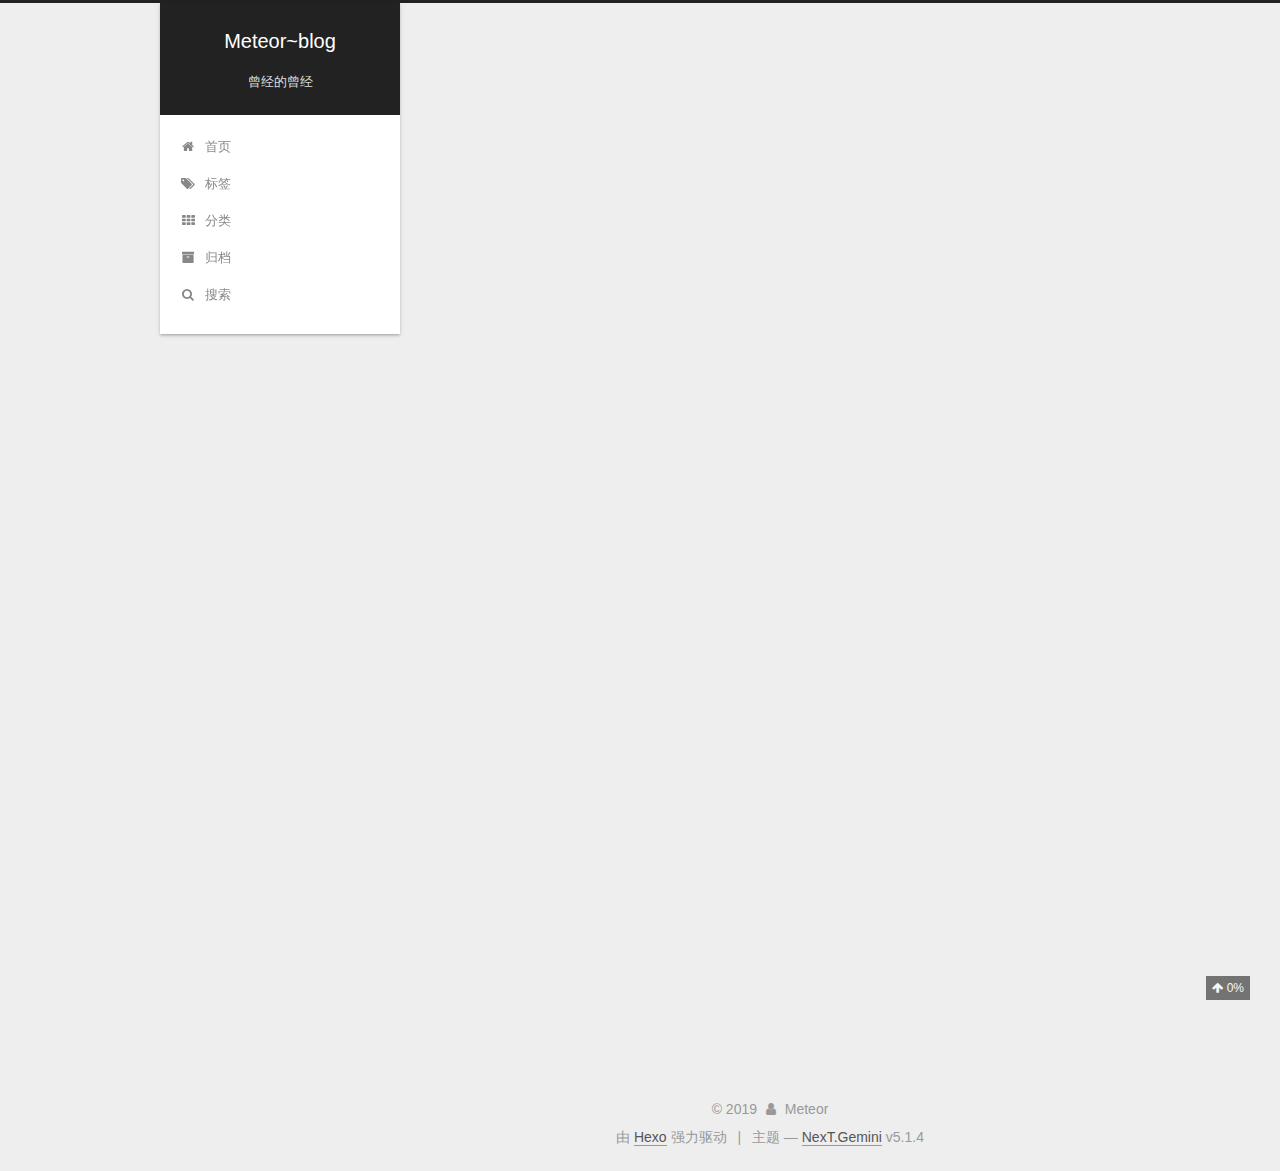
==== commit 2c7d8985: "Site updated: 2019-11-21 16:26:46" ====
--- a/index.html
+++ b/index.html
@@ -201,6 +201,16 @@
         </li>
       
         
+        <li class="menu-item menu-item-categories">
+          <a href="/categories/%20" rel="section">
+            
+              <i class="menu-item-icon fa fa-fw fa-th"></i> <br />
+            
+            分类
+          </a>
+        </li>
+      
+        
         <li class="menu-item menu-item-archives">
           <a href="/archives/%20" rel="section">
             
@@ -433,7 +443,7 @@
   
   
 
-  <article class="post post-type-categories" itemscope itemtype="http://schema.org/Article">
+  <article class="post post-type-normal" itemscope itemtype="http://schema.org/Article">
   
   
   
@@ -768,6 +778,15 @@
               </div>
             
 
+            
+              
+              
+              <div class="site-state-item site-state-tags">
+                
+                  <span class="site-state-item-count">1</span>
+                  <span class="site-state-item-name">标签</span>
+                
+              </div>
             
 
           </nav>
--- a/css/main.css
+++ b/css/main.css
@@ -1823,7 +1823,7 @@
   width: 4px;
   height: 4px;
   border-radius: 50%;
-  background: #252ddf;
+  background: #cd0e03;
 }
 .links-of-blogroll {
   font-size: 13px;
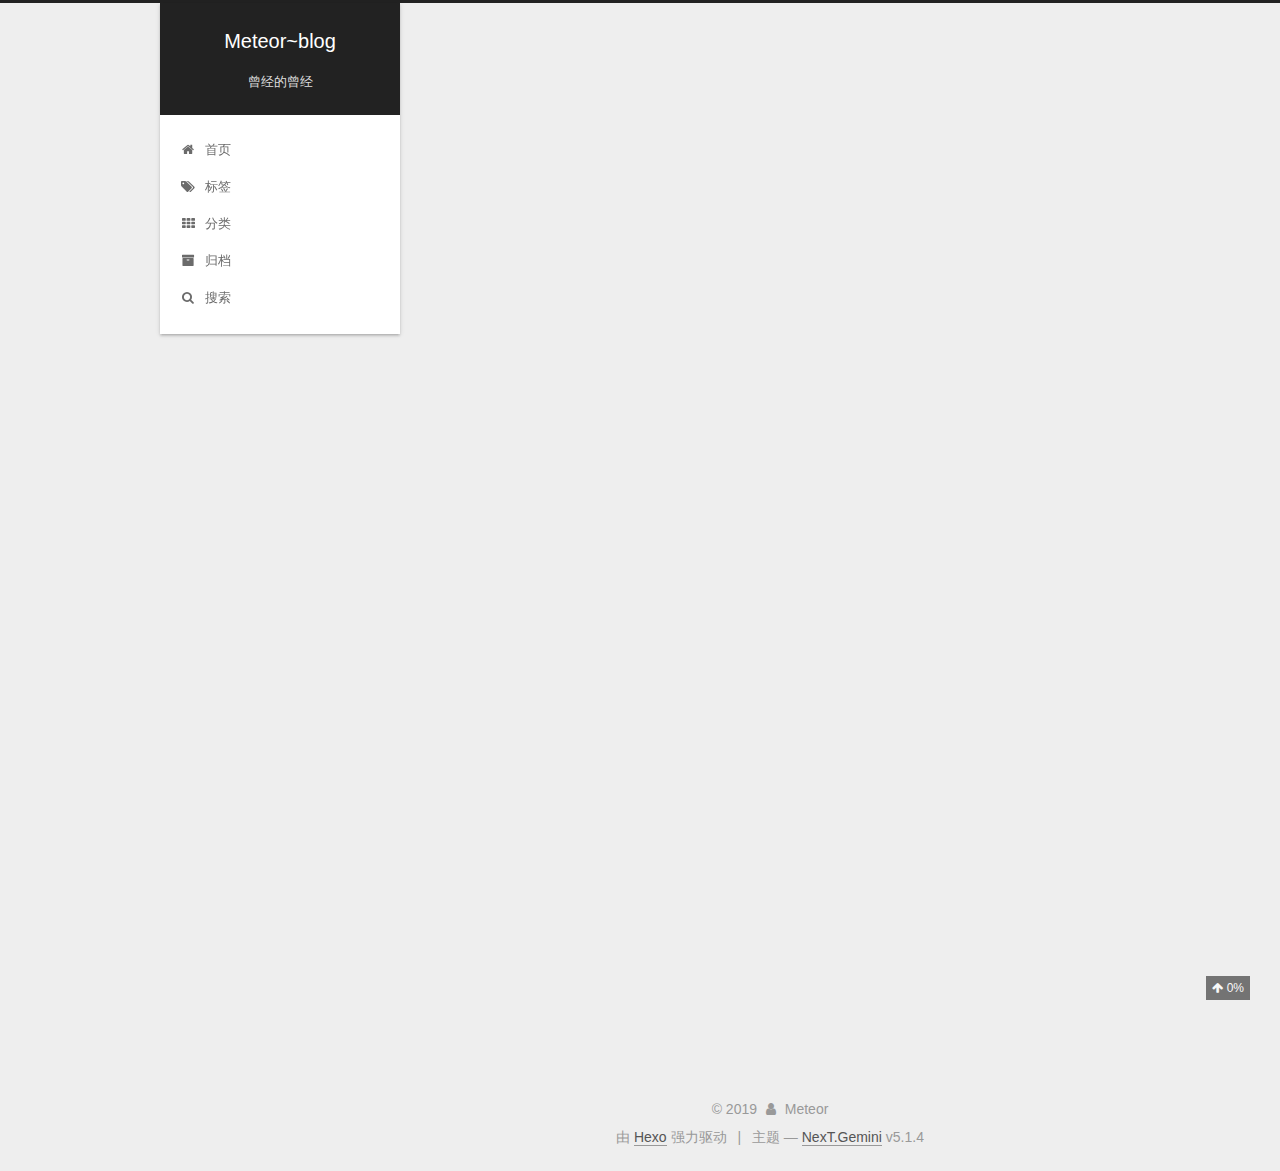
==== commit c4f7d556: "Site updated: 2019-11-21 16:46:22" ====
--- a/index.html
+++ b/index.html
@@ -376,6 +376,8 @@
 
           
 
+          
+
         </div>
       </header>
     
@@ -515,6 +517,8 @@
 
           
 
+          
+
         </div>
       </header>
     
@@ -646,6 +650,8 @@
           
 
           
+          
+
           
 
           
@@ -863,6 +869,17 @@
 
   <div class="theme-info">主题 &mdash; <a class="theme-link" target="_blank" href="https://github.com/iissnan/hexo-theme-next">NexT.Gemini</a> v5.1.4</div>
 
+
+<div>
+<script async src="//busuanzi.ibruce.info/busuanzi/2.3/busuanzi.pure.mini.js"></script>
+<span id="busuanzi_container_site_pv" style='display:none'>
+    本站总访问量 <span id="busuanzi_value_site_pv"></span> 次
+    <span class="post-meta-divider">|</span>
+</span>
+<span id="busuanzi_container_site_uv" style='display:none'>
+    有<span id="busuanzi_value_site_uv"></span>人看过我的博客啦
+</span>
+</div>
 
 
 
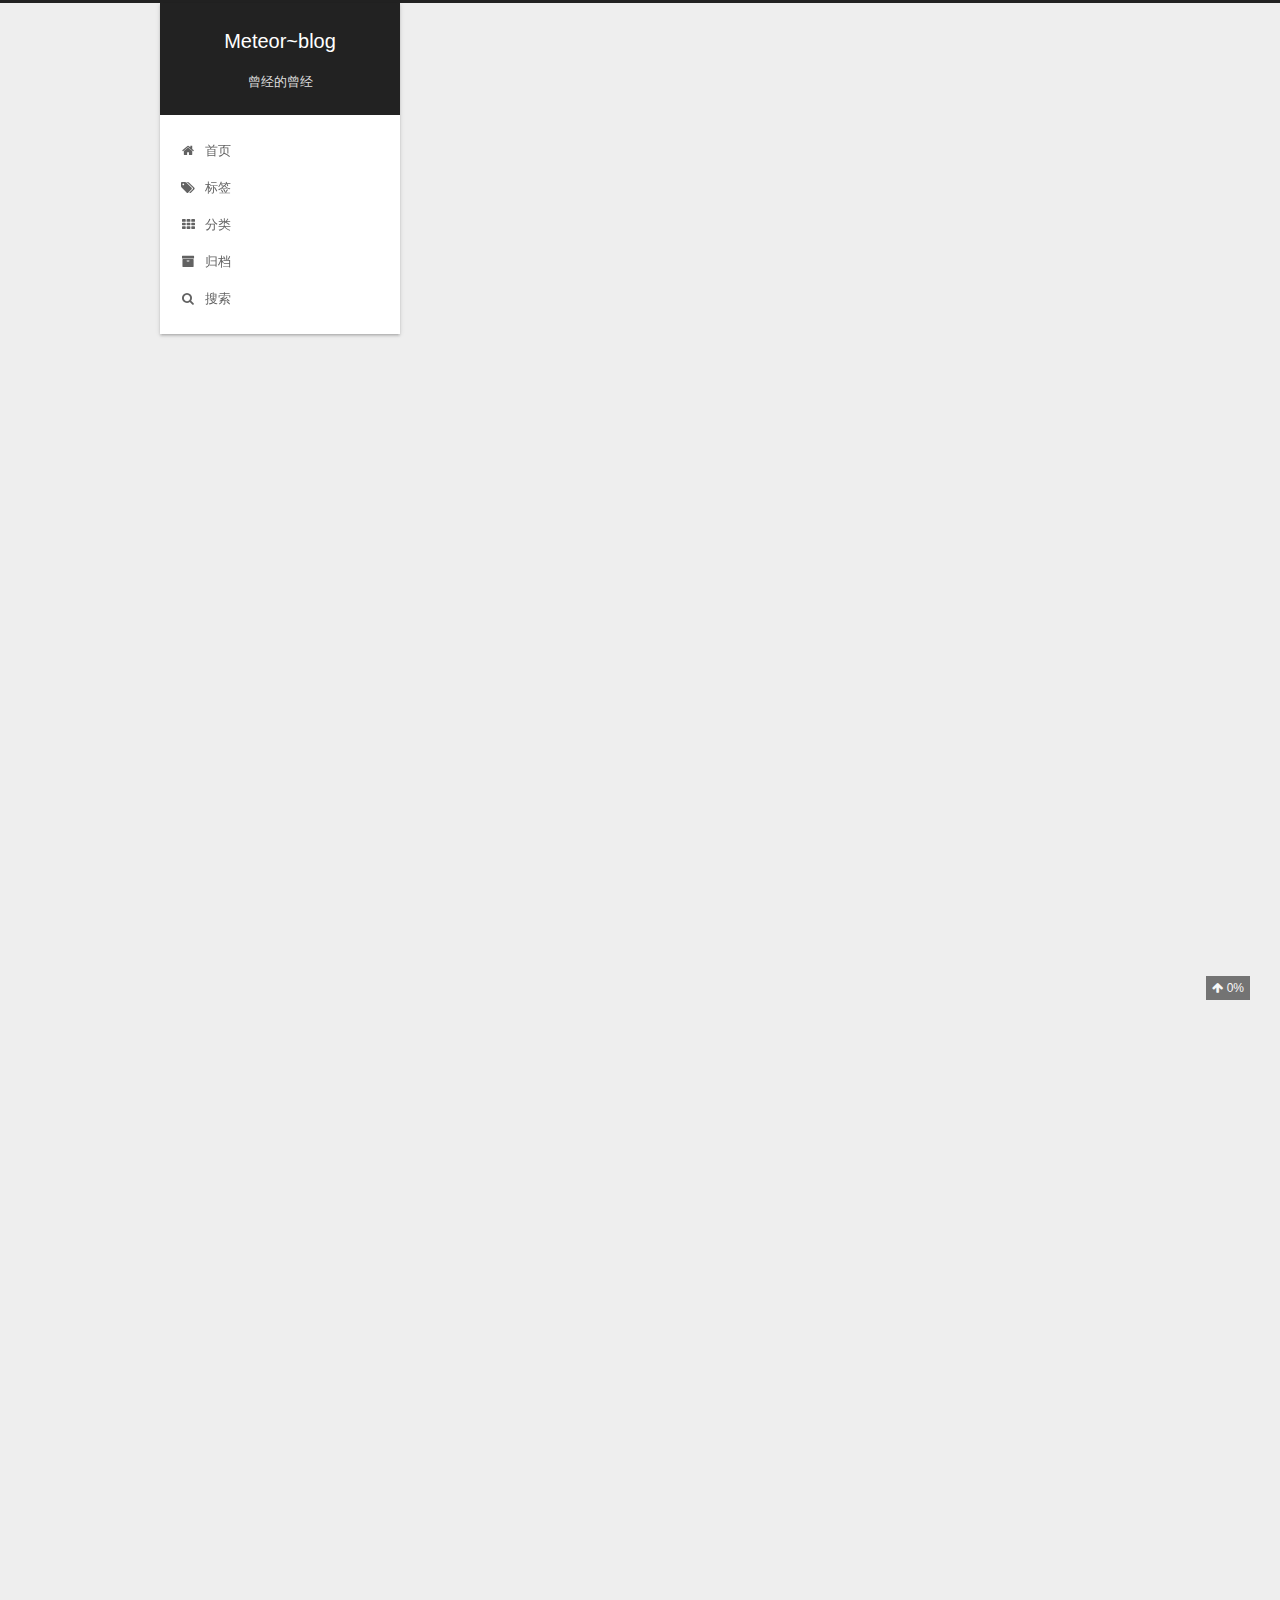
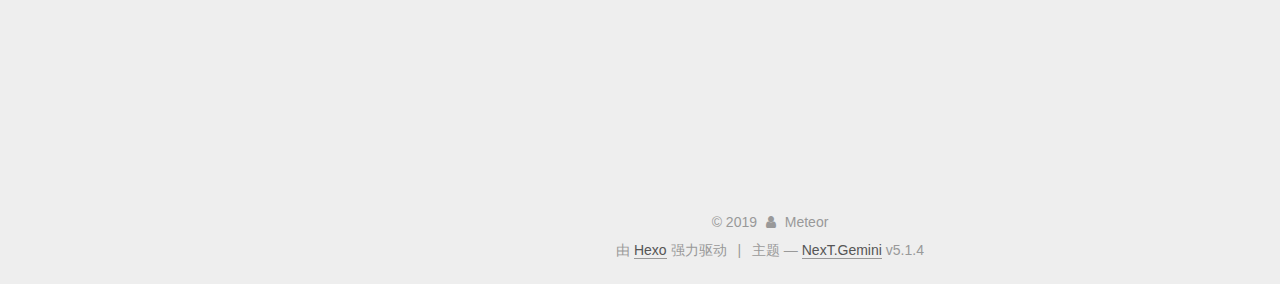
==== commit f4de1318: "Site updated: 2019-12-04 14:55:39" ====
--- a/index.html
+++ b/index.html
@@ -287,6 +287,291 @@
   
   
   <div class="post-block">
+    <link itemprop="mainEntityOfPage" href="http://yoursite.com/2019/11/29/CPUImage/">
+
+    <span hidden itemprop="author" itemscope itemtype="http://schema.org/Person">
+      <meta itemprop="name" content="Meteor">
+      <meta itemprop="description" content="">
+      <meta itemprop="image" content="https://timgsa.baidu.com/timg?image&quality=80&size=b9999_10000&sec=1574251667751&di=a388cffe568126ffe351da06df3fcab0&imgtype=0&src=http%3A%2F%2Fku.90sjimg.com%2Felement_origin_min_pic%2F16%2F07%2F09%2F205780eb4c306c2.jpg">
+    </span>
+
+    <span hidden itemprop="publisher" itemscope itemtype="http://schema.org/Organization">
+      <meta itemprop="name" content="Meteor~blog">
+    </span>
+
+    
+      <header class="post-header">
+
+        
+        
+          <h1 class="post-title" itemprop="name headline">
+                
+                <a class="post-title-link" href="/2019/11/29/CPUImage/" itemprop="url">CPUImage</a></h1>
+        
+
+        <div class="post-meta">
+          <span class="post-time">
+            
+              <span class="post-meta-item-icon">
+                <i class="fa fa-calendar-o"></i>
+              </span>
+              
+                <span class="post-meta-item-text">发表于</span>
+              
+              <time title="创建于" itemprop="dateCreated datePublished" datetime="2019-11-29T10:48:41+08:00">
+                2019-11-29
+              </time>
+            
+
+            
+
+            
+          </span>
+
+          
+
+          
+            
+              <span class="post-comments-count">
+                <span class="post-meta-divider">|</span>
+                <span class="post-meta-item-icon">
+                  <i class="fa fa-comment-o"></i>
+                </span>
+                <a href="/2019/11/29/CPUImage/#comments" itemprop="discussionUrl">
+                  <span class="post-comments-count disqus-comment-count"
+                        data-disqus-identifier="2019/11/29/CPUImage/" itemprop="commentCount"></span>
+                </a>
+              </span>
+            
+          
+
+          
+          
+
+          
+
+          
+
+          
+
+          
+
+        </div>
+      </header>
+    
+
+    
+    
+    
+    <div class="post-body" itemprop="articleBody">
+
+      
+      
+
+      
+        
+          
+          CPUImage 相关的代码记录
+          
+          <!--noindex-->
+          <div class="post-button text-center">
+            <a class="btn" href="/2019/11/29/CPUImage/#more" rel="contents">
+              阅读全文 &raquo;
+            </a>
+          </div>
+          <!--/noindex-->
+        
+      
+    </div>
+    
+    
+    
+
+    
+
+    
+
+    
+
+    <footer class="post-footer">
+      
+
+      
+
+      
+
+      
+      
+        <div class="post-eof"></div>
+      
+    </footer>
+  </div>
+  
+  
+  
+  </article>
+
+
+    
+      
+
+  
+
+  
+  
+  
+
+  <article class="post post-type-normal" itemscope itemtype="http://schema.org/Article">
+  
+  
+  
+  <div class="post-block">
+    <link itemprop="mainEntityOfPage" href="http://yoursite.com/2019/11/27/%E9%9A%8F%E7%AC%94/">
+
+    <span hidden itemprop="author" itemscope itemtype="http://schema.org/Person">
+      <meta itemprop="name" content="Meteor">
+      <meta itemprop="description" content="">
+      <meta itemprop="image" content="https://timgsa.baidu.com/timg?image&quality=80&size=b9999_10000&sec=1574251667751&di=a388cffe568126ffe351da06df3fcab0&imgtype=0&src=http%3A%2F%2Fku.90sjimg.com%2Felement_origin_min_pic%2F16%2F07%2F09%2F205780eb4c306c2.jpg">
+    </span>
+
+    <span hidden itemprop="publisher" itemscope itemtype="http://schema.org/Organization">
+      <meta itemprop="name" content="Meteor~blog">
+    </span>
+
+    
+      <header class="post-header">
+
+        
+        
+          <h1 class="post-title" itemprop="name headline">
+                
+                <a class="post-title-link" href="/2019/11/27/%E9%9A%8F%E7%AC%94/" itemprop="url">随笔</a></h1>
+        
+
+        <div class="post-meta">
+          <span class="post-time">
+            
+              <span class="post-meta-item-icon">
+                <i class="fa fa-calendar-o"></i>
+              </span>
+              
+                <span class="post-meta-item-text">发表于</span>
+              
+              <time title="创建于" itemprop="dateCreated datePublished" datetime="2019-11-27T17:56:18+08:00">
+                2019-11-27
+              </time>
+            
+
+            
+
+            
+          </span>
+
+          
+
+          
+            
+              <span class="post-comments-count">
+                <span class="post-meta-divider">|</span>
+                <span class="post-meta-item-icon">
+                  <i class="fa fa-comment-o"></i>
+                </span>
+                <a href="/2019/11/27/%E9%9A%8F%E7%AC%94/#comments" itemprop="discussionUrl">
+                  <span class="post-comments-count disqus-comment-count"
+                        data-disqus-identifier="2019/11/27/随笔/" itemprop="commentCount"></span>
+                </a>
+              </span>
+            
+          
+
+          
+          
+
+          
+
+          
+
+          
+
+          
+
+        </div>
+      </header>
+    
+
+    
+    
+    
+    <div class="post-body" itemprop="articleBody">
+
+      
+      
+
+      
+        
+          
+          分类 category：用处：1- 为主类添加新方法2- 重写父类方法；
+说明：
+
+.h/.m文件
+类的补丁；在不能修改主类的内部源码时，又需要添加新功能，则可以用分类添加；
+一个类，可以添加多个分类，但要保证类别名称的唯一性；
+可以添加方法，不能添加成员变量；
+分类中的方法名，与主类的重名时，分类
+          ...
+          <!--noindex-->
+          <div class="post-button text-center">
+            <a class="btn" href="/2019/11/27/%E9%9A%8F%E7%AC%94/#more" rel="contents">
+              阅读全文 &raquo;
+            </a>
+          </div>
+          <!--/noindex-->
+        
+      
+    </div>
+    
+    
+    
+
+    
+
+    
+
+    
+
+    <footer class="post-footer">
+      
+
+      
+
+      
+
+      
+      
+        <div class="post-eof"></div>
+      
+    </footer>
+  </div>
+  
+  
+  
+  </article>
+
+
+    
+      
+
+  
+
+  
+  
+  
+
+  <article class="post post-type-normal" itemscope itemtype="http://schema.org/Article">
+  
+  
+  
+  <div class="post-block">
     <link itemprop="mainEntityOfPage" href="http://yoursite.com/2019/11/21/%E5%8F%96%E5%80%BC/">
 
     <span hidden itemprop="author" itemscope itemtype="http://schema.org/Person">
@@ -393,9 +678,8 @@
       
         
           
-          ###记录一下valueForKeyPath的使用
-数组求和在数组内，所有元素都是NSNumber类型，或者是数字的字符串组成，可以直接求和：
-12345NSArray *array = @[@13, @23, @89, @3, @4, @46, @&quot;2&quot;];CGFloat su
+          记录一下valueForKeyPath的使用数组求和在数组内，所有元素都是NSNumber类型，或者是数字的字符串组成，可以直接求和：
+12345NSArray *array = @[@13, @23, @89, @3, @4, @46, @&quot;2&quot;];CGFloat sum = 
           ...
           <!--noindex-->
           <div class="post-button text-center">
@@ -767,7 +1051,7 @@
               
                 <a href="/archives/%20%7C%7C%20archive">
               
-                  <span class="site-state-item-count">3</span>
+                  <span class="site-state-item-count">5</span>
                   <span class="site-state-item-name">日志</span>
                 </a>
               </div>
@@ -789,7 +1073,7 @@
               
               <div class="site-state-item site-state-tags">
                 
-                  <span class="site-state-item-count">1</span>
+                  <span class="site-state-item-count">3</span>
                   <span class="site-state-item-name">标签</span>
                 
               </div>
--- a/css/main.css
+++ b/css/main.css
@@ -1823,7 +1823,7 @@
   width: 4px;
   height: 4px;
   border-radius: 50%;
-  background: #cd0e03;
+  background: #ffe83b;
 }
 .links-of-blogroll {
   font-size: 13px;
